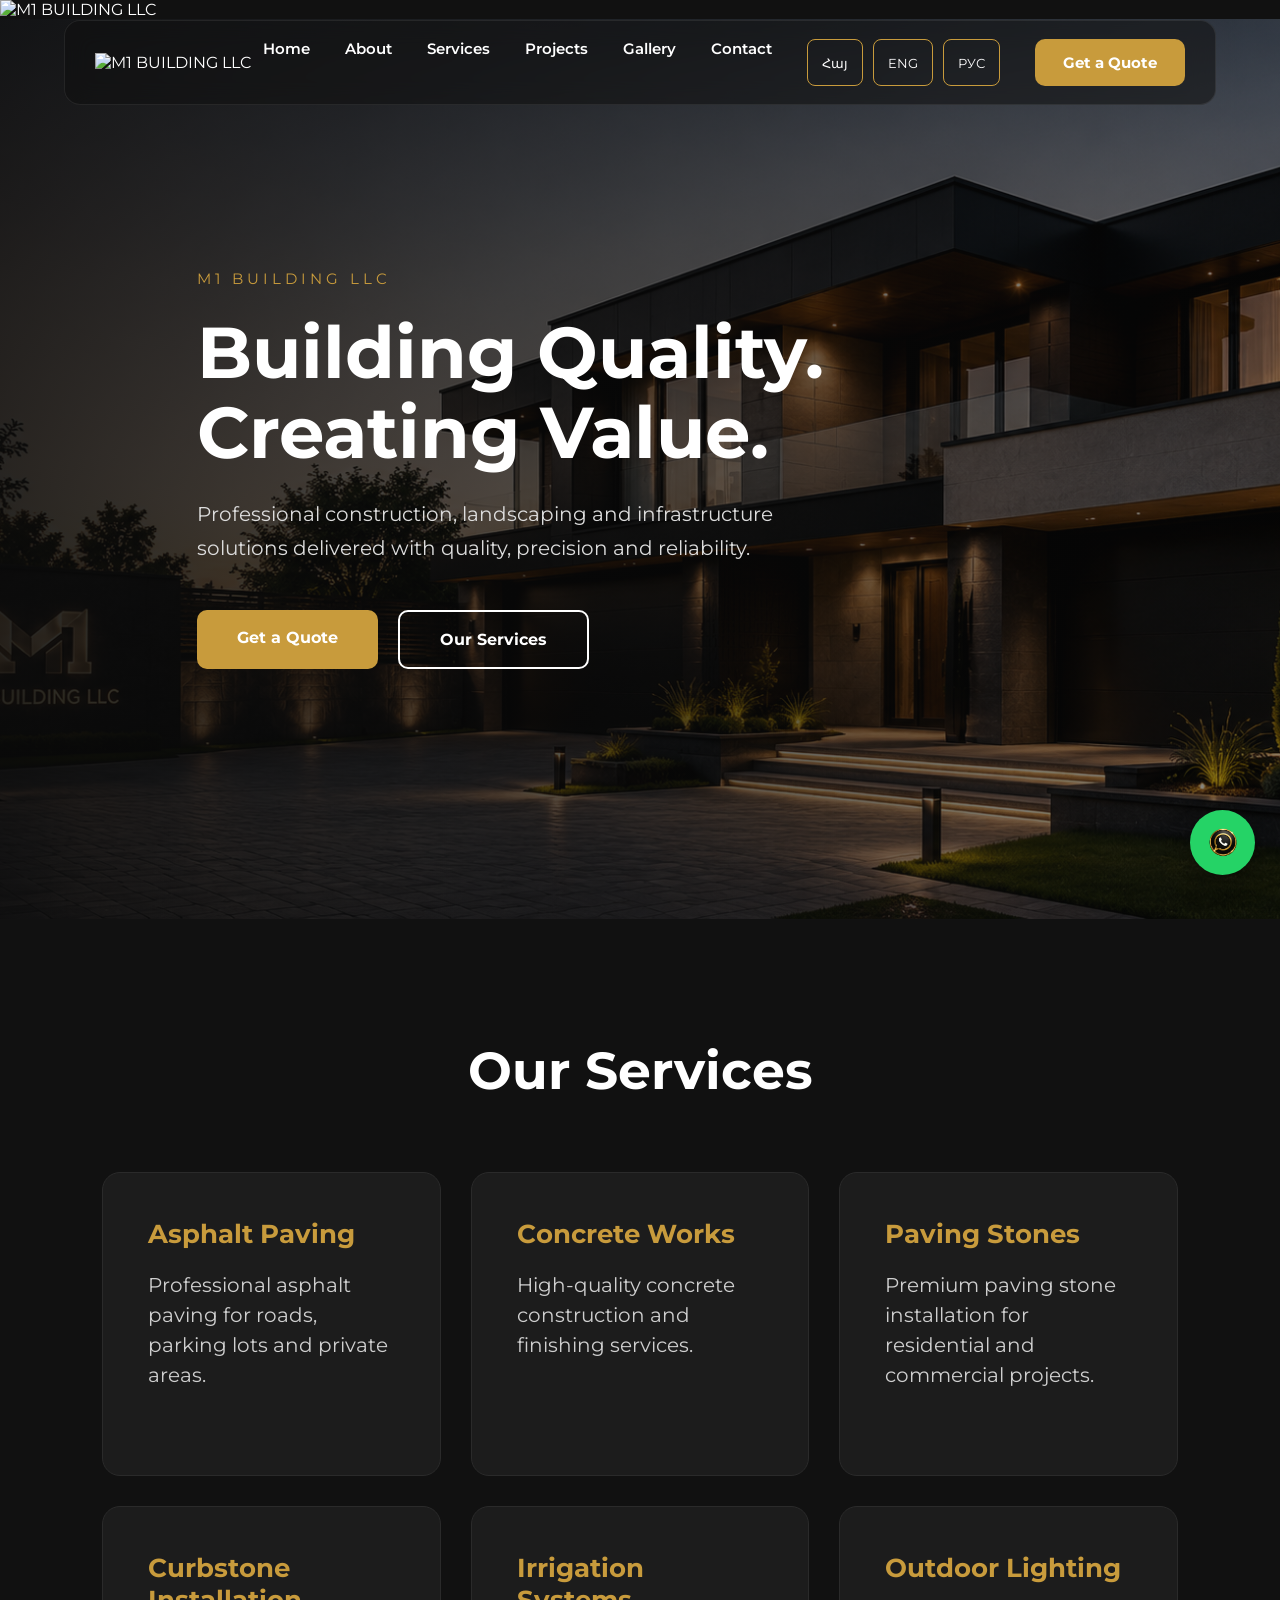
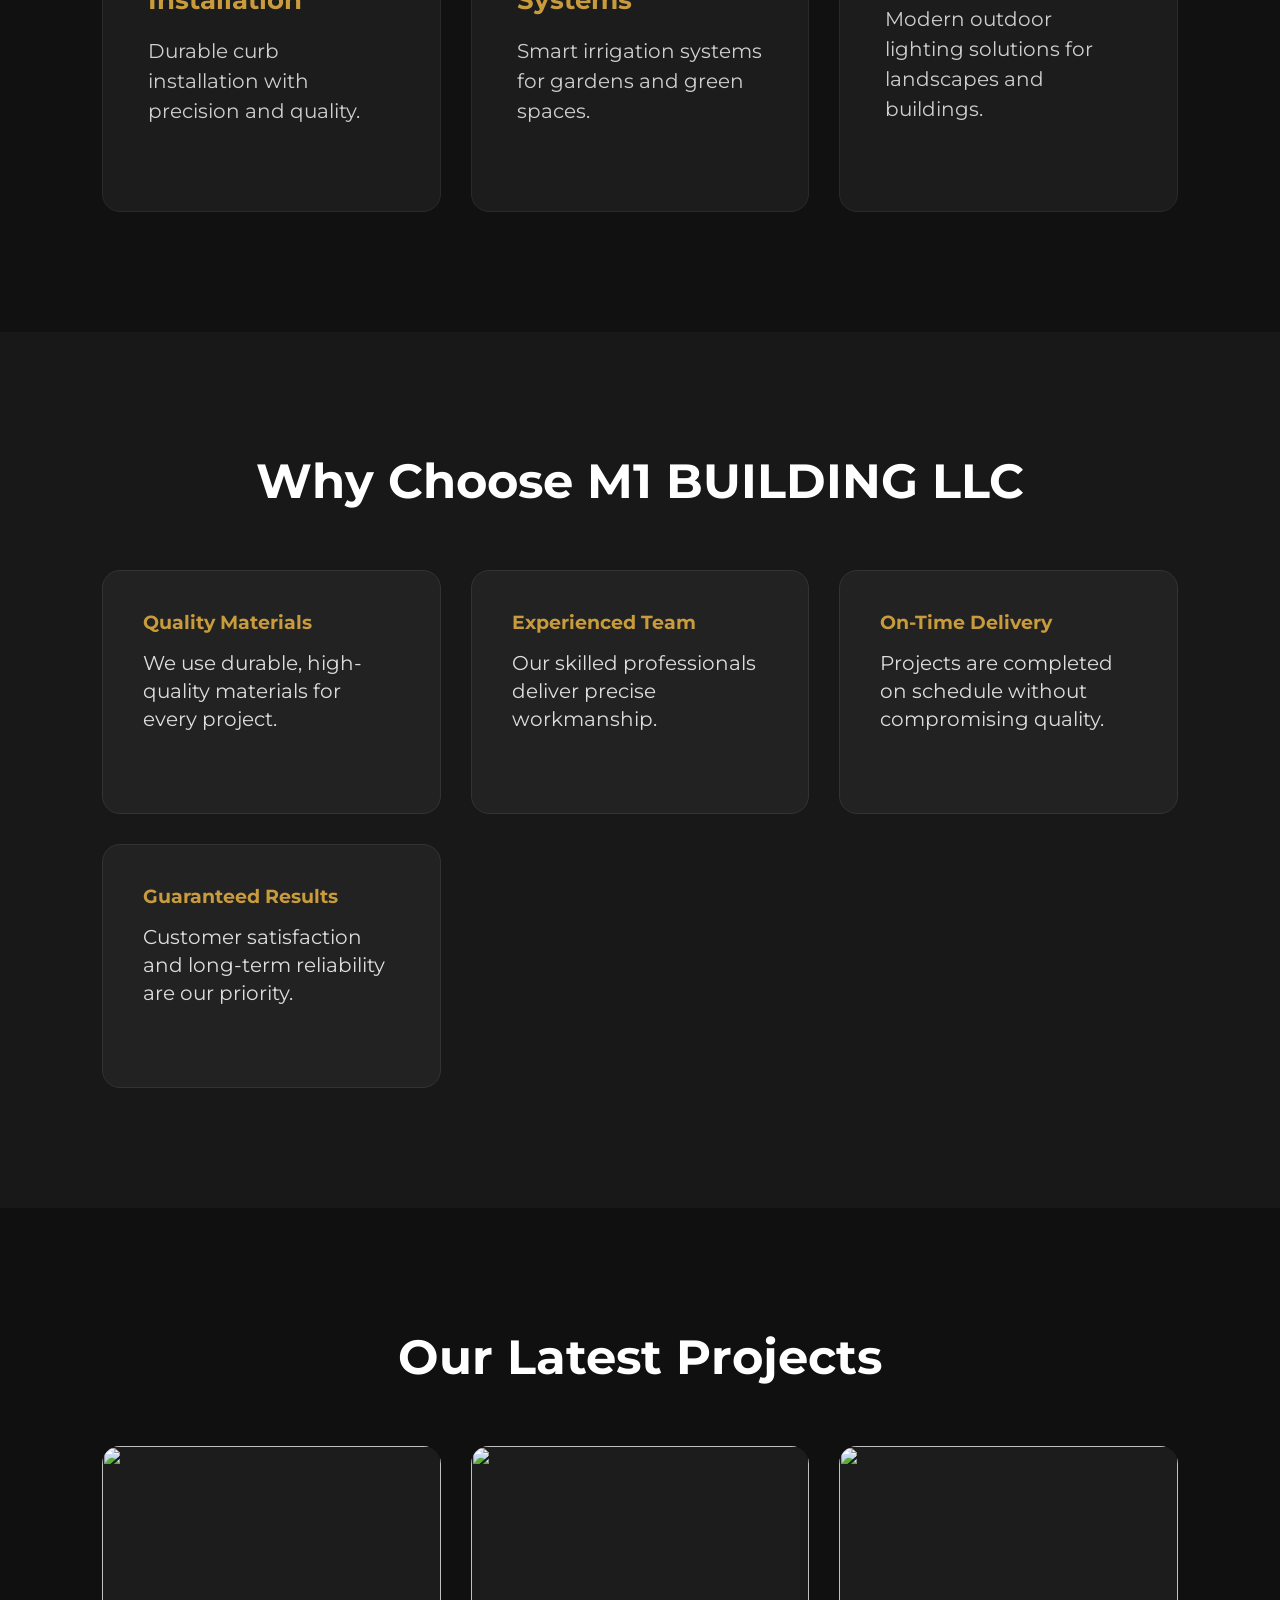
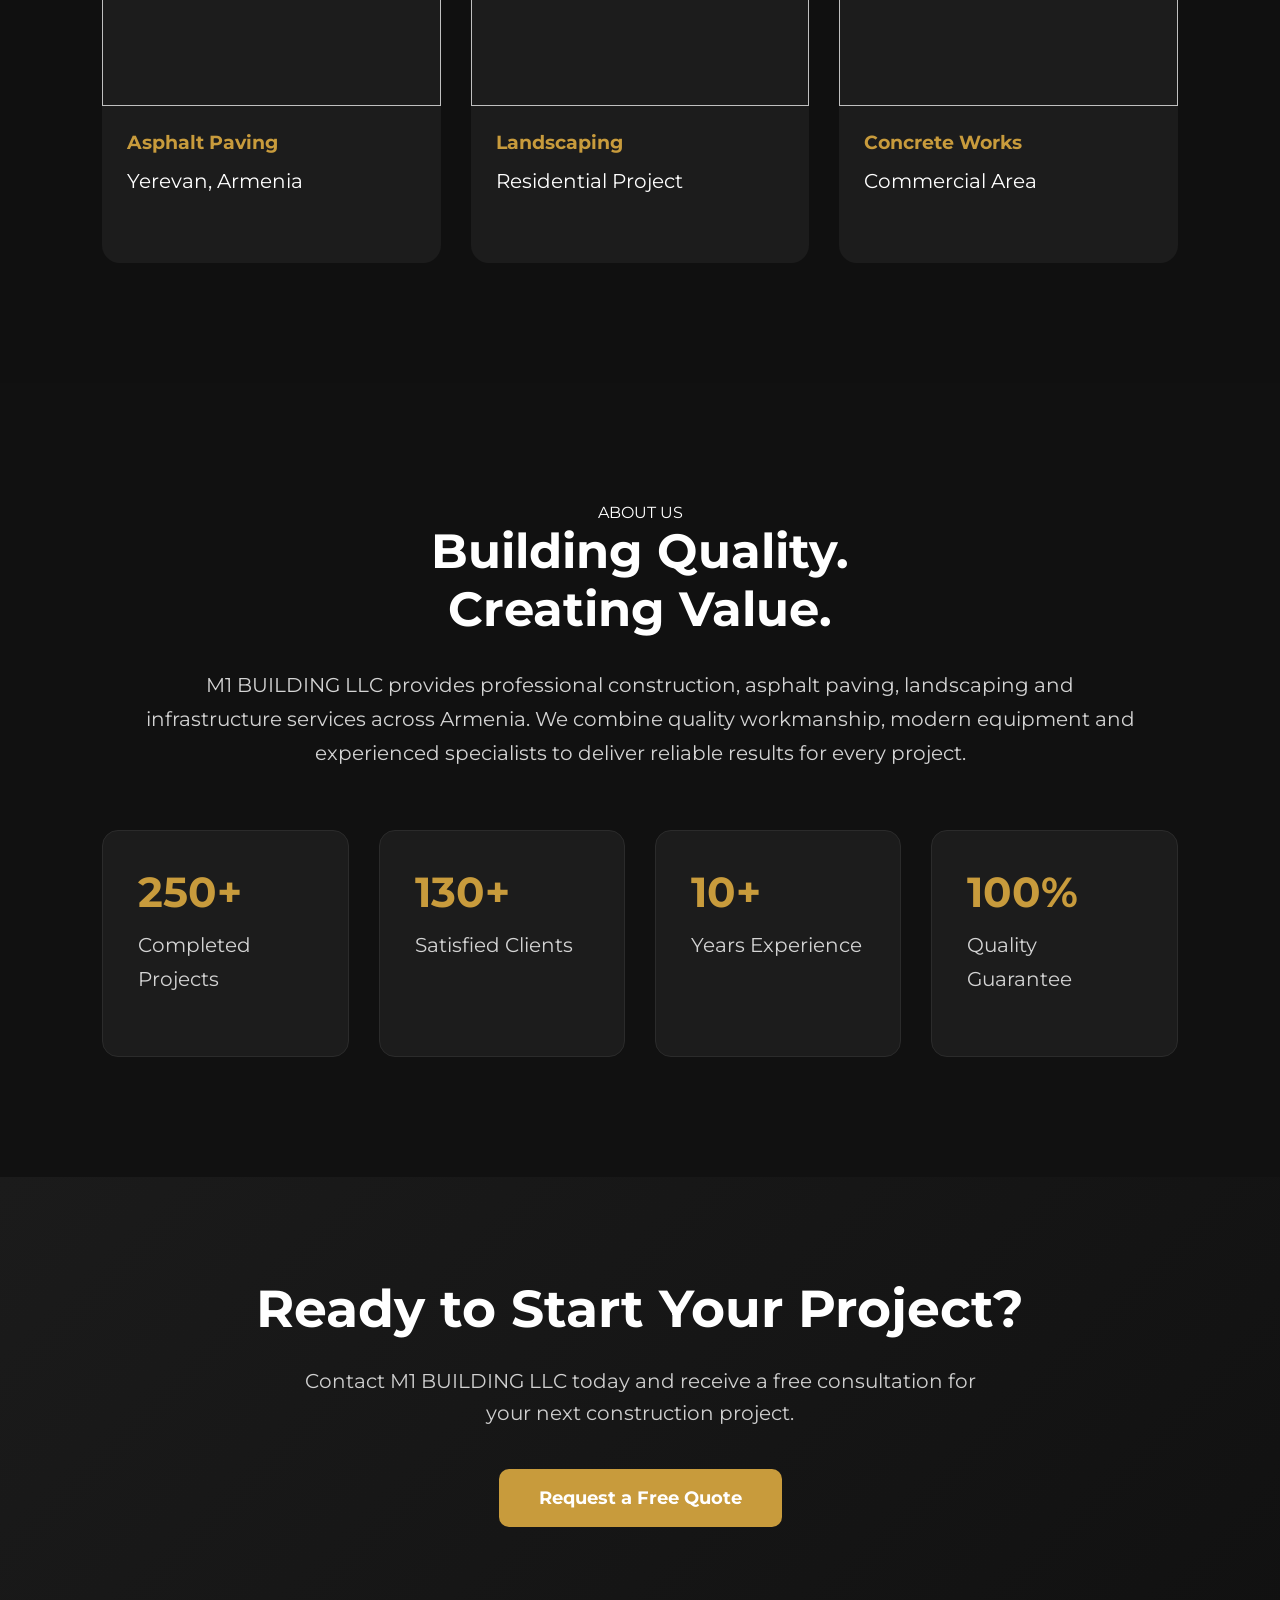
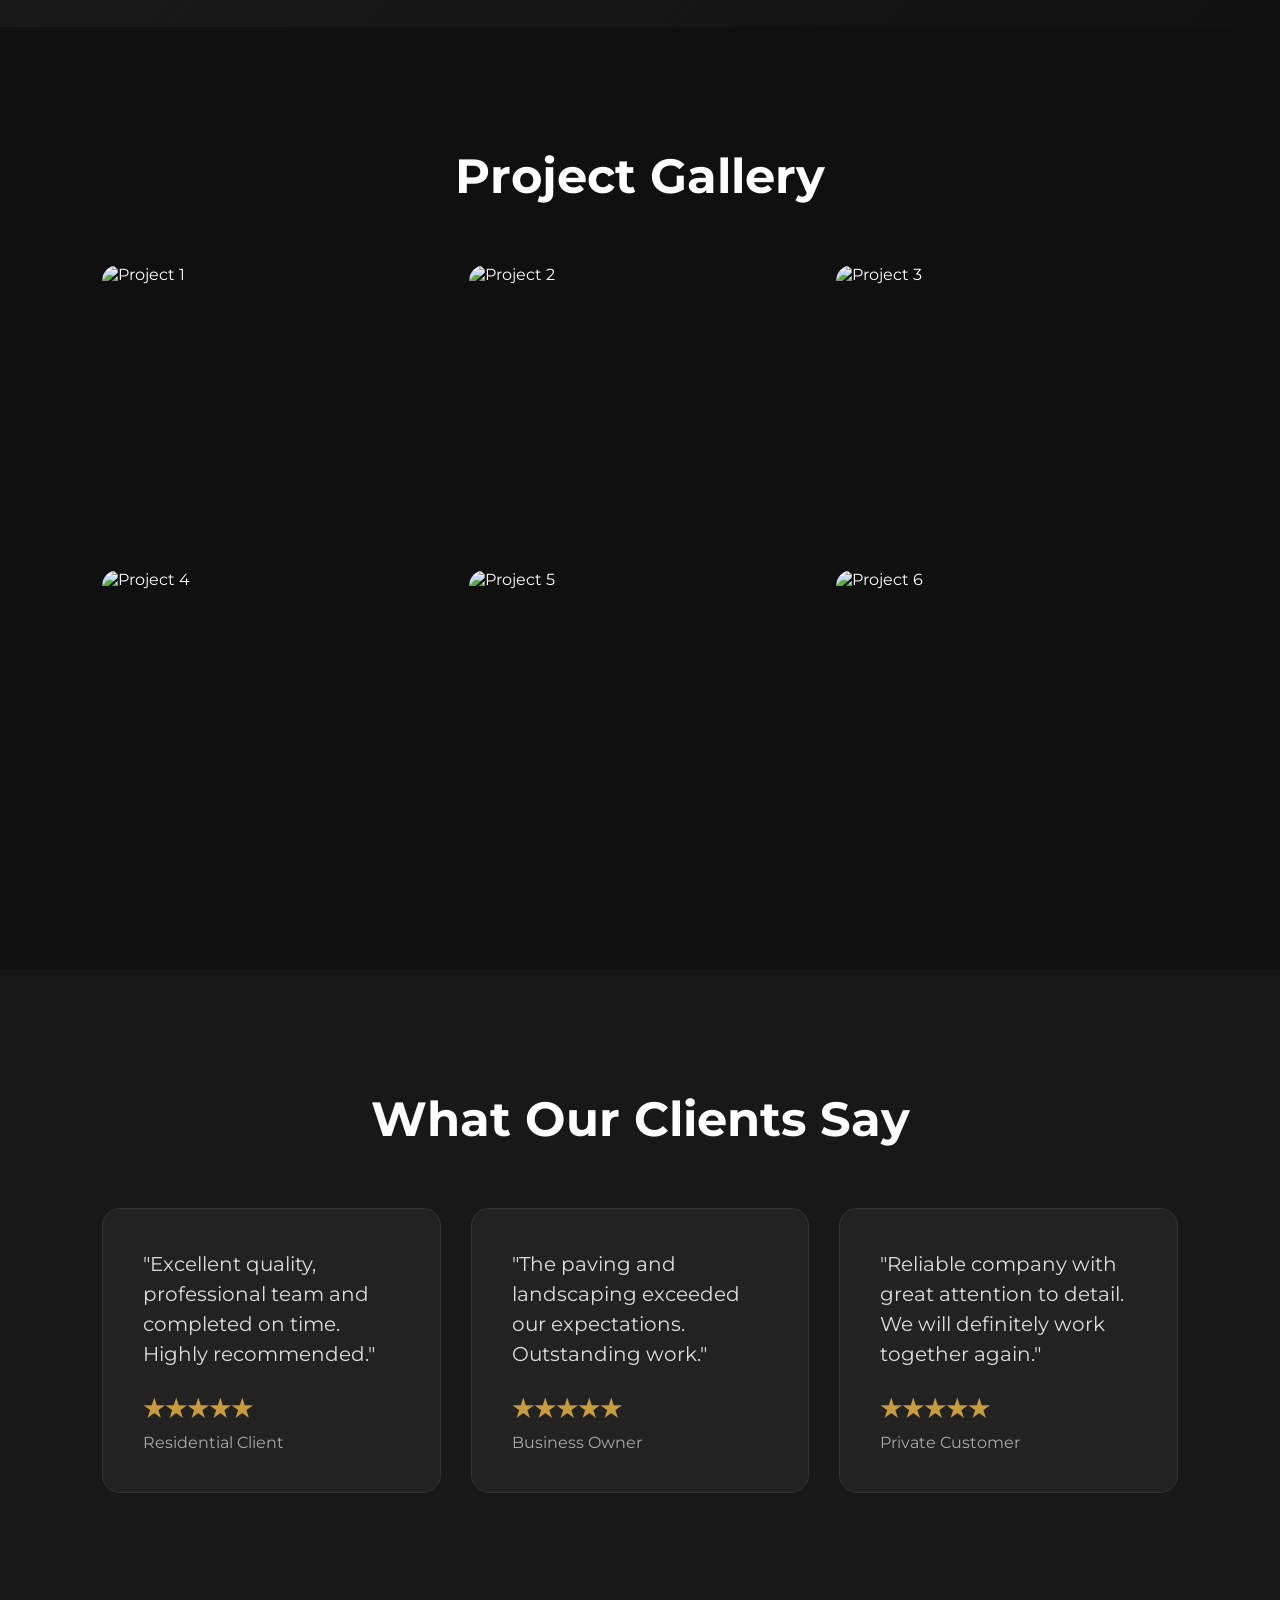
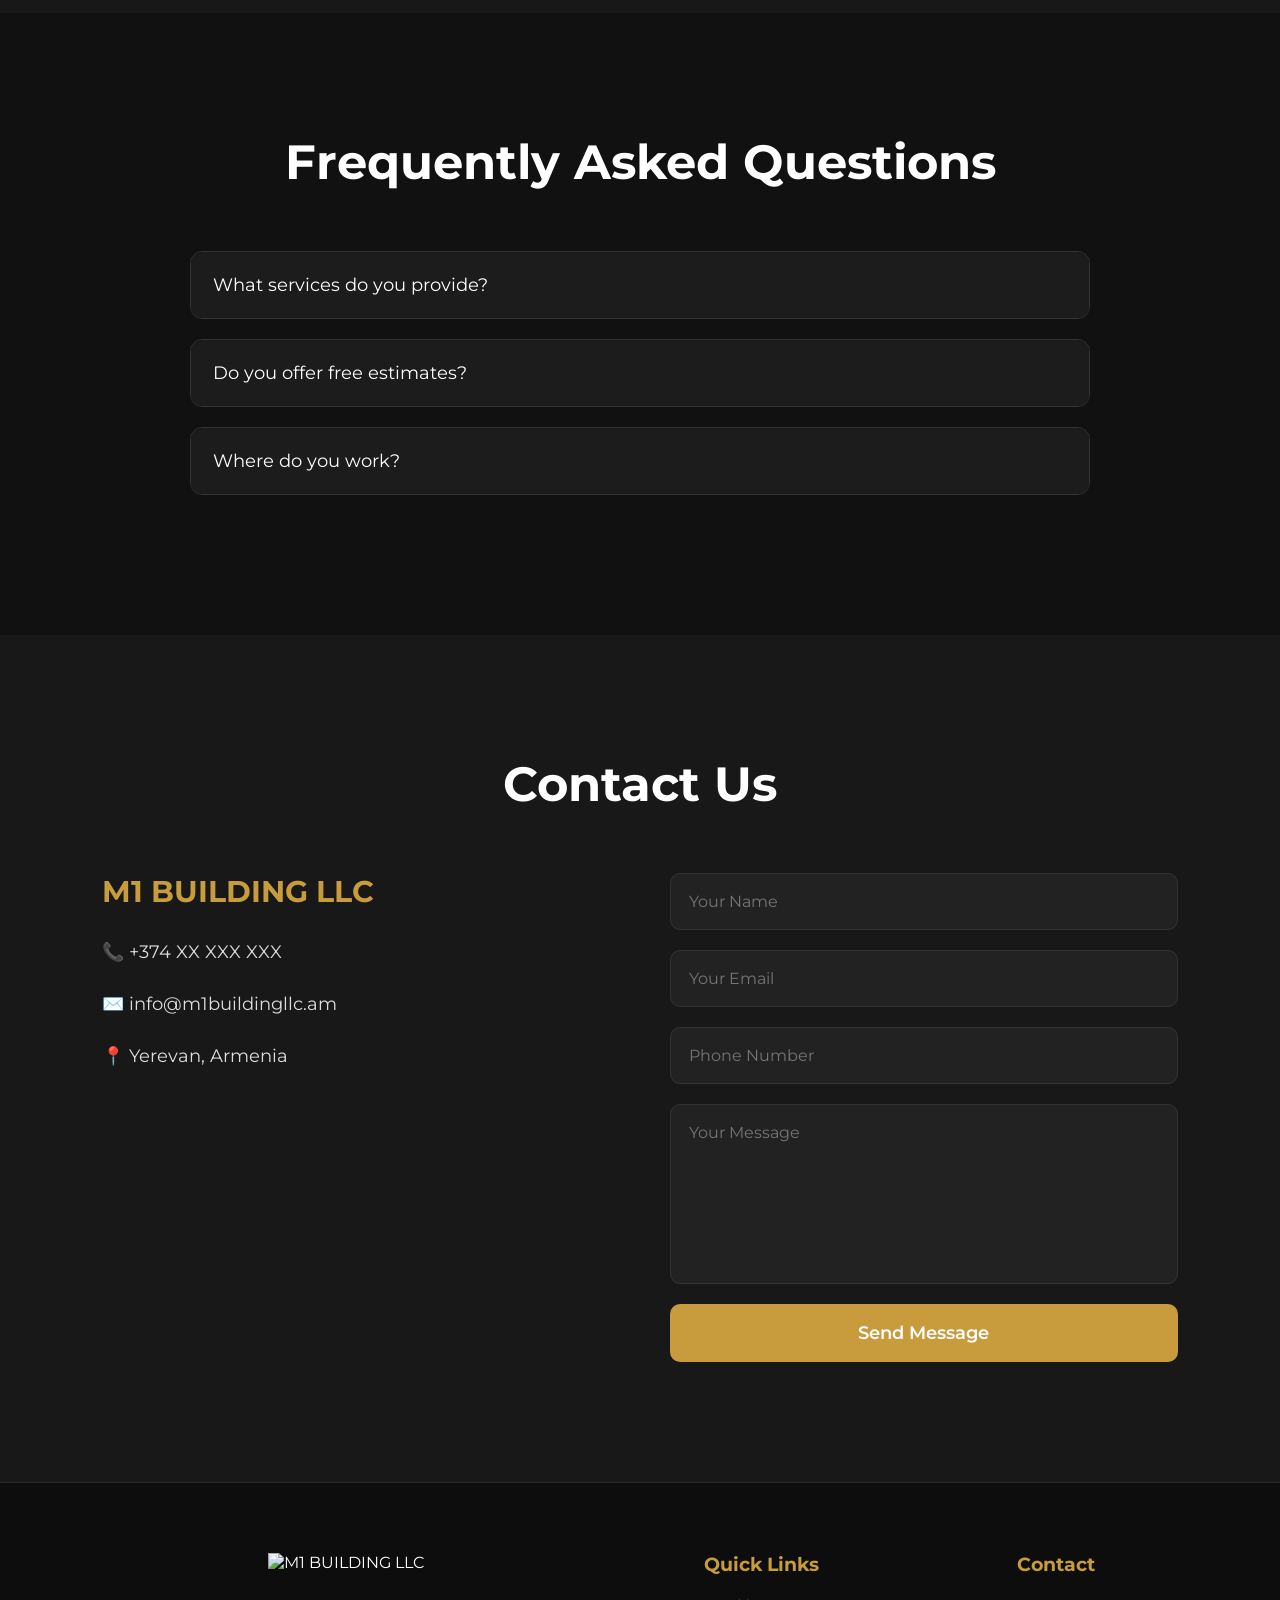
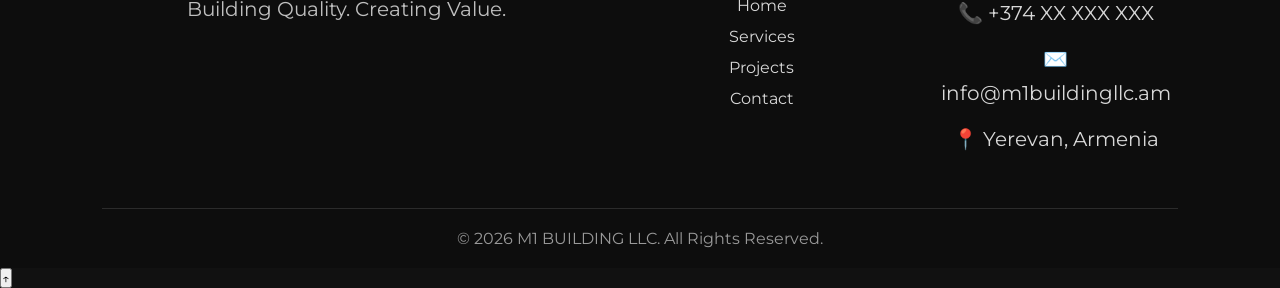
==== index.html @ 0a4681bc "Update index.html" ====
<!DOCTYPE html>
<html lang="hy">
<head>
    <meta charset="UTF-8">
    <meta name="viewport" content="width=device-width, initial-scale=1.0">
    <title>M1 BUILDING LLC | Building Quality. Creating Value.</title>
  <link rel="icon" type="image/png" href="assets/images/logo1.png">
    <link rel="stylesheet" href="assets/css/style.css">
<link rel="stylesheet" href="assets/css/header.css">
<link rel="stylesheet" href="assets/css/hero.css">
<link rel="stylesheet" href="assets/css/about.css">
<link rel="stylesheet" href="assets/css/services.css">
<link rel="stylesheet" href="assets/css/projects.css">
<link rel="stylesheet" href="assets/css/gallery.css">
<link rel="stylesheet" href="assets/css/contact.css">
<link rel="stylesheet" href="assets/css/footer.css">
<link rel="stylesheet" href="assets/css/responsive.css">

    <link href="https://fonts.googleapis.com/css2?family=Montserrat:wght@400;600;700;800&display=swap" rel="stylesheet">
</head>

<body>

    <div id="loader">
    <div class="loader-logo">
        <img src="assets/images/logo1.png" alt="M1 BUILDING LLC">
    </div>
</div>
    
<header>

    <div class="logo">
        <img src="assets/images/logo1.png" alt="M1 BUILDING LLC">
    </div>

    <div class="menu-toggle" id="menuToggle">
        ☰
    </div>

    <nav id="mainMenu">

        <a href="#" id="navHome">Home</a>
        <a href="#about" id="navAbout">About</a>
        <a href="#services" id="navServices">Services</a>
        <a href="#projects" id="navProjects">Projects</a>
        <a href="#gallery" id="navGallery">Gallery</a>
        <a href="#contact" id="navContact">Contact</a>

        <div class="language-switcher">

            <button onclick="setLanguage('hy')">Հայ</button>
            <button onclick="setLanguage('en')">ENG</button>
            <button onclick="setLanguage('ru')">РУС</button>

        </div>

        <a class="btn" href="#">
            Get a Quote
        </a>

    </nav>

</header>
    
<section class="hero">

    <div class="overlay"></div>

    <div class="hero-content">

        <span class="subtitle">M1 BUILDING LLC</span>

        <h1 id="heroTitle">
    Building Quality.<br>
    Creating Value.
</h1>

        <p id="heroText">
    Professional construction, landscaping and infrastructure solutions
    delivered with quality, precision and reliability.
</p>

        <div class="hero-buttons">

           <a href="#" class="primary-btn" id="quoteBtn">
    Get a Quote
</a>

<a href="#services" class="secondary-btn" id="servicesBtn">
    Our Services
</a>

        </div>

    </div>

</section>

<section class="services reveal" id="services">

<h2 id="servicesTitle">Our Services</h2>

<div class="services-grid">

<div class="service-card">
<h3 id="service1">Asphalt Paving</h3>
<p>Professional asphalt paving for roads, parking lots and private areas.</p>
</div>

<div class="service-card">
<h3 id="service2">Concrete Works</h3>
<p>High-quality concrete construction and finishing services.</p>
</div>

<div class="service-card">
<h3 id="service3">Paving Stones</h3>
<p>Premium paving stone installation for residential and commercial projects.</p>
</div>

<div class="service-card">
<h3 id="service4">Curbstone Installation</h3>
<p>Durable curb installation with precision and quality.</p>
</div>

<div class="service-card">
<h3 id="service5">Irrigation Systems</h3>
<p>Smart irrigation systems for gardens and green spaces.</p>
</div>

<div class="service-card">
<h3 id="service6">Outdoor Lighting</h3>
<p>Modern outdoor lighting solutions for landscapes and buildings.</p>
</div>

</div>

</section>

    <section class="why-us reveal">

    <h2 id="whyTitle">Why Choose M1 BUILDING LLC</h2>

    <div class="why-grid">

        <div class="why-card">
            <h3 id="why1">Quality Materials</h3>
            <p>We use durable, high-quality materials for every project.</p>
        </div>

        <div class="why-card">
            <h3 id="why2">Experienced Team</h3>
            <p>Our skilled professionals deliver precise workmanship.</p>
        </div>

        <div class="why-card">
            <h3 id="why3">On-Time Delivery</h3>
            <p>Projects are completed on schedule without compromising quality.</p>
        </div>

        <div class="why-card">
           <h3 id="why4">Guaranteed Results</h3>
            <p>Customer satisfaction and long-term reliability are our priority.</p>
        </div>

    </div>

</section>
    
    <section class="projects reveal" id="projects">

    <h2 id="projectsTitle">Our Latest Projects</h2>

    <div class="projects-grid">

        <div class="project-card">
            <img src="assets/images/project1.jpg" alt="">
            <div class="project-info">
                <h3 id="project1Title">Asphalt Paving</h3>
                <p>Yerevan, Armenia</p>
            </div>
        </div>

        <div class="project-card">
            <img src="assets/images/project2.jpg" alt="">
            <div class="project-info">
                <h3 id="project2Title">Landscaping</h3>
                <p>Residential Project</p>
            </div>
        </div>

        <div class="project-card">
            <img src="assets/images/project3.jpg" alt="">
            <div class="project-info">
                <h3 id="project3Title">Concrete Works</h3>
                <p>Commercial Area</p>
            </div>
        </div>

    </div>

</section>

    <section class="about reveal" id="about">

    <div class="about-content">

        <span class="section-subtitle">ABOUT US</span>

        <h2>Building Quality.<br>Creating Value.</h2>

        <p>
            M1 BUILDING LLC provides professional construction,
            asphalt paving, landscaping and infrastructure services
            across Armenia. We combine quality workmanship,
            modern equipment and experienced specialists to deliver
            reliable results for every project.
        </p>

    </div>

    <div class="about-stats">

        <div class="stat">
    <h3 class="counter" data-target="250">0</h3>
    <p>Completed Projects</p>
</div>

<div class="stat">
    <h3 class="counter" data-target="150">0</h3>
    <p>Satisfied Clients</p>
</div>

<div class="stat">
    <h3 class="counter" data-target="10">0</h3>
    <p>Years Experience</p>
</div>

<div class="stat">
    <h3 class="counter" data-target="100">0</h3>
    <p>Quality Guarantee</p>
</div>

    </div>

</section>

    <section class="cta reveal">

    <h2>Ready to Start Your Project?</h2>

    <p>
        Contact M1 BUILDING LLC today and receive a free consultation
        for your next construction project.
    </p>

    <a href="#contact" class="cta-btn">
        Request a Free Quote
    </a>

</section>

    <section class="gallery reveal" id="gallery">

    <h2>Project Gallery</h2>

    <div class="gallery-grid">

        <img src="assets/images/project1.jpg" alt="Project 1">
        <img src="assets/images/project2.jpg" alt="Project 2">
        <img src="assets/images/project3.jpg" alt="Project 3">
        <img src="assets/images/project4.jpg" alt="Project 4">
        <img src="assets/images/project5.jpg" alt="Project 5">
        <img src="assets/images/project6.jpg" alt="Project 6">

    </div>

</section>

    <section class="testimonials reveal">

    <h2>What Our Clients Say</h2>

    <div class="testimonials-grid">

        <div class="testimonial-card">
            <p>
                "Excellent quality, professional team and completed on time.
                Highly recommended."
            </p>

            <h4>★★★★★</h4>

            <span>Residential Client</span>
        </div>

        <div class="testimonial-card">
            <p>
                "The paving and landscaping exceeded our expectations.
                Outstanding work."
            </p>

            <h4>★★★★★</h4>

            <span>Business Owner</span>
        </div>

        <div class="testimonial-card">
            <p>
                "Reliable company with great attention to detail.
                We will definitely work together again."
            </p>

            <h4>★★★★★</h4>

            <span>Private Customer</span>
        </div>

    </div>

</section>

    <section class="faq reveal" id="faq">

    <h2>Frequently Asked Questions</h2>

    <div class="faq-item">
        <button class="faq-question">
            What services do you provide?
        </button>

        <div class="faq-answer">
            <p>
                We provide asphalt paving, concrete works, paving stone installation,
                landscaping, irrigation systems and outdoor lighting.
            </p>
        </div>
    </div>

    <div class="faq-item">
        <button class="faq-question">
            Do you offer free estimates?
        </button>

        <div class="faq-answer">
            <p>
                Yes. We provide free consultations and project estimates.
            </p>
        </div>
    </div>

    <div class="faq-item">
        <button class="faq-question">
            Where do you work?
        </button>

        <div class="faq-answer">
            <p>
                We provide services throughout Armenia.
            </p>
        </div>
    </div>

</section>

    <section class="contact reveal" id="contact">

    <h2>Contact Us</h2>

    <div class="contact-container">

        <div class="contact-info">

            <h3>M1 BUILDING LLC</h3>

            <p>📞 +374 XX XXX XXX</p>

            <p>✉️ info@m1buildingllc.am</p>

            <p>📍 Yerevan, Armenia</p>

        </div>

        <form class="contact-form">

            <input type="text" placeholder="Your Name">

            <input type="email" placeholder="Your Email">

            <input type="tel" placeholder="Phone Number">

            <textarea placeholder="Your Message"></textarea>

            <button type="submit">
                Send Message
            </button>

        </form>

    </div>

</section>

<footer class="footer">

    <div class="footer-container">

        <div class="footer-logo">
            <img src="assets/images/logo.png" alt="M1 BUILDING LLC">
            <p>Building Quality. Creating Value.</p>
        </div>

        <div class="footer-links">
            <h3>Quick Links</h3>

            <a href="#">Home</a>
            <a href="#services">Services</a>
            <a href="#projects">Projects</a>
            <a href="#contact">Contact</a>
        </div>

        <div class="footer-contact">
            <h3>Contact</h3>

            <p>📞 +374 XX XXX XXX</p>
            <p>✉️ info@m1buildingllc.am</p>
            <p>📍 Yerevan, Armenia</p>
        </div>

    </div>

    <div class="copyright">
    © 2026 M1 BUILDING LLC. All Rights Reserved.
</div>

</footer>

<a href="https://wa.me/37498108373"
   class="whatsapp"
   target="_blank">
    <img src="assets/wa.png" alt="WhatsApp">
</a>

<script src="assets/js/menu.js"></script>
<script src="assets/js/language.js"></script>
<script src="assets/js/script.js"></script>
    
<button id="backToTop">
    ↑
</button>
    
</body>
</html>
---- assets/css/style.css ----
/* =====================================================
   M1 BUILDING LLC
   Optimized stylesheet (cleaned formatting)
   NOTE:
   - Preserves your current design.
   - Next optimization step: merge duplicate .hero/.services
     rules and consolidate media queries.
   ===================================================== */

*{

margin:0;

padding:0;

box-sizing:border-box;

font-family:Montserrat,sans-serif;

}

body{

background:#111;

color:white;

}

header{
    position: fixed;
    top: 20px;
    left: 50%;
    transform: translateX(-50%);
    width: 90%;
    max-width: 1400px;

    display: flex;
    justify-content: space-between;
    align-items: center;

    padding: 18px 30px;

    background: rgba(15,15,15,0.55);
    backdrop-filter: blur(12px);

    border: 1px solid rgba(255,255,255,.08);
    border-radius: 16px;

    z-index: 999;
}

.logo img{
    height:60px;
    width:auto;
}

nav{

display:flex;

gap:35px;

}

nav a{
    color:white;
    text-decoration:none;
    font-size:15px;
    font-weight:600;
    transition:.3s;
}

nav a:hover{
    color:#C89B3C;
}

.btn{

background:#C89B3C;

padding:14px 28px;

border-radius:10px;

color:white;

text-decoration:none;

font-weight:700;

transition:.3s;

}

.btn:hover{

transform:translateY(-3px);

box-shadow:0 10px 25px rgba(200,155,60,.35);

}

.hero{

height:100vh;

background: url("../images/hero2.jpg") center/cover no-repeat;

background-size:cover;

background-position:center;

position:relative;

display:flex;

align-items:center;

padding-left:8%;

}

.overlay{

position:absolute;

width:100%;

height:100%;

background:rgba(0,0,0,.55);

}

.content{

position:relative;

max-width:650px;

}

h1{

font-size:70px;

margin-bottom:25px;

}

p{

font-size:20px;

line-height:34px;

margin-bottom:40px;

}

.heroBtn{

background:#D6A74E;

padding:18px 38px;

color:white;

text-decoration:none;

border-radius:8px;

}

.services{

padding:100px 8%;

}

.services h2{

font-size:46px;

margin-bottom:60px;

text-align:center;

}

.cards{

display:grid;

grid-template-columns:repeat(auto-fit,minmax(250px,1fr));

gap:30px;

}

.card{

background:#1d1d1d;

padding:45px;

border-radius:15px;

text-align:center;

transition:.3s;

}

.card:hover{

background:#D6A74E;

transform:translateY(-8px);

}

footer{

padding:50px;

text-align:center;

background:#181818;
}

    .hero{
    position:relative;
    height:100vh;
    background:url("../images/hero2.jpg") center center/cover no-repeat;
    display:flex;
    align-items:center;
}

.overlay{
    position:absolute;
    inset:0;
    background:linear-gradient(
        to right,
        rgba(10,10,10,.88),
        rgba(10,10,10,.45)
    );
}

.hero-content{

    position:relative;

    z-index:2;

    max-width:650px;

    margin-left:8%;

}

.subtitle{

    color:#C89B3C;

    letter-spacing:4px;

    font-size:15px;

    text-transform:uppercase;

}

.hero h1{

    font-size:72px;

    line-height:1.1;

    margin:25px 0;

}

.hero p{

    font-size:20px;

    line-height:34px;

    color:#ddd;

    margin-bottom:45px;

}

.hero-buttons{

display:flex;

gap:20px;

}

.primary-btn{

background:#C89B3C;

padding:18px 40px;

border-radius:10px;

color:white;

text-decoration:none;

font-weight:700;

}

.secondary-btn{

padding:18px 40px;

border:2px solid white;

border-radius:10px;

text-decoration:none;

color:white;

font-weight:700;

}

.secondary-btn:hover{

background:white;

color:black;

transition:.3s;

}

.services{
    padding:120px 8%;
    background:#111;
}

.services h2{
    text-align:center;
    font-size:52px;
    margin-bottom:70px;
}

.services-grid{

display:grid;

grid-template-columns:repeat(3,1fr);

gap:30px;

}
@media(max-width:900px){

    .services-grid{
        grid-template-columns:1fr;
    }

}

.service-card{

background:#1c1c1c;

padding:45px;

border-radius:18px;

transition:.35s;

border:1px solid #2a2a2a;

}

.service-card:hover{

transform:translateY(-10px);

border-color:#C89B3C;

box-shadow:0 20px 45px rgba(0,0,0,.35);

}

.service-card h3{

color:#C89B3C;

margin-bottom:20px;

font-size:26px;

}

.service-card p{

line-height:30px;

color:#cfcfcf;

}

.why-us{
    padding:120px 8%;
    background:#181818;
}

.why-us h2{
    text-align:center;
    font-size:48px;
    margin-bottom:60px;
}

.why-grid{
    display:grid;
    grid-template-columns:repeat(auto-fit,minmax(280px,1fr));
    gap:30px;
}

.why-card{
    background:#222;
    padding:40px;
    border-radius:18px;
    transition:.3s;
    border:1px solid #333;
}

.why-card:hover{
    transform:translateY(-8px);
    border-color:#C89B3C;
}

.why-card h3{
    color:#C89B3C;
    margin-bottom:15px;
}

.why-card p{
    color:#ddd;
    line-height:28px;
}

.projects{
    padding:120px 8%;
    background:#101010;
}

.projects h2{
    text-align:center;
    font-size:48px;
    margin-bottom:60px;
}

.projects-grid{
    display:grid;
    grid-template-columns:repeat(3,1fr);
    gap:30px;
}

.project-card{
    background:#1c1c1c;
    border-radius:18px;
    overflow:hidden;
    transition:.3s;
}

.project-card img{
    width:100%;
    height:260px;
    object-fit:cover;
    display:block;
}

.project-info{
    padding:25px;
}

.project-info h3{
    color:#C89B3C;
    margin-bottom:10px;
}

.project-card:hover{
    transform:translateY(-8px);
}

.contact{
    padding:120px 8%;
    background:#181818;
}

.contact h2{
    text-align:center;
    font-size:48px;
    margin-bottom:60px;
}

.contact-container{
    display:grid;
    grid-template-columns:1fr 1fr;
    gap:60px;
    align-items:start;
}

.contact-info h3{
    color:#C89B3C;
    margin-bottom:25px;
    font-size:30px;
}

.contact-info p{
    margin-bottom:18px;
    color:#ddd;
    font-size:18px;
}

.contact-form{
    display:flex;
    flex-direction:column;
    gap:20px;
}

.contact-form input,
.contact-form textarea{
    width:100%;
    background:#222;
    color:#fff;
    border:1px solid #333;
    border-radius:10px;
    padding:18px;
    font-size:16px;
}

.contact-form textarea{
    min-height:180px;
    resize:none;
}

.contact-form button{
    background:#C89B3C;
    color:#fff;
    border:none;
    border-radius:10px;
    padding:18px;
    font-size:18px;
    font-weight:600;
    cursor:pointer;
    transition:.3s;
}

.contact-form button:hover{
    background:#d8ab48;
}

@media(max-width:900px){

.contact-container{
    grid-template-columns:1fr;
}

}

.footer{
    background:#0d0d0d;
    padding:70px 8% 20px;
    border-top:1px solid #2b2b2b;
}

.footer-container{
    display:grid;
    grid-template-columns:2fr 1fr 1fr;
    gap:50px;
    margin-bottom:40px;
}

.footer-logo img{
    width:90px;
    margin-bottom:20px;
}

.footer-logo p{
    color:#bfbfbf;
}

.footer-links,
.footer-contact{
    display:flex;
    flex-direction:column;
}

.footer h3{
    color:#C89B3C;
    margin-bottom:20px;
}

.footer a{
    color:#d8d8d8;
    text-decoration:none;
    margin-bottom:12px;
    transition:.3s;
}

.footer a:hover{
    color:#C89B3C;
}

.footer-contact p{
    margin-bottom:12px;
    color:#d8d8d8;
}

.copyright{
    border-top:1px solid #2b2b2b;
    padding-top:20px;
    text-align:center;
    color:#999;
}

@media(max-width:900px){

.footer-container{
    grid-template-columns:1fr;
}

}

.about{
    padding:120px 8%;
    background:#111;
}

.about-content{
    max-width:1000px;
    margin:auto;
    text-align:center;
}

.about h2{
    font-size:48px;
    margin-bottom:30px;
}

.about p{
    color:#d4d4d4;
    line-height:34px;
    margin-bottom:25px;
}

.about-stats{
    display:grid;
    grid-template-columns:repeat(4,1fr);
    gap:30px;
    margin-top:60px;
}

.stat{
    background:#1c1c1c;
    padding:35px;
    border-radius:16px;
    border:1px solid #2b2b2b;
}

.stat h3{
    color:#C89B3C;
    font-size:42px;
    margin-bottom:10px;
}

.stat span{
    color:#ccc;
}

@media(max-width:900px){

.about-stats{
    grid-template-columns:repeat(2,1fr);
}

}

@media(max-width:600px){

.about-stats{
    grid-template-columns:1fr;
}

}

.cta{
    padding:100px 8%;
    text-align:center;
    background:linear-gradient(135deg,#1b1b1b,#111);
}

.cta h2{
    font-size:52px;
    margin-bottom:25px;
}

.cta p{
    max-width:700px;
    margin:0 auto 40px;
    color:#d0d0d0;
    line-height:32px;
}

.cta-btn{
    display:inline-block;
    padding:18px 40px;
    background:#C89B3C;
    color:#fff;
    text-decoration:none;
    border-radius:10px;
    font-size:18px;
    font-weight:700;
    transition:.3s;
}

.cta-btn:hover{
    transform:translateY(-4px);
    box-shadow:0 15px 35px rgba(200,155,60,.35);
}

.gallery{
    padding:120px 8%;
    background:#101010;
}

.gallery h2{
    text-align:center;
    font-size:48px;
    margin-bottom:60px;
}

.gallery-grid{
    display:grid;
    grid-template-columns:repeat(3,1fr);
    gap:25px;
}

.gallery-grid img{
    width:100%;
    height:280px;
    object-fit:cover;
    border-radius:16px;
    transition:.4s;
    cursor:pointer;
}

.gallery-grid img:hover{
    transform:scale(1.04);
}

@media(max-width:992px){
    .gallery-grid{
        grid-template-columns:repeat(2,1fr);
    }
}

@media(max-width:600px){
    .gallery-grid{
        grid-template-columns:1fr;
    }
}

.testimonials{
    padding:120px 8%;
    background:#181818;
}

.testimonials h2{
    text-align:center;
    font-size:48px;
    margin-bottom:60px;
}

.testimonials-grid{
    display:grid;
    grid-template-columns:repeat(auto-fit,minmax(320px,1fr));
    gap:30px;
}

.testimonial-card{
    background:#222;
    border:1px solid #333;
    border-radius:18px;
    padding:40px;
    transition:.3s;
}

.testimonial-card:hover{
    transform:translateY(-8px);
    border-color:#C89B3C;
}

.testimonial-card p{
    color:#ddd;
    line-height:30px;
    margin-bottom:25px;
}

.testimonial-card h4{
    color:#C89B3C;
    font-size:24px;
    margin-bottom:10px;
}

.testimonial-card span{
    color:#aaa;
}

.faq{
    padding:120px 8%;
    background:#111;
}

.faq h2{
    text-align:center;
    font-size:48px;
    margin-bottom:60px;
}

.faq-item{
    max-width:900px;
    margin:0 auto 20px;
    border:1px solid #333;
    border-radius:12px;
    overflow:hidden;
}

.faq-question{
    width:100%;
    background:#1c1c1c;
    color:#fff;
    border:none;
    padding:22px;
    text-align:left;
    font-size:18px;
    cursor:pointer;
    transition:.3s;
}

.faq-question:hover{
    background:#C89B3C;
}

.faq-answer{
    display:none;
    background:#222;
    padding:22px;
    color:#ddd;
    line-height:30px;
}

.faq-item.active .faq-answer{
    display:block;
}

.language-switcher{
    display:flex;
    gap:10px;
}

.language-switcher button{
    background:transparent;
    border:1px solid #C89B3C;
    color:white;
    padding:8px 14px;
    border-radius:8px;
    cursor:pointer;
    transition:.3s;
}

.language-switcher button:hover{
    background:#C89B3C;
}

.menu-toggle{
    display:none;
    font-size:32px;
    color:#fff;
    cursor:pointer;
}

@media (max-width:900px){

    .hero{
    height:85vh;
    padding:0 25px;
}

.hero-content{
    margin:0;
    max-width:100%;
    text-align:left;
}

.hero h1{
    font-size:48px;
    line-height:1.15;
}

.hero p{
    font-size:17px;
    line-height:28px;
    margin-bottom:30px;
}

.hero-buttons{
    flex-direction:column;
    gap:15px;
}

.primary-btn,
.secondary-btn{
    width:100%;
    text-align:center;
}

    header{
        padding:15px 20px;
    }

    .menu-toggle{
        display:block;
        font-size:30px;
        cursor:pointer;
        color:#fff;
        z-index:1001;
    }

    nav{
    position:absolute;
    top:70px;
    right:15px;
    left:auto;
    width:260px;

    background:#151515;
    display:none;
    flex-direction:column;
    align-items:center;
    gap:18px;

    padding:25px;
    border-radius:15px;

    box-shadow:0 15px 35px rgba(0,0,0,.45);
}

    nav.active{
        display:flex;
    }

    nav a{
        width:100%;
        text-align:center;
        padding:12px 0;
        font-size:18px;
    }

    .language-switcher{
        display:flex;
        gap:10px;
        margin-top:10px;
    }

    .btn{
        display:block;
        width:220px;
        text-align:center;
        margin-top:15px;
    }

}
nav{
    animation: menuOpen .25s ease;
}

@keyframes menuOpen{

    from{
        opacity:0;
        transform:translateY(-15px);
    }

    to{
        opacity:1;
        transform:translateY(0);
    }

}

.whatsapp{
    position:fixed;
    right:25px;
    bottom:25px;

    width:65px;
    height:65px;

    background:#25D366;

    border-radius:50%;

    display:flex;
    justify-content:center;
    align-items:center;

    box-shadow:0 10px 25px rgba(0,0,0,.35);

    z-index:9999;

    transition:.3s;
}

.whatsapp:hover{
    transform:scale(1.1);
}

.whatsapp img{
    width:34px;
}

@media (max-width:900px){

    .projects-grid{
        grid-template-columns:1fr;
    }

    .services-grid{
        grid-template-columns:1fr;
    }

    .why-grid{
        grid-template-columns:1fr;
    }

}

nav a.active{
    color:#C89B3C;
}

nav a.active::after{
    content:"";
    display:block;
    width:100%;
    height:2px;
    background:#C89B3C;
    margin-top:6px;
}

html{
    scroll-behavior:smooth;
}


.reveal{
    opacity:0;
    transform:translateY(60px);
    transition:all .8s ease;
}

.reveal.active{
    opacity:1;
    transform:translateY(0);
}
---- assets/css/hero.css ----

---- assets/css/gallery.css ----

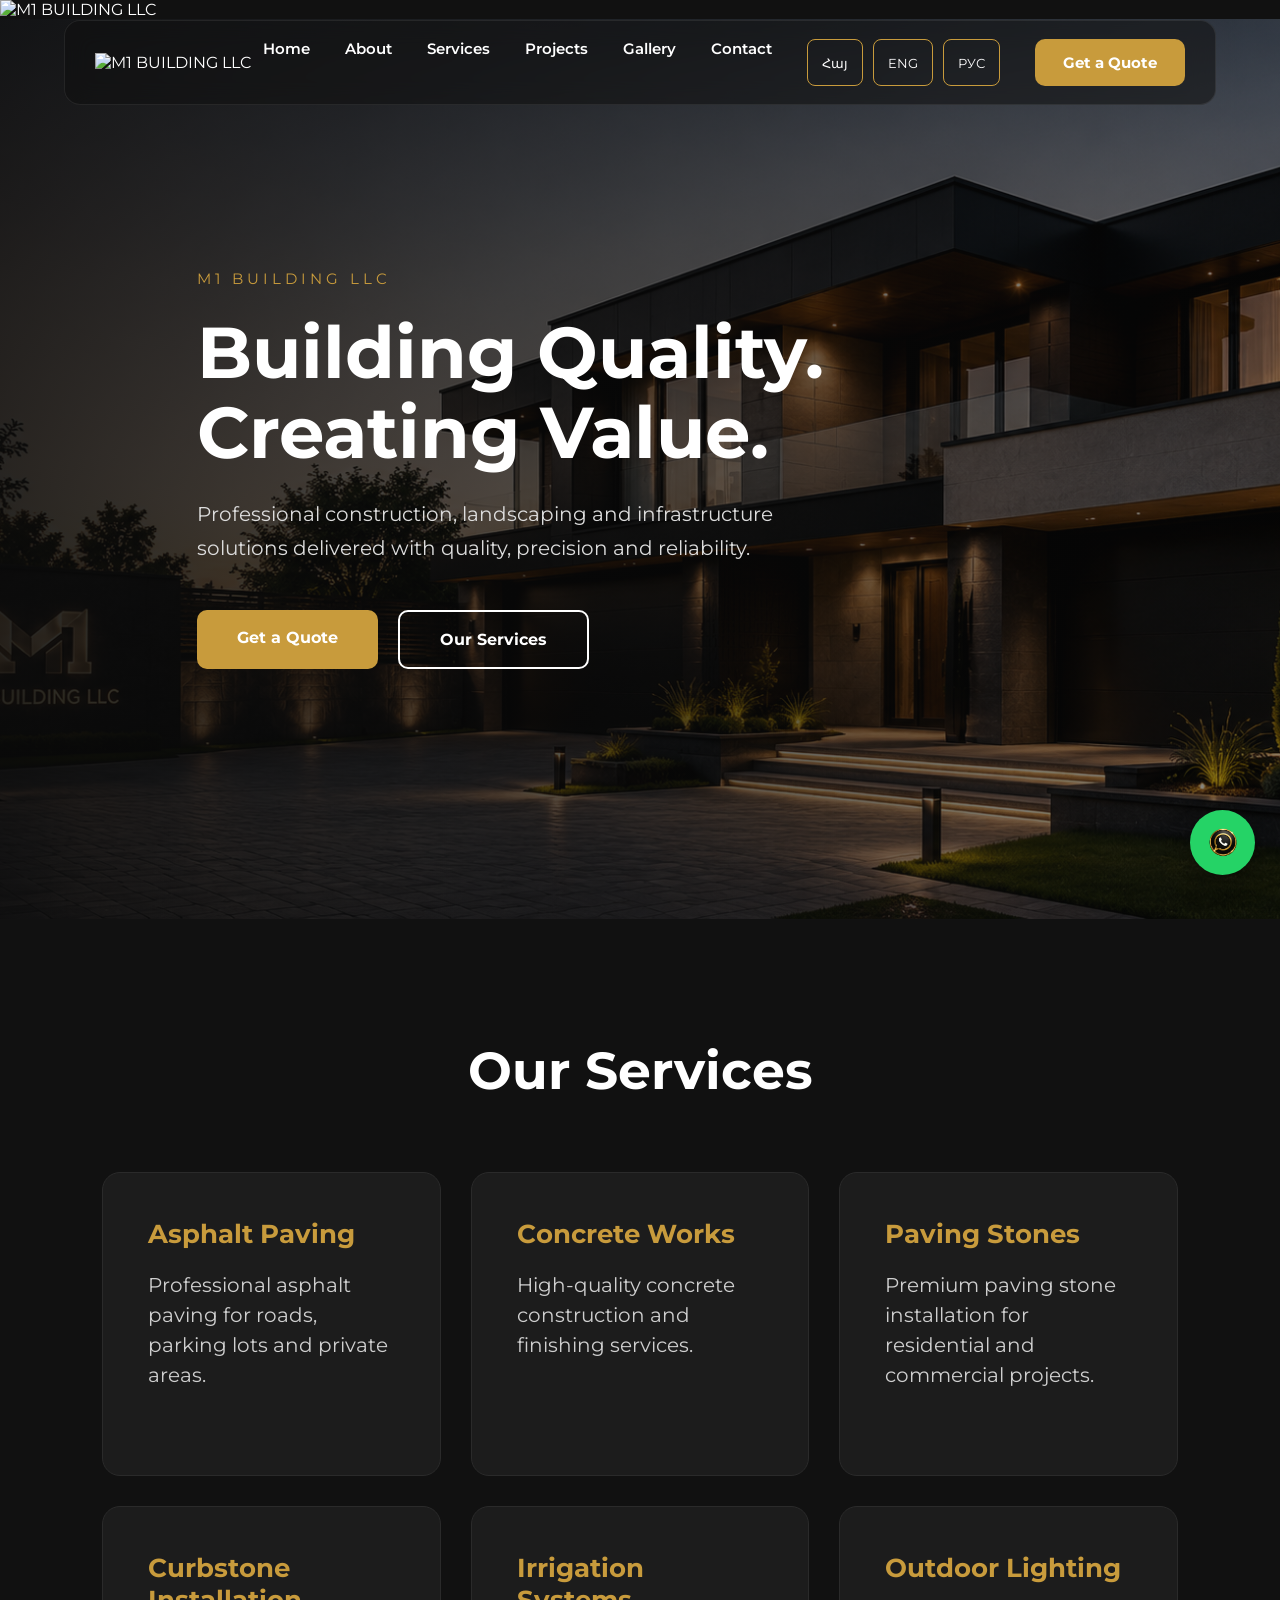
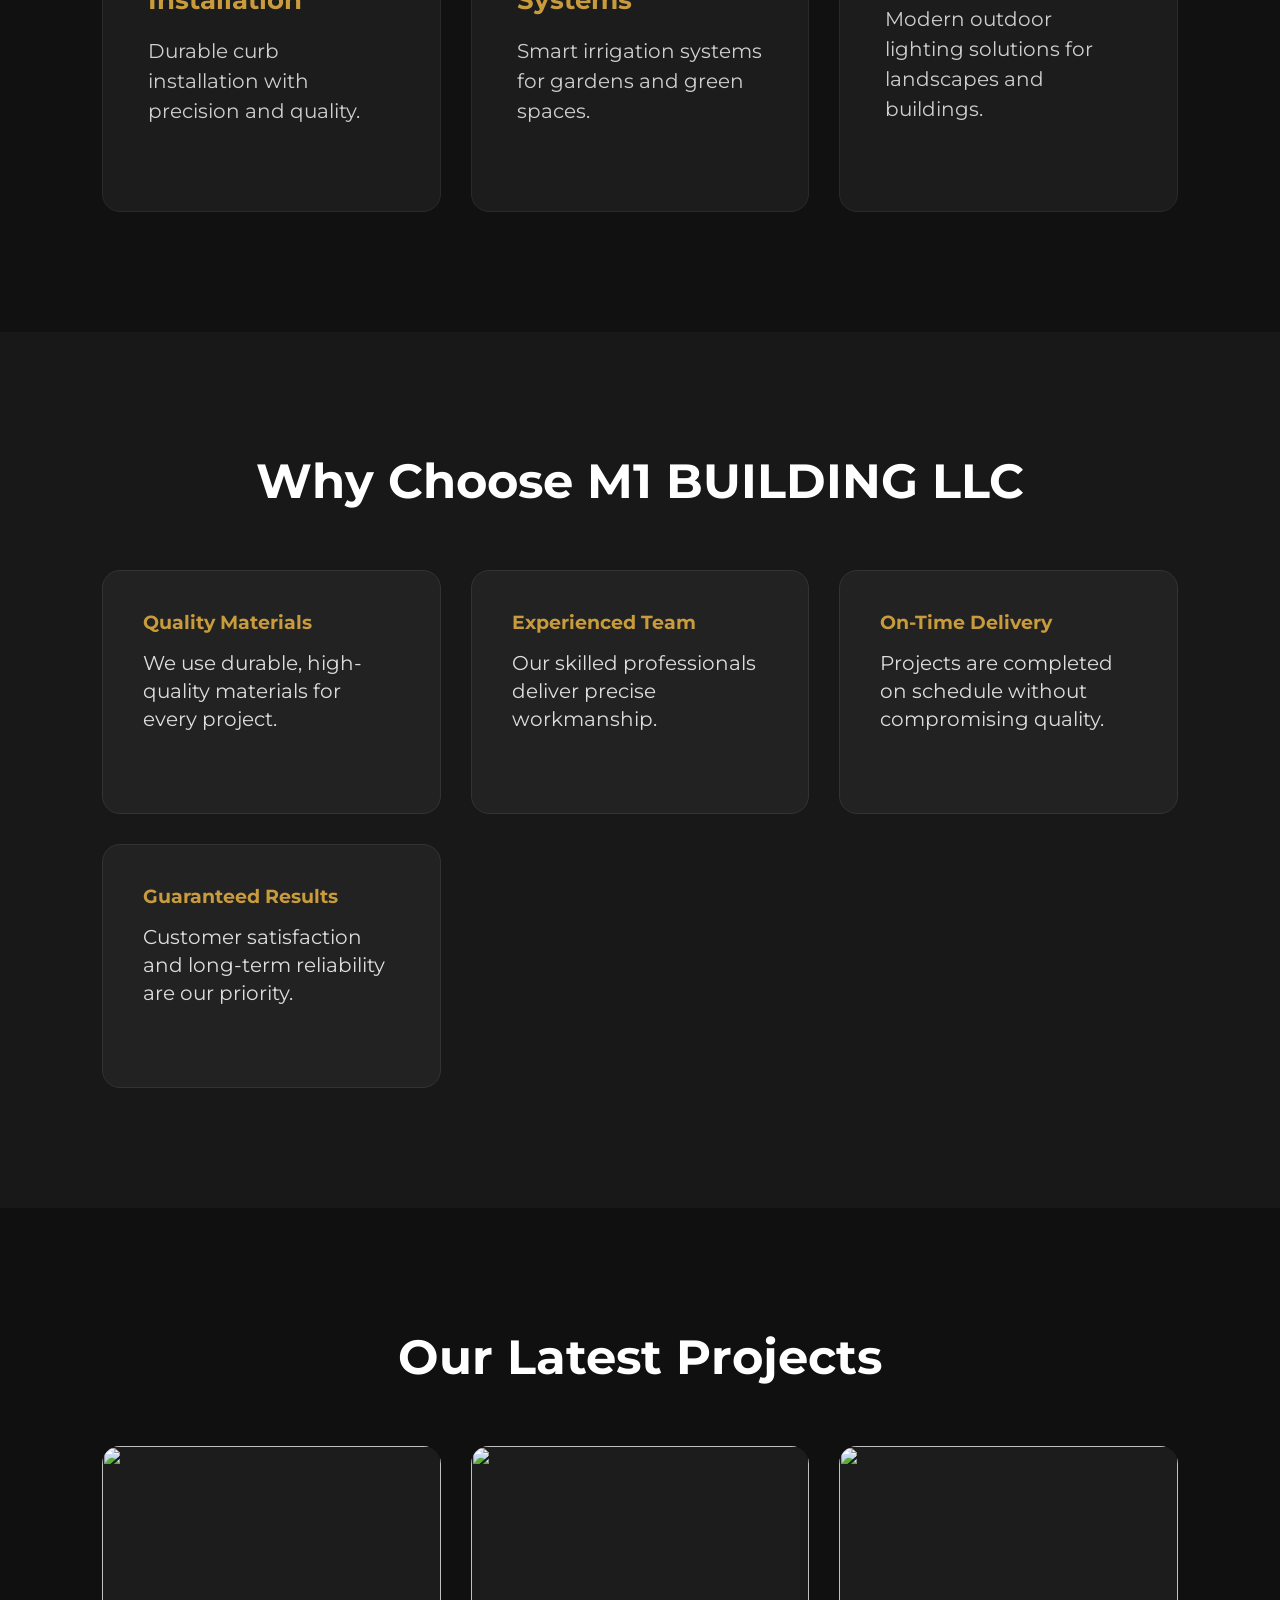
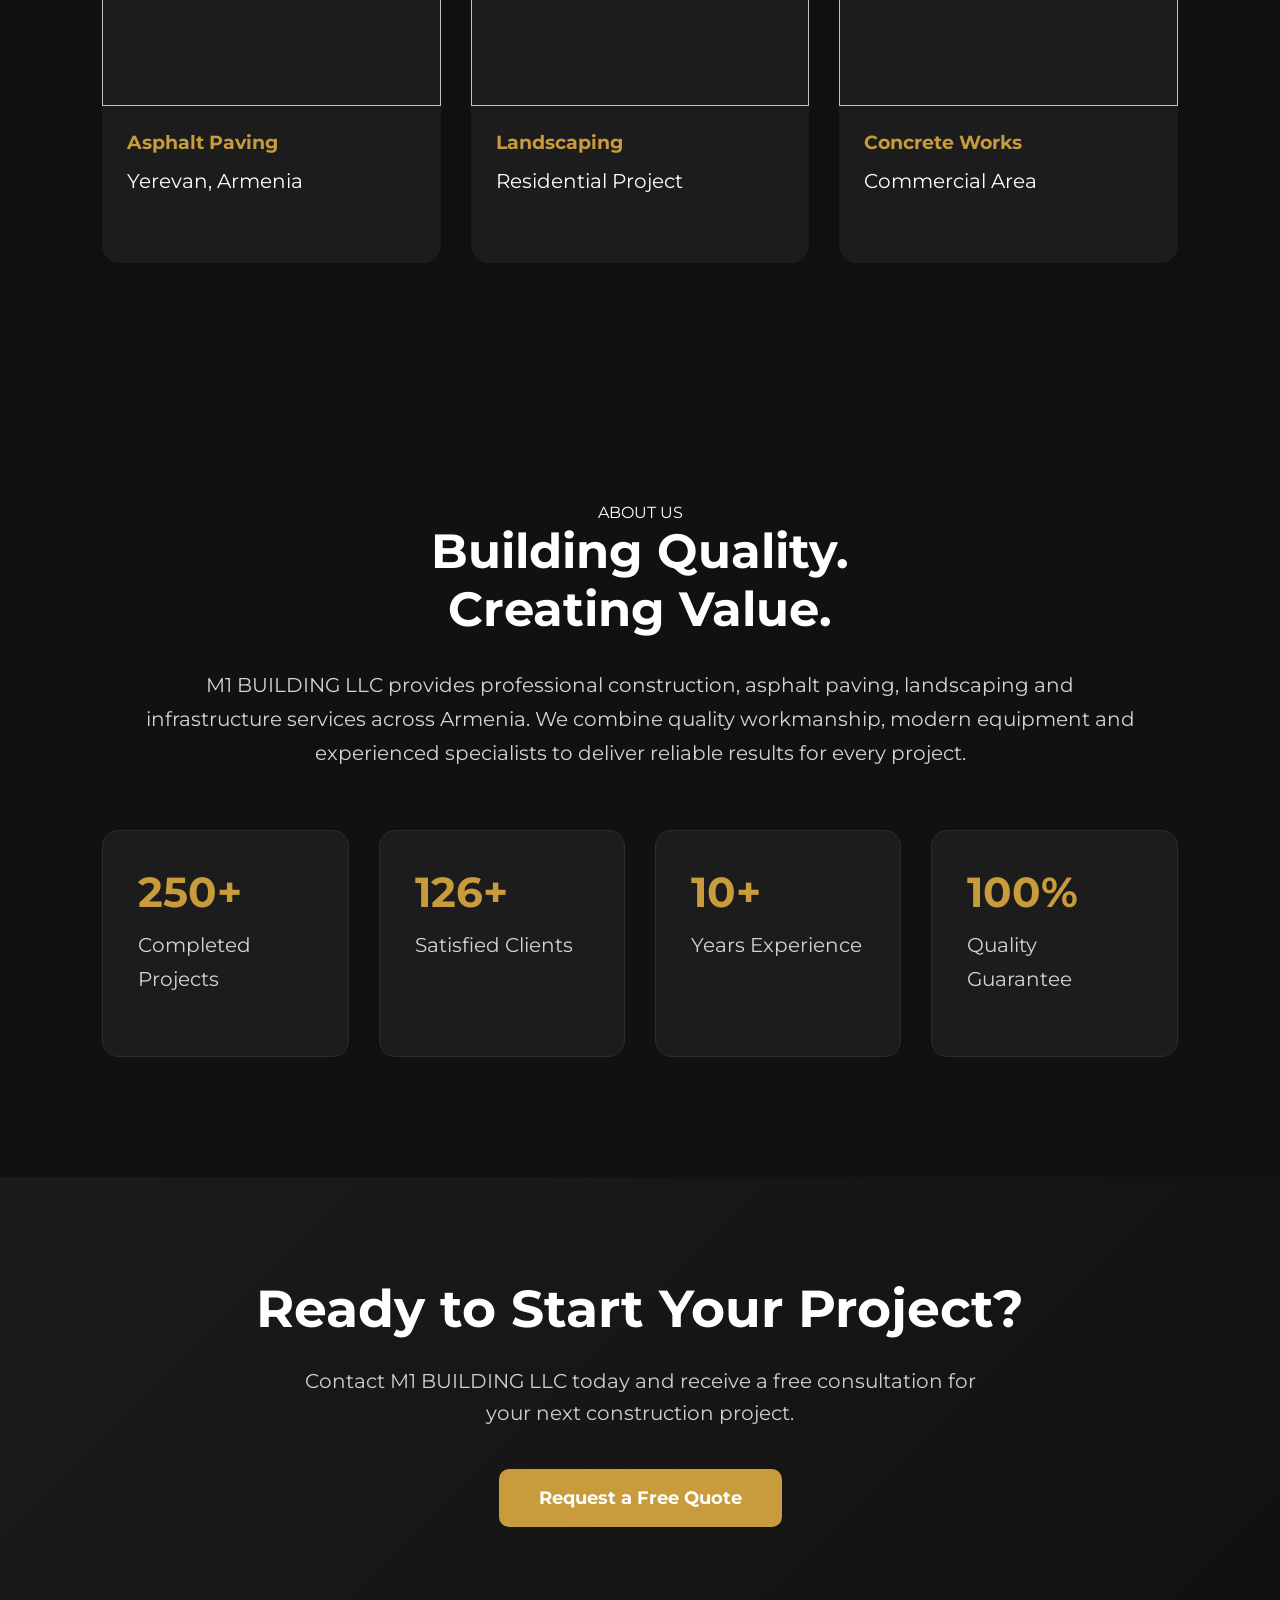
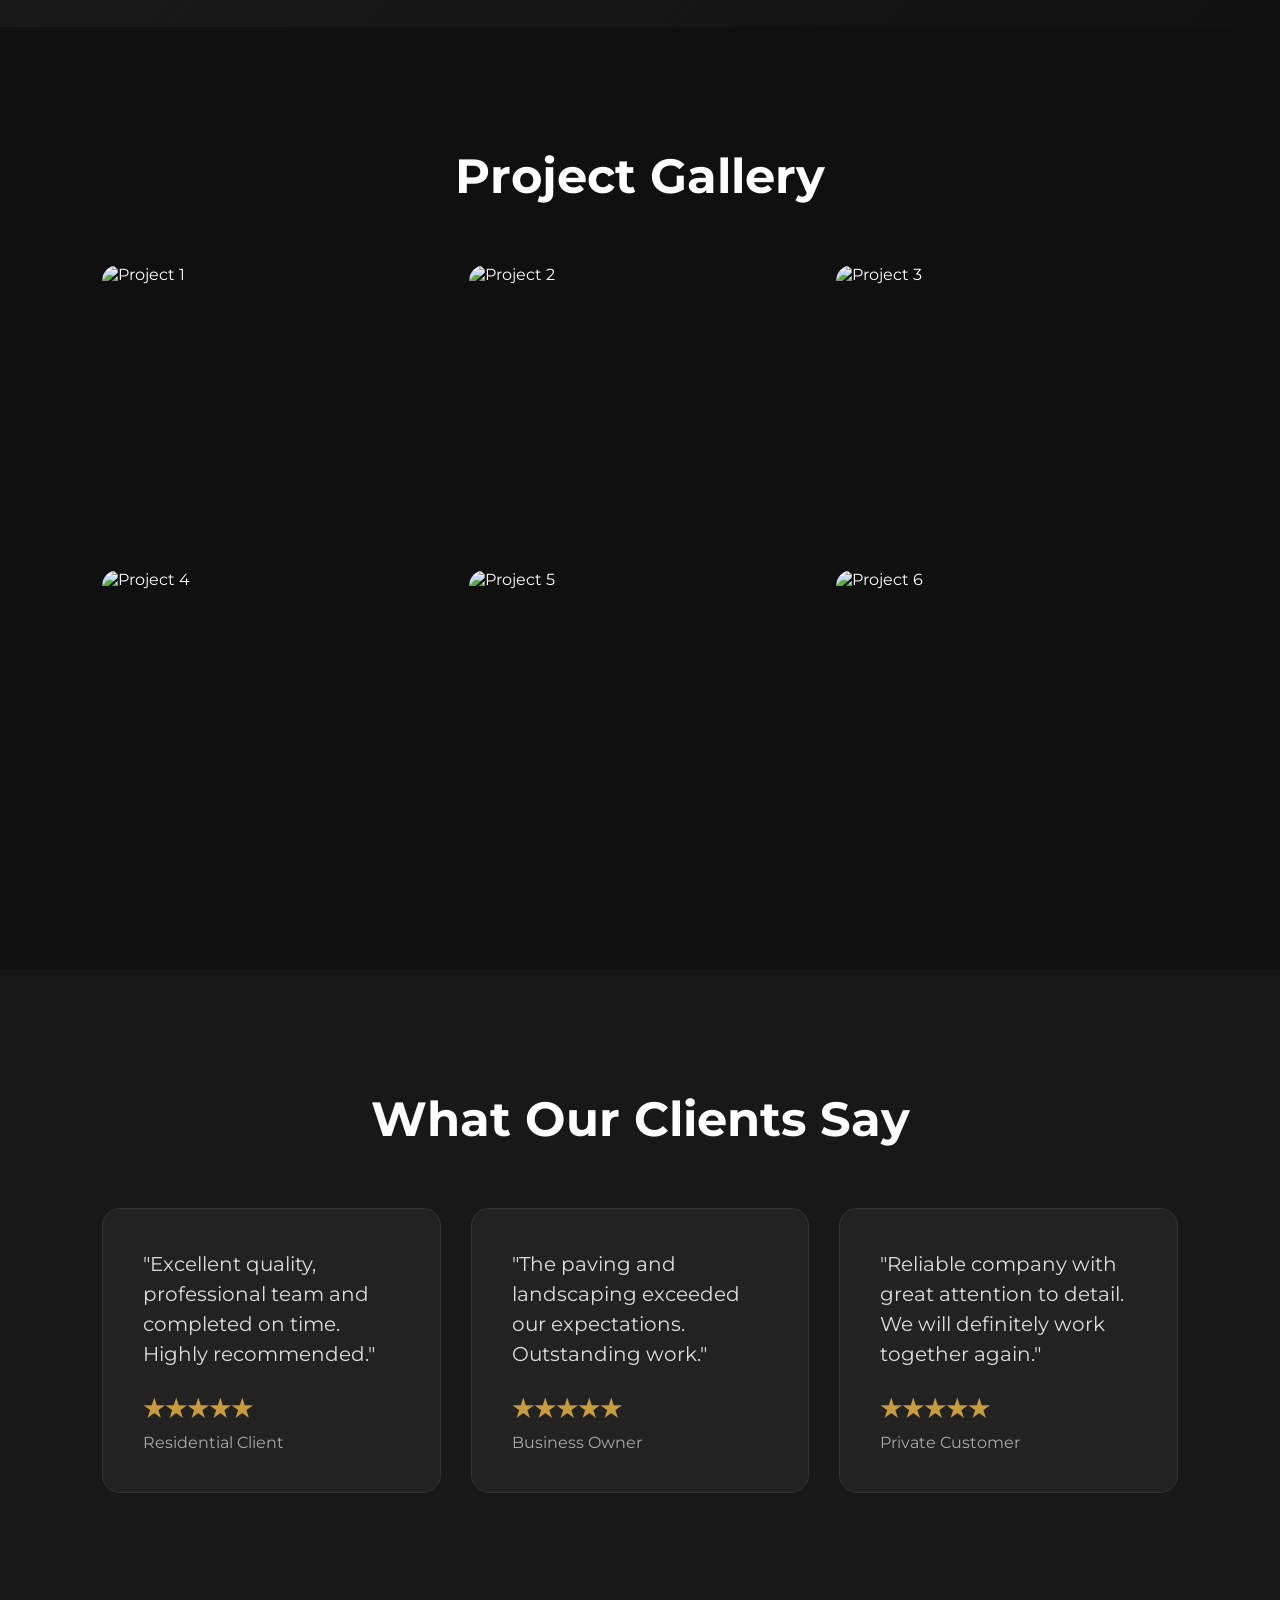
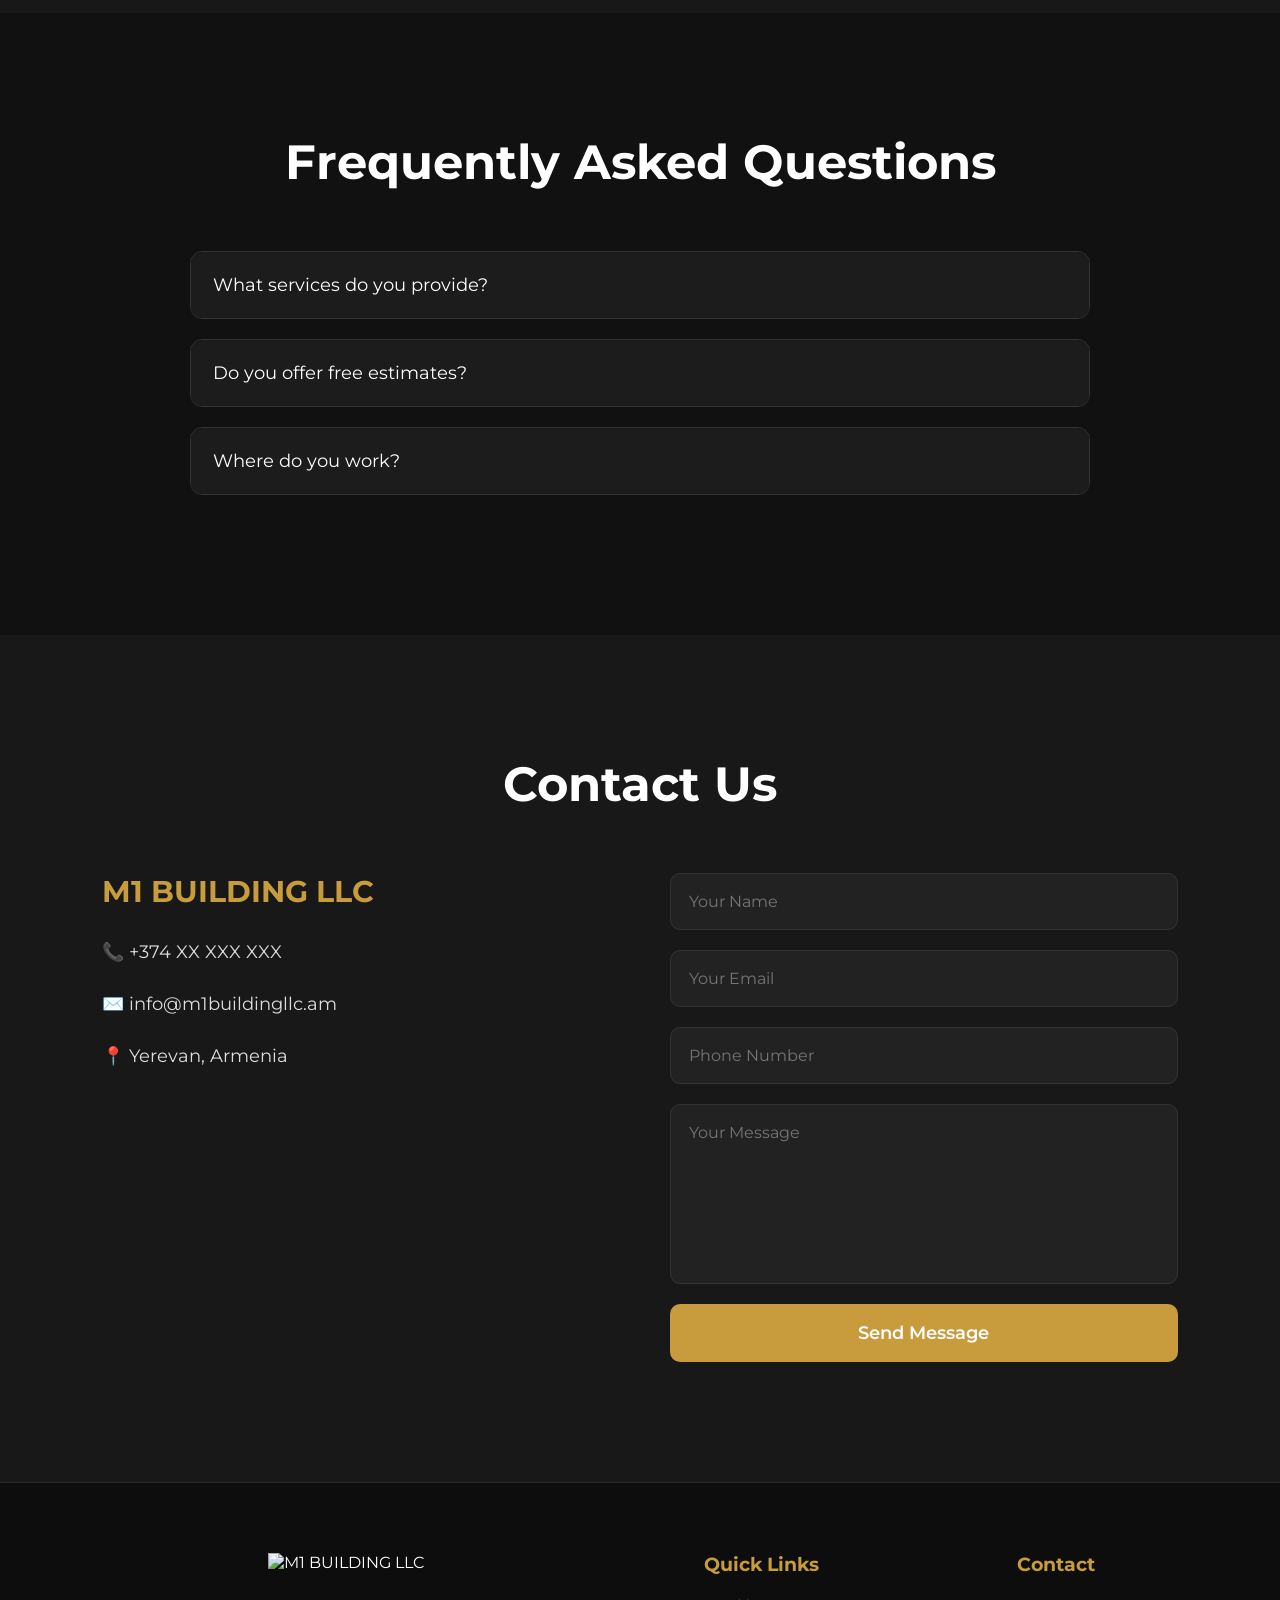
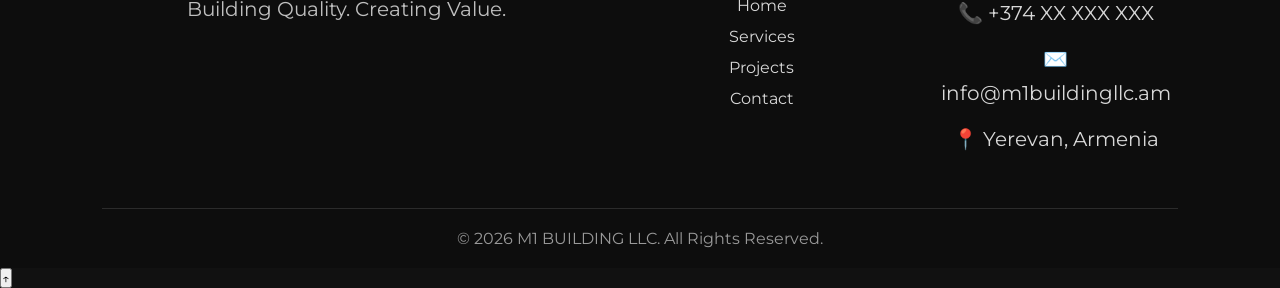
==== commit 790324cc: "Update index.html" ====
--- a/index.html
+++ b/index.html
@@ -26,6 +26,7 @@
         <img src="assets/images/logo1.png" alt="M1 BUILDING LLC">
     </div>
 </div>
+    <div id="progressBar"></div>
     
 <header>
 
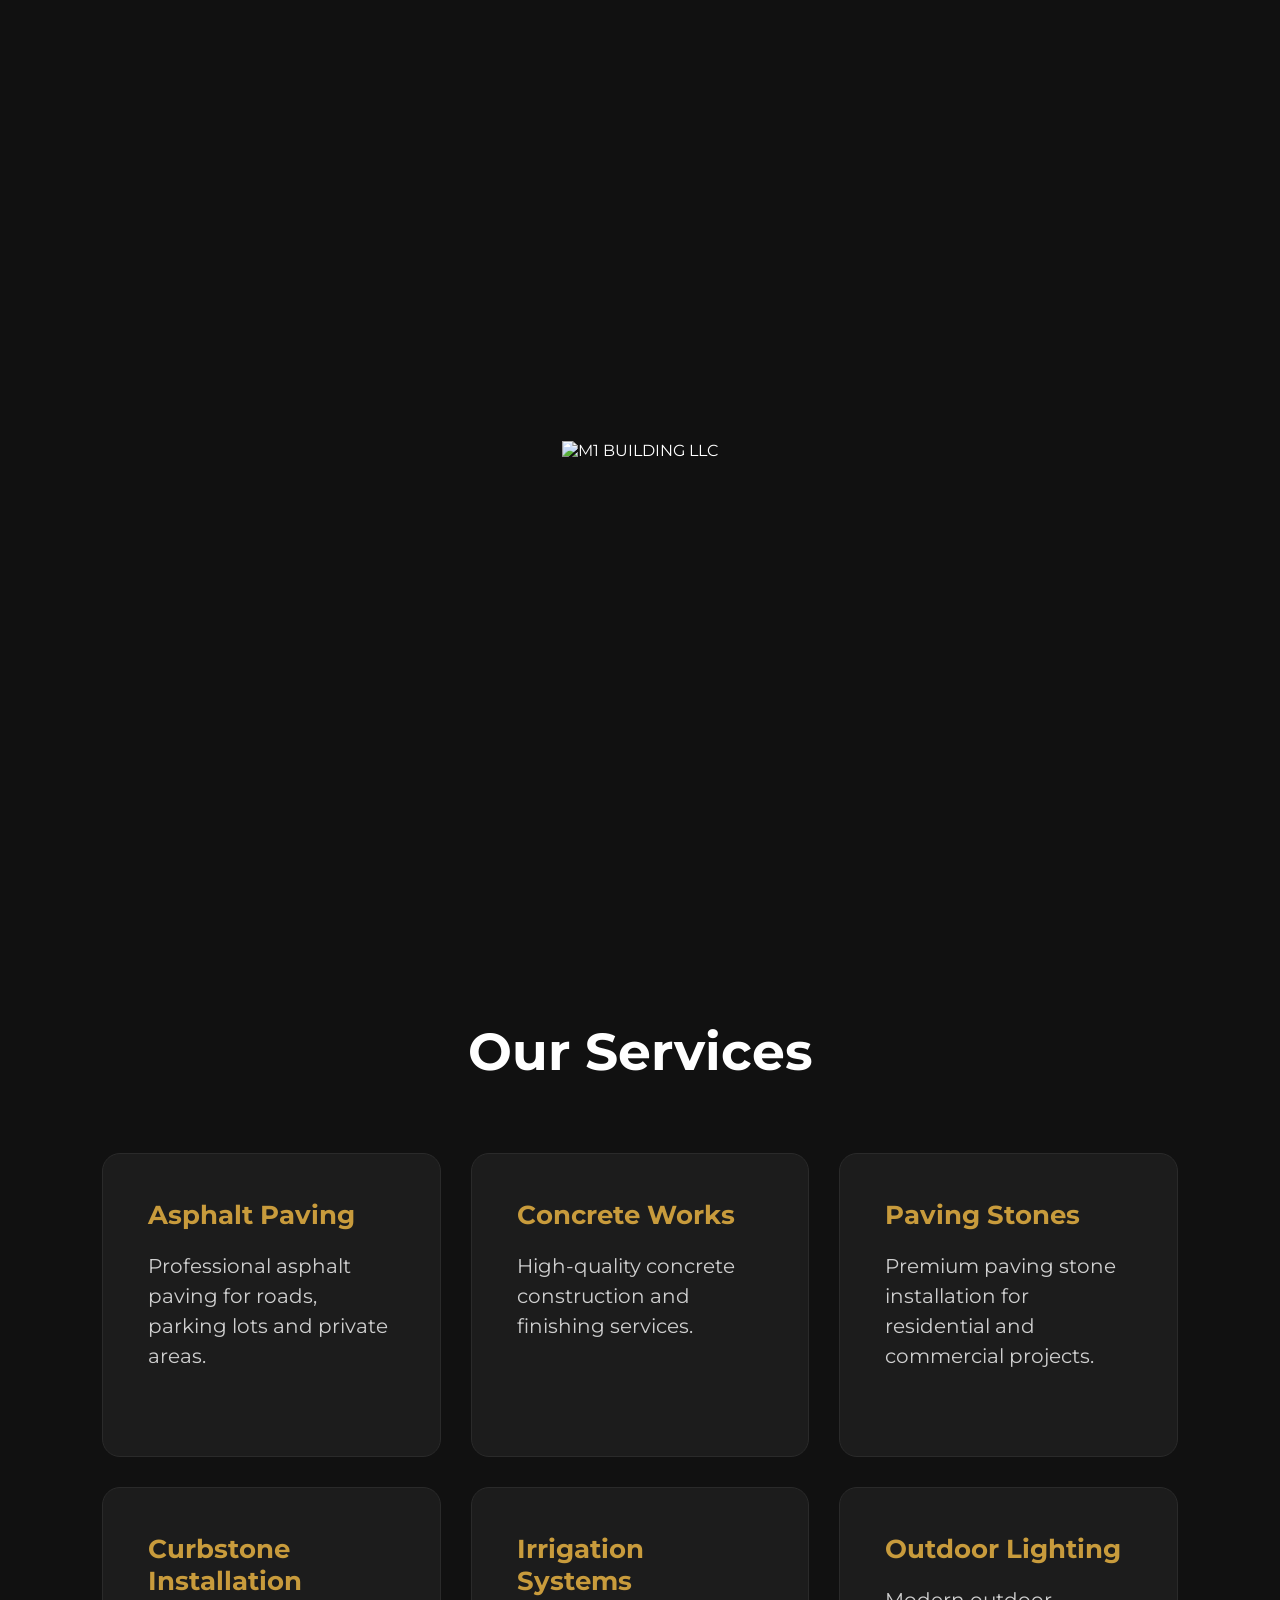
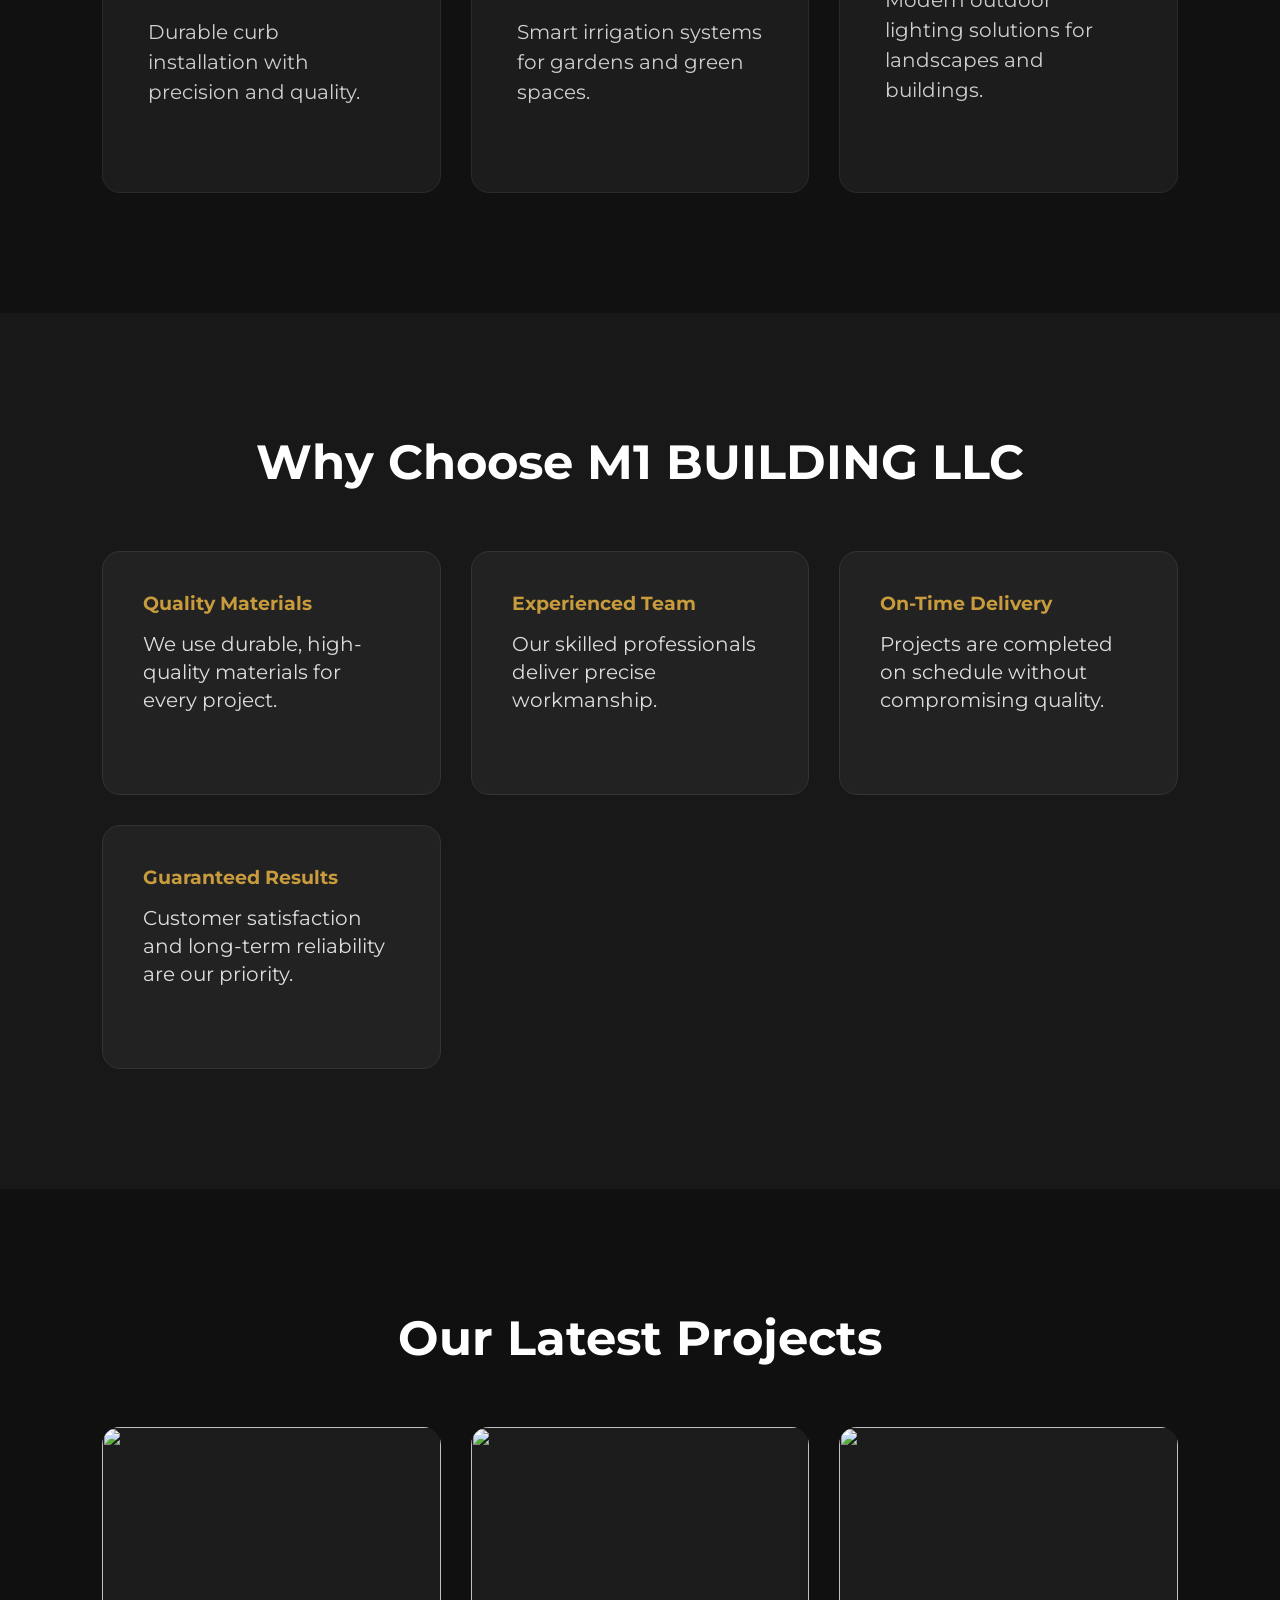
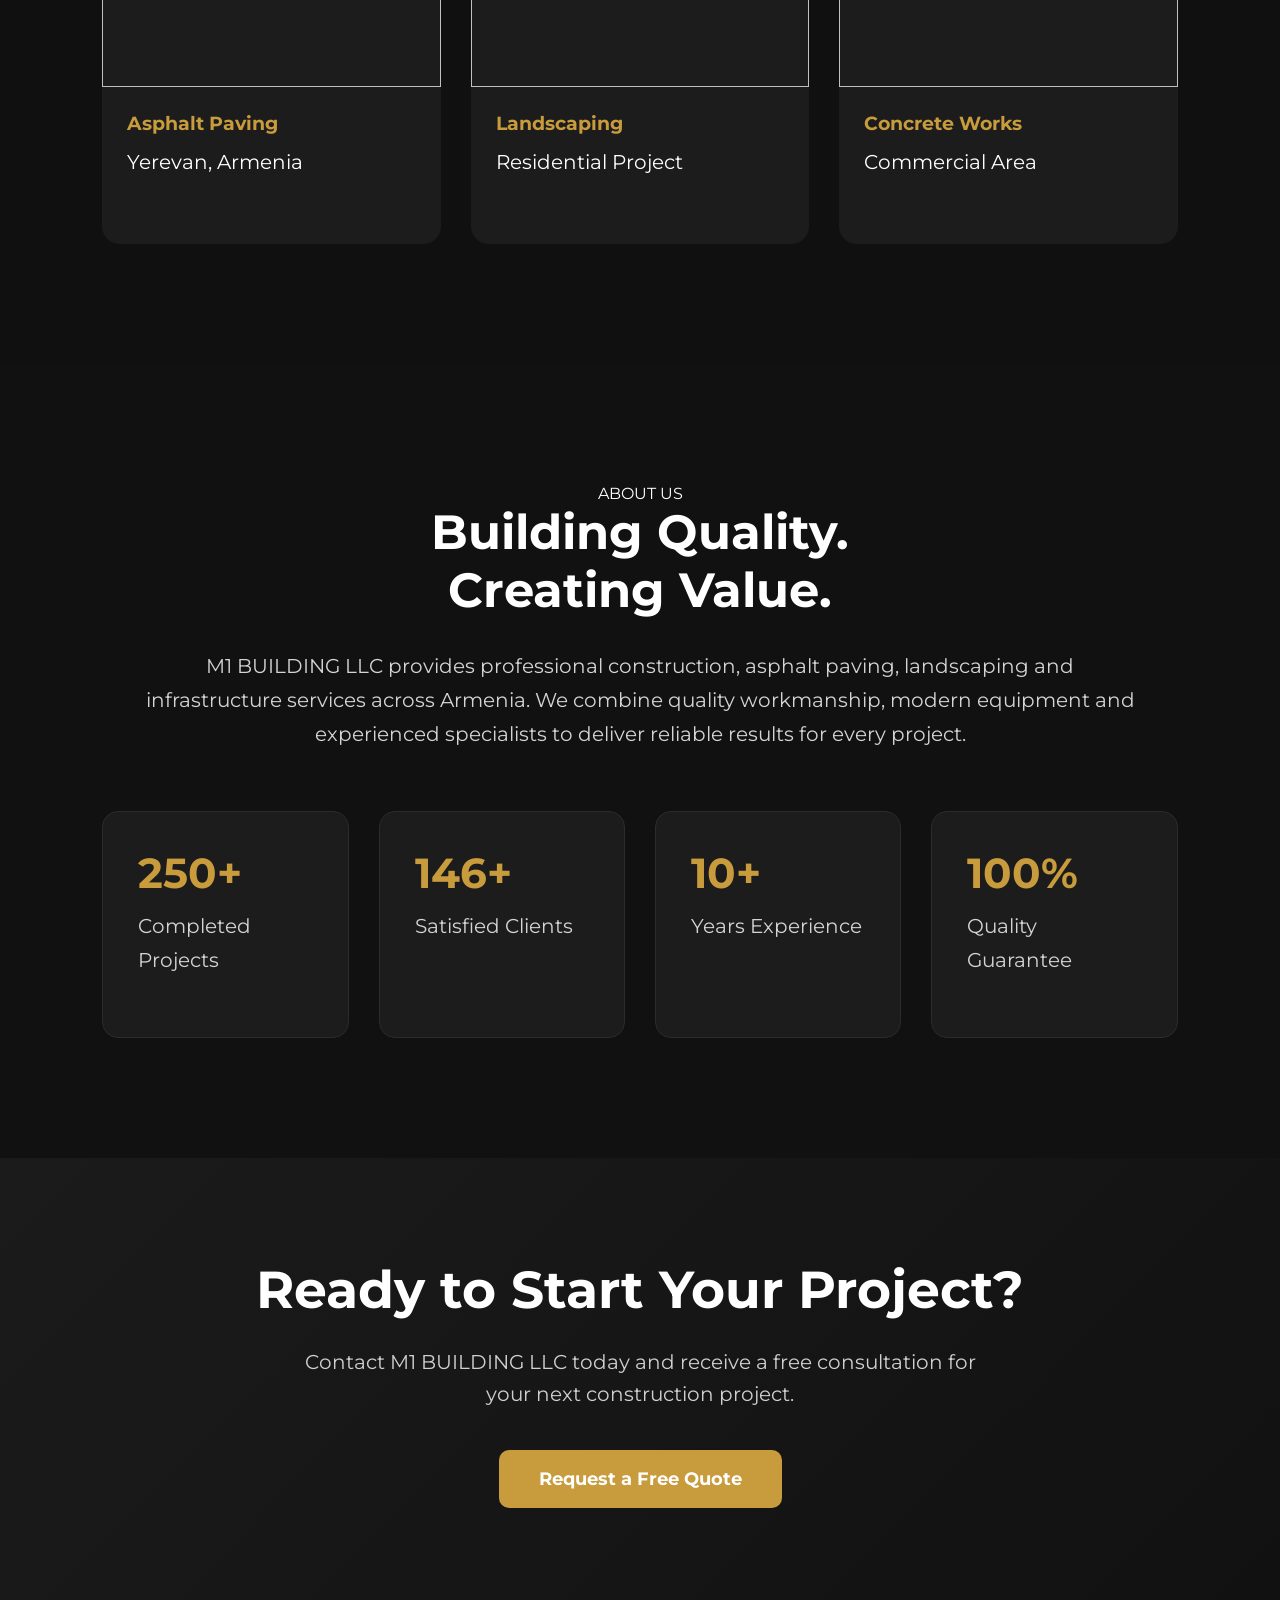
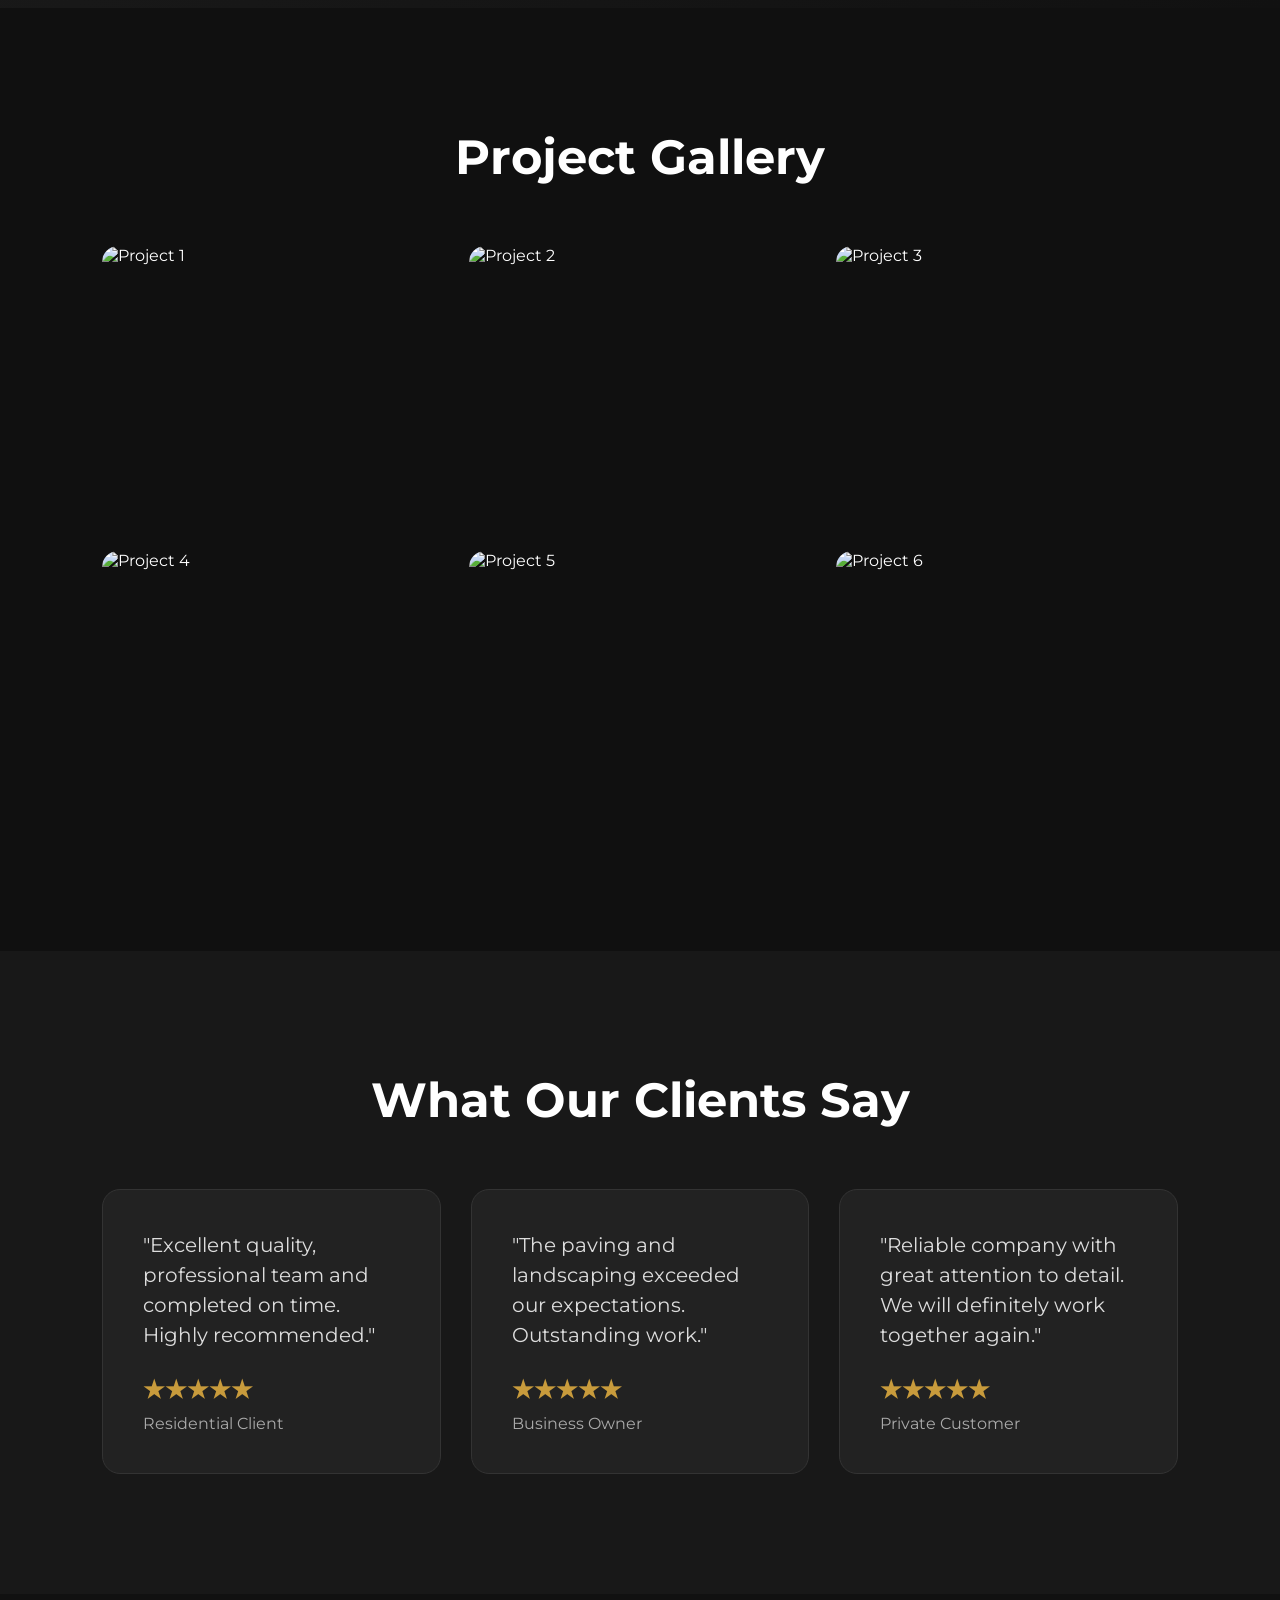
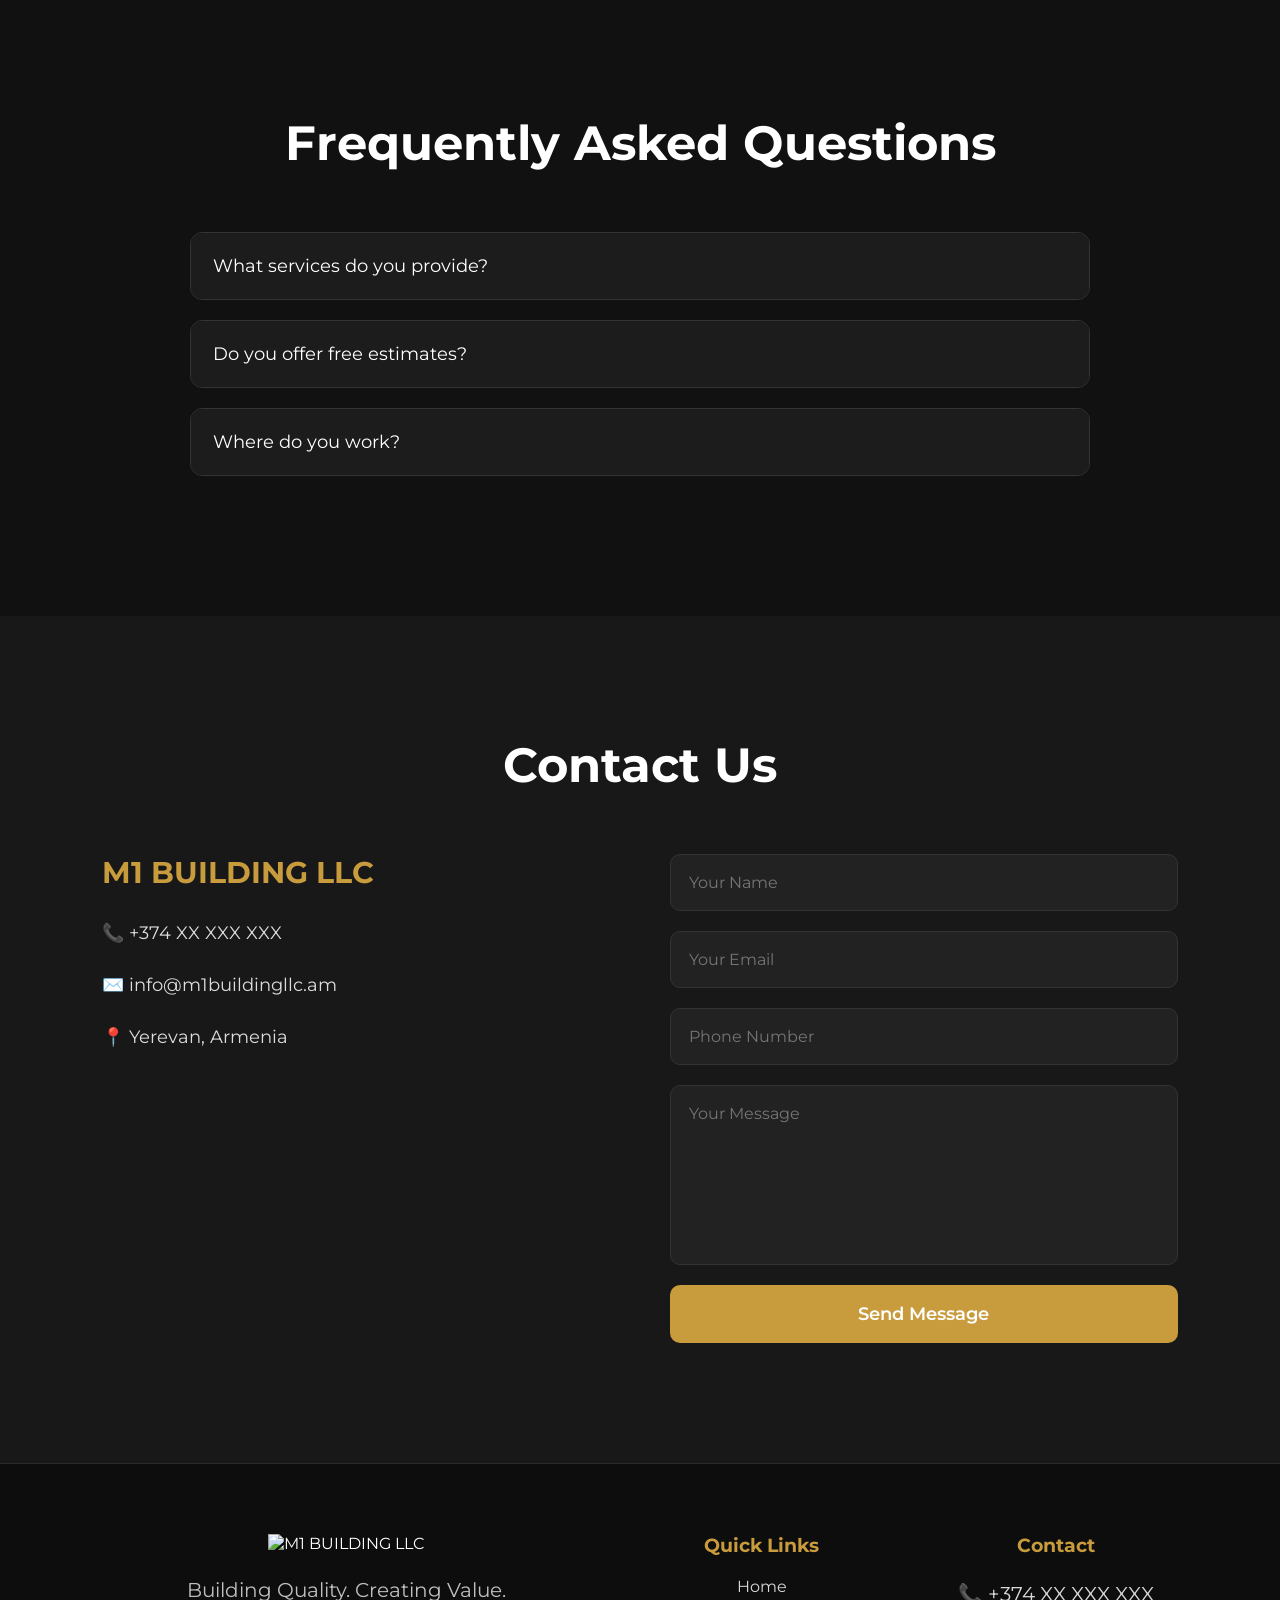
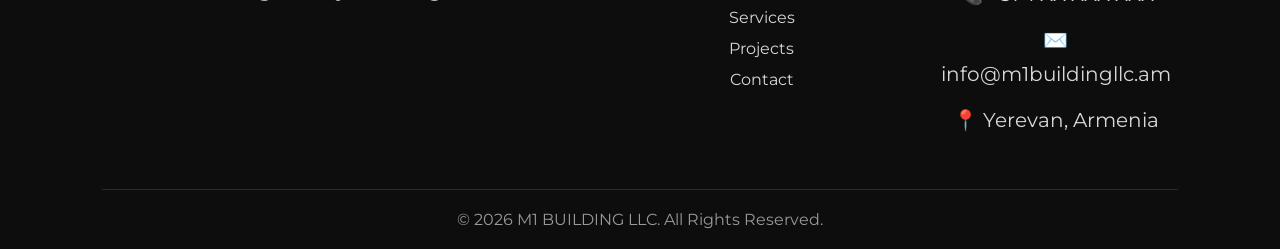
==== commit 68fbfaad: "Update index.html" ====
--- a/index.html
+++ b/index.html
@@ -17,6 +17,26 @@
 <link rel="stylesheet" href="assets/css/responsive.css">
 
     <link href="https://fonts.googleapis.com/css2?family=Montserrat:wght@400;600;700;800&display=swap" rel="stylesheet">
+<meta name="description"
+content="M1 BUILDING LLC provides professional construction, asphalt paving, landscaping, paving stone installation, irrigation systems and infrastructure services across Armenia.">
+
+<meta name="keywords"
+content="M1 BUILDING LLC, construction Armenia, asphalt paving, landscaping, paving stones, concrete works, irrigation systems">
+
+<meta name="author" content="M1 BUILDING LLC">
+
+<meta name="viewport" content="width=device-width, initial-scale=1.0">
+
+<meta property="og:title" content="M1 BUILDING LLC">
+
+<meta property="og:description"
+content="Building Quality. Creating Value.">
+
+<meta property="og:image"
+content="assets/images/logo1.png">
+
+<meta property="og:type" content="website">
+    
 </head>
 
 <body>
@@ -46,7 +66,7 @@
         <a href="#projects" id="navProjects">Projects</a>
         <a href="#gallery" id="navGallery">Gallery</a>
         <a href="#contact" id="navContact">Contact</a>
-
+    <a class="btn" href="#" id="quoteBtn">Get a Quote</a>
         <div class="language-switcher">
 
             <button onclick="setLanguage('hy')">Հայ</button>
@@ -83,7 +103,7 @@
 
         <div class="hero-buttons">
 
-           <a href="#" class="primary-btn" id="quoteBtn">
+           <a href="#" class="primary-btn" id="heroQuoteBtn">
     Get a Quote
 </a>
 
@@ -105,32 +125,32 @@
 
 <div class="service-card">
 <h3 id="service1">Asphalt Paving</h3>
-<p>Professional asphalt paving for roads, parking lots and private areas.</p>
+<p id="service1Text">Professional asphalt paving for roads, parking lots and private areas.</p>
 </div>
 
 <div class="service-card">
 <h3 id="service2">Concrete Works</h3>
-<p>High-quality concrete construction and finishing services.</p>
+<p id="service2Text">High-quality concrete construction and finishing services.</p>
 </div>
 
 <div class="service-card">
 <h3 id="service3">Paving Stones</h3>
-<p>Premium paving stone installation for residential and commercial projects.</p>
+<p id="service3Text">Premium paving stone installation for residential and commercial projects.</p>
 </div>
 
 <div class="service-card">
 <h3 id="service4">Curbstone Installation</h3>
-<p>Durable curb installation with precision and quality.</p>
+<p id="service4Text">Durable curb installation with precision and quality.</p>
 </div>
 
 <div class="service-card">
 <h3 id="service5">Irrigation Systems</h3>
-<p>Smart irrigation systems for gardens and green spaces.</p>
+<p id="service5Text">Smart irrigation systems for gardens and green spaces.</p>
 </div>
 
 <div class="service-card">
 <h3 id="service6">Outdoor Lighting</h3>
-<p>Modern outdoor lighting solutions for landscapes and buildings.</p>
+<p id="service6Text">Modern outdoor lighting solutions for landscapes and buildings.</p>
 </div>
 
 </div>
@@ -177,7 +197,7 @@
             <img src="assets/images/project1.jpg" alt="">
             <div class="project-info">
                 <h3 id="project1Title">Asphalt Paving</h3>
-                <p>Yerevan, Armenia</p>
+                <p id="project1Text">Yerevan, Armenia</p>
             </div>
         </div>
 
@@ -185,7 +205,7 @@
             <img src="assets/images/project2.jpg" alt="">
             <div class="project-info">
                 <h3 id="project2Title">Landscaping</h3>
-                <p>Residential Project</p>
+                <p id="project2Text">Residential Project</p>
             </div>
         </div>
 
@@ -193,7 +213,7 @@
             <img src="assets/images/project3.jpg" alt="">
             <div class="project-info">
                 <h3 id="project3Title">Concrete Works</h3>
-                <p>Commercial Area</p>
+                <p id="project3Text">Commercial Area</p>
             </div>
         </div>
 
@@ -205,7 +225,7 @@
 
     <div class="about-content">
 
-        <span class="section-subtitle">ABOUT US</span>
+        <span class="section-subtitle" id="aboutSubtitle">ABOUT US</span>
 
         <h2>Building Quality.<br>Creating Value.</h2>
 
@@ -223,22 +243,22 @@
 
         <div class="stat">
     <h3 class="counter" data-target="250">0</h3>
-    <p>Completed Projects</p>
+    <p id="stat1">Completed Projects</p>
 </div>
 
 <div class="stat">
     <h3 class="counter" data-target="150">0</h3>
-    <p>Satisfied Clients</p>
+    <p id="stat2">Satisfied Clients</p>
 </div>
 
 <div class="stat">
     <h3 class="counter" data-target="10">0</h3>
-    <p>Years Experience</p>
+    <p p id="stat3">Years Experience</p>
 </div>
 
 <div class="stat">
     <h3 class="counter" data-target="100">0</h3>
-    <p>Quality Guarantee</p>
+    <p p id="stat4">Quality Guarantee</p>
 </div>
 
     </div>
@@ -262,7 +282,7 @@
 
     <section class="gallery reveal" id="gallery">
 
-    <h2>Project Gallery</h2>
+    <h2 id="galleryTitle">Project Gallery</h2>
 
     <div class="gallery-grid">
 
@@ -406,7 +426,7 @@
     <div class="footer-container">
 
         <div class="footer-logo">
-            <img src="assets/images/logo.png" alt="M1 BUILDING LLC">
+            <img src="assets/images/logo1.png" alt="M1 BUILDING LLC">
             <p>Building Quality. Creating Value.</p>
         </div>
 
@@ -435,11 +455,19 @@
 
 </footer>
 
-<a href="https://wa.me/37498108373"
-   class="whatsapp"
-   target="_blank">
-    <img src="assets/wa.png" alt="WhatsApp">
-</a>
+<div class="floating-buttons">
+
+    <a href="tel:+37498108373" class="call-btn">
+        <img src="assets/call.png" alt="Call">
+    </a>
+
+    <a href="https://wa.me/37498108373" class="whatsapp-btn" target="_blank">
+        <img src="assets/was.png"  alt="WhatsApp">
+    </a>
+
+    
+
+</div>
 
 <script src="assets/js/menu.js"></script>
 <script src="assets/js/language.js"></script>
@@ -448,6 +476,11 @@
 <button id="backToTop">
     ↑
 </button>
+
+    <div class="lightbox" id="lightbox">
+    <span class="close-lightbox">&times;</span>
+    <img id="lightbox-img" src="" alt="">
+</div>
     
 </body>
 </html>
--- a/assets/css/style.css
+++ b/assets/css/style.css
@@ -1080,3 +1080,151 @@
     opacity:1;
     transform:translateY(0);
 }
+
+#backToTop{
+    position:fixed;
+    right:25px;
+    bottom:105px;
+
+    width:55px;
+    height:55px;
+
+    border:none;
+    border-radius:50%;
+
+    background:#C89B3C;
+    color:#fff;
+
+    font-size:24px;
+    cursor:pointer;
+
+    display:none;
+
+    z-index:9998;
+
+    transition:.3s;
+}
+
+#backToTop:hover{
+    transform:translateY(-4px);
+    background:#D4AF37;
+}
+
+#loader{
+    position:fixed;
+    inset:0;
+    background:#111;
+
+    display:flex;
+    justify-content:center;
+    align-items:center;
+
+    z-index:10000;
+
+    transition:opacity .5s ease;
+}
+
+.loader-logo img{
+    width:120px;
+    animation:loaderZoom 1.5s infinite alternate;
+}
+
+@keyframes loaderZoom{
+
+    from{
+        transform:scale(.9);
+        opacity:.7;
+    }
+
+    to{
+        transform:scale(1.05);
+        opacity:1;
+    }
+
+}
+
+#loader.hide{
+    opacity:0;
+    visibility:hidden;
+}
+
+#progressBar{
+    position:fixed;
+    top:0;
+    left:0;
+
+    width:0%;
+    height:4px;
+
+    background:#C89B3C;
+
+    z-index:10001;
+
+    transition:width .1s linear;
+}
+
+.lightbox{
+    position:fixed;
+    inset:0;
+    background:rgba(0,0,0,.95);
+
+    display:none;
+    justify-content:center;
+    align-items:center;
+
+    z-index:10000;
+}
+
+.lightbox.active{
+    display:flex;
+}
+
+.lightbox img{
+    max-width:90%;
+    max-height:90%;
+    border-radius:15px;
+}
+
+.close-lightbox{
+    position:absolute;
+    top:30px;
+    right:40px;
+
+    font-size:45px;
+    color:#fff;
+    cursor:pointer;
+}
+
+.floating-buttons{
+    position: fixed;
+    right: 25px;
+    bottom: 25px;
+
+    display: flex;
+    flex-direction: column;
+    gap: 15px;
+
+    z-index: 9999;
+}
+
+.floating-buttons a,
+.floating-buttons button{
+    width: 64px;
+    height: 64px;
+
+    display: flex;
+    justify-content: center;
+    align-items: center;
+
+    border: none;
+    background: transparent;
+    padding: 0;
+    cursor: pointer;
+}
+
+.floating-buttons img{
+    width: 64px;
+    height: 64px;
+    object-fit: contain;
+    display: block;
+}
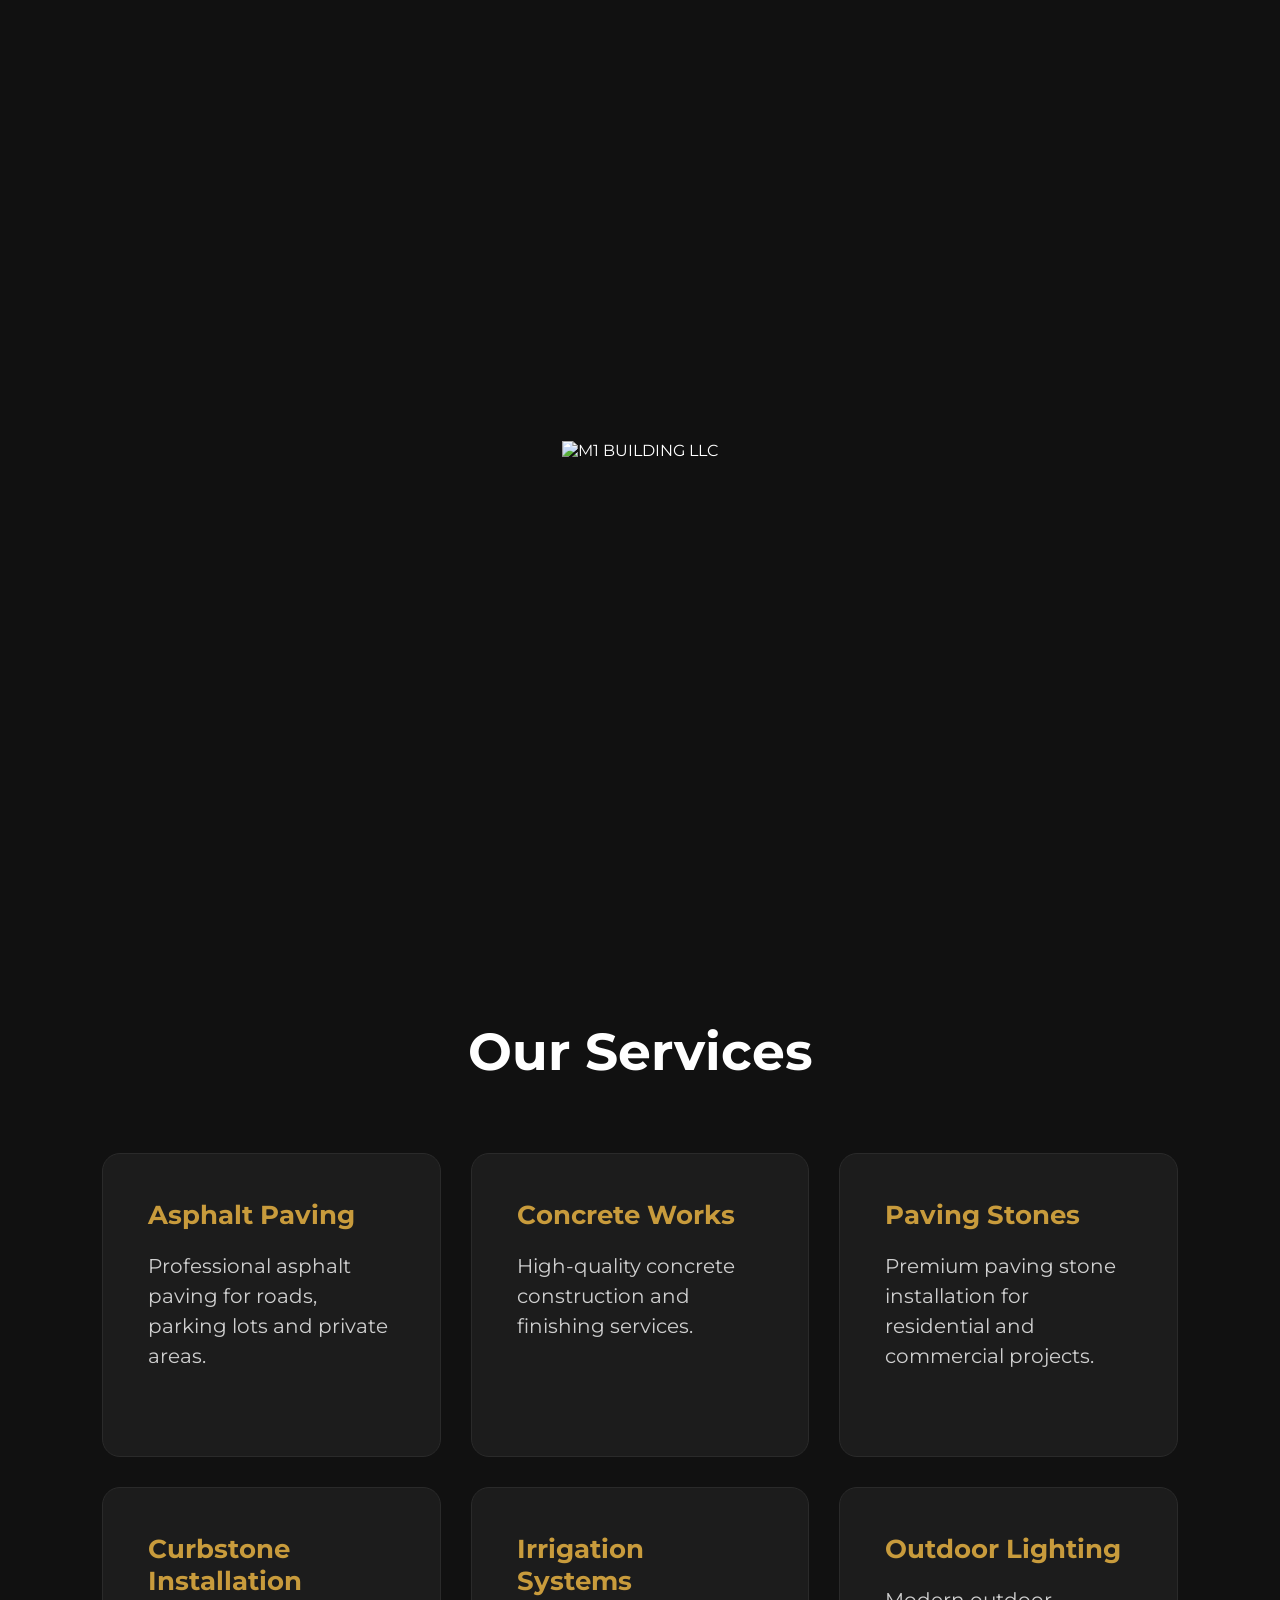
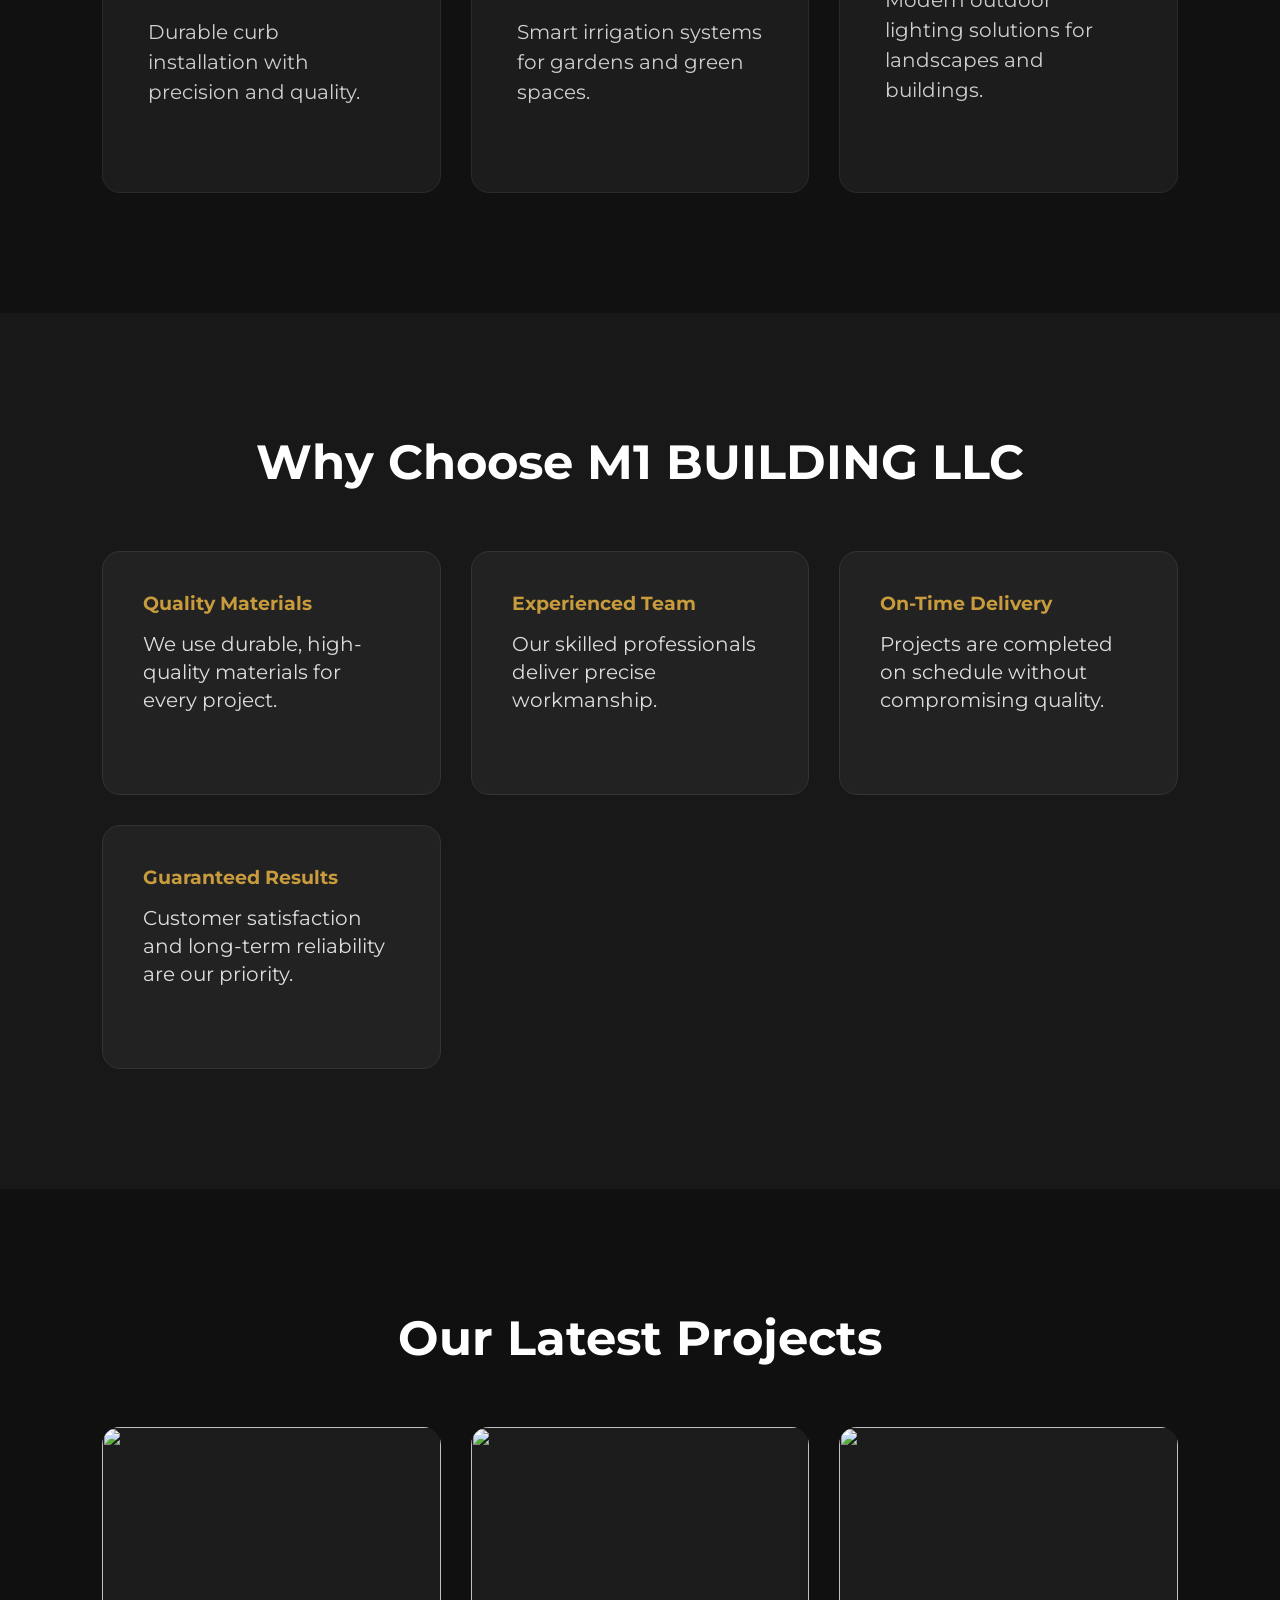
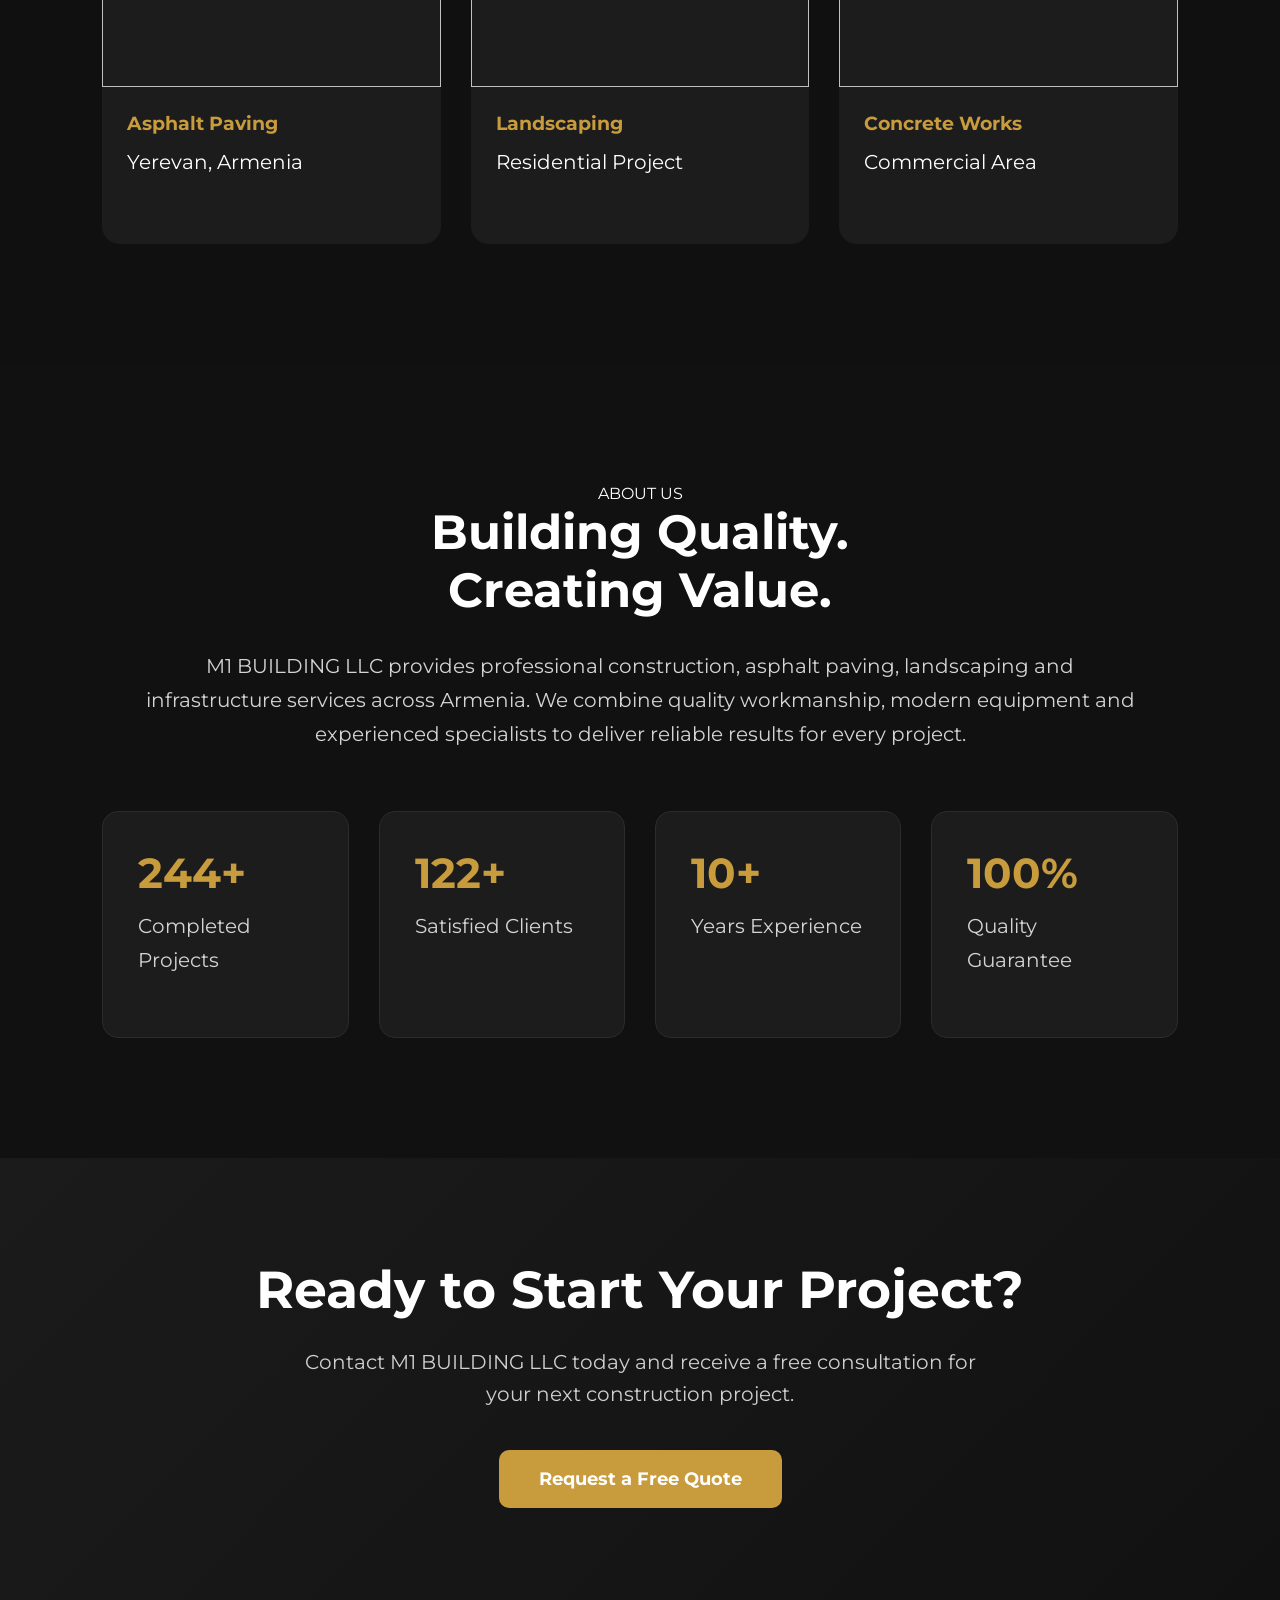
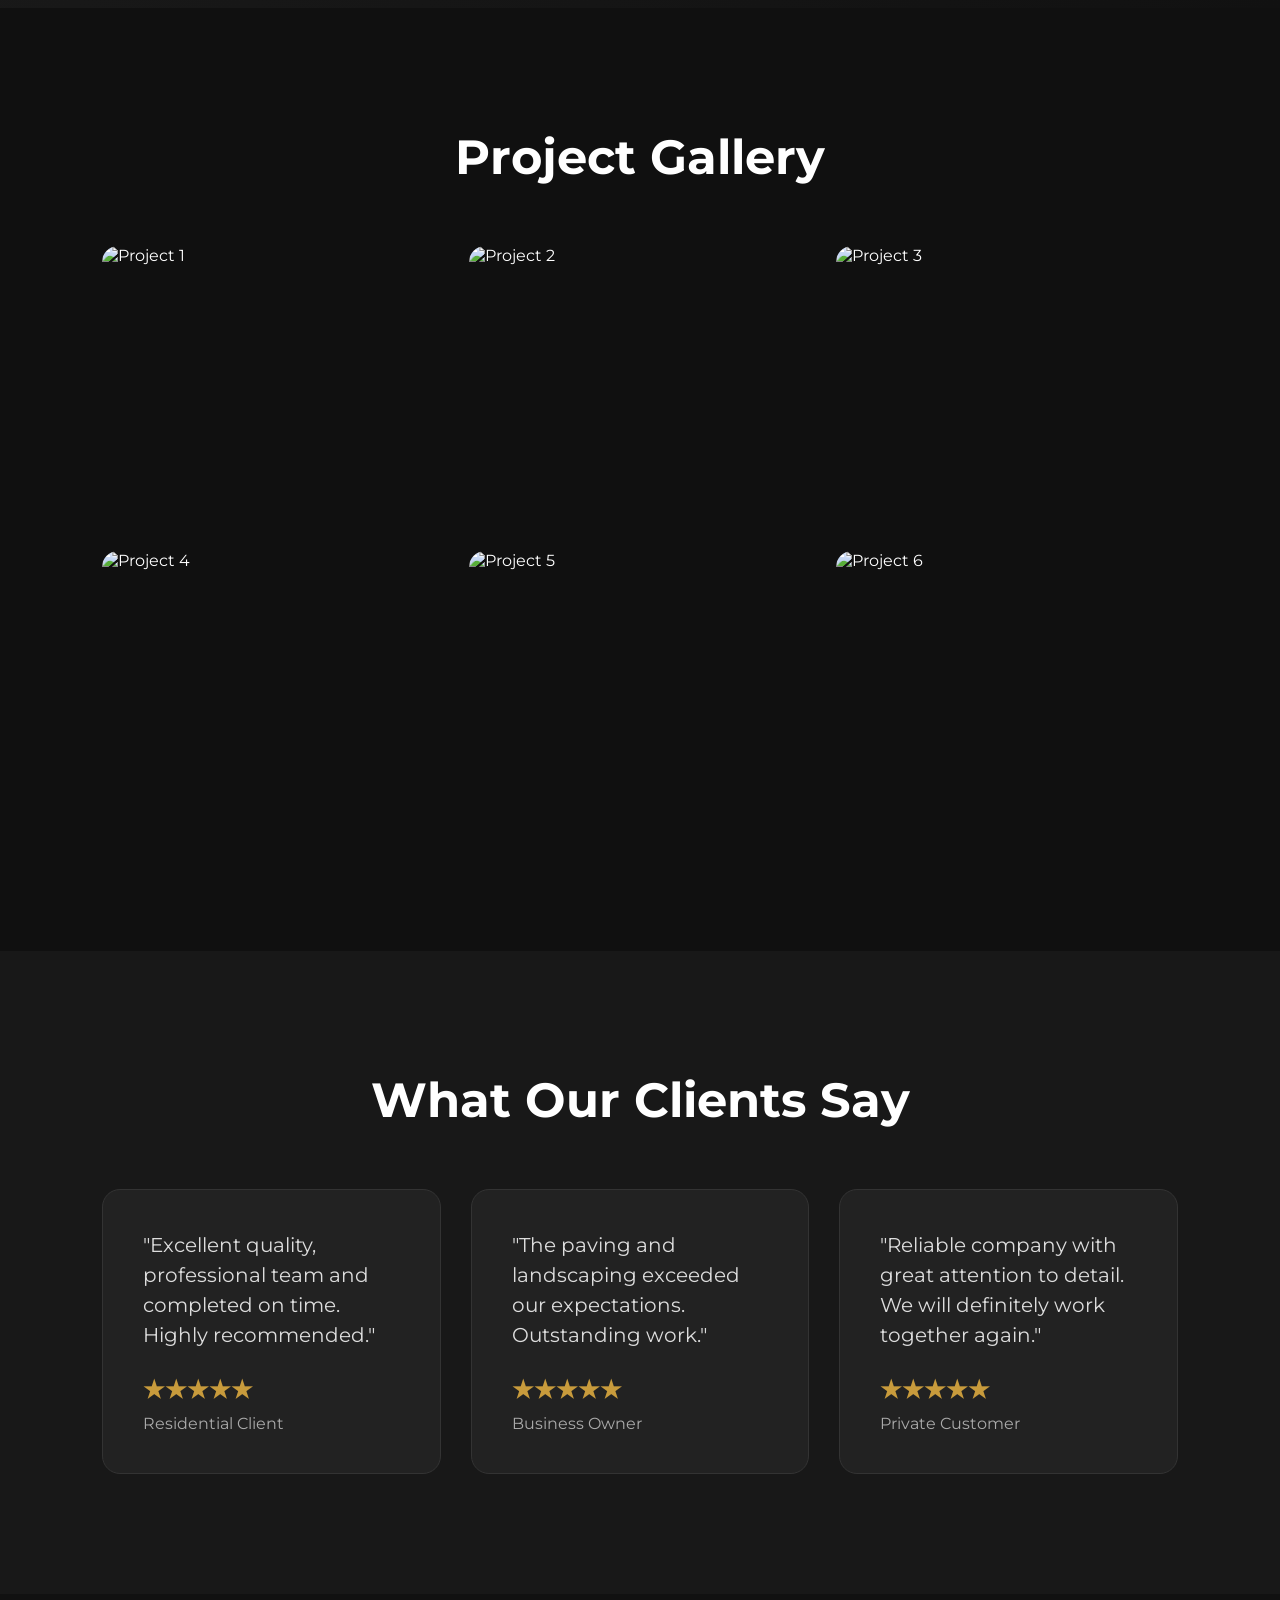
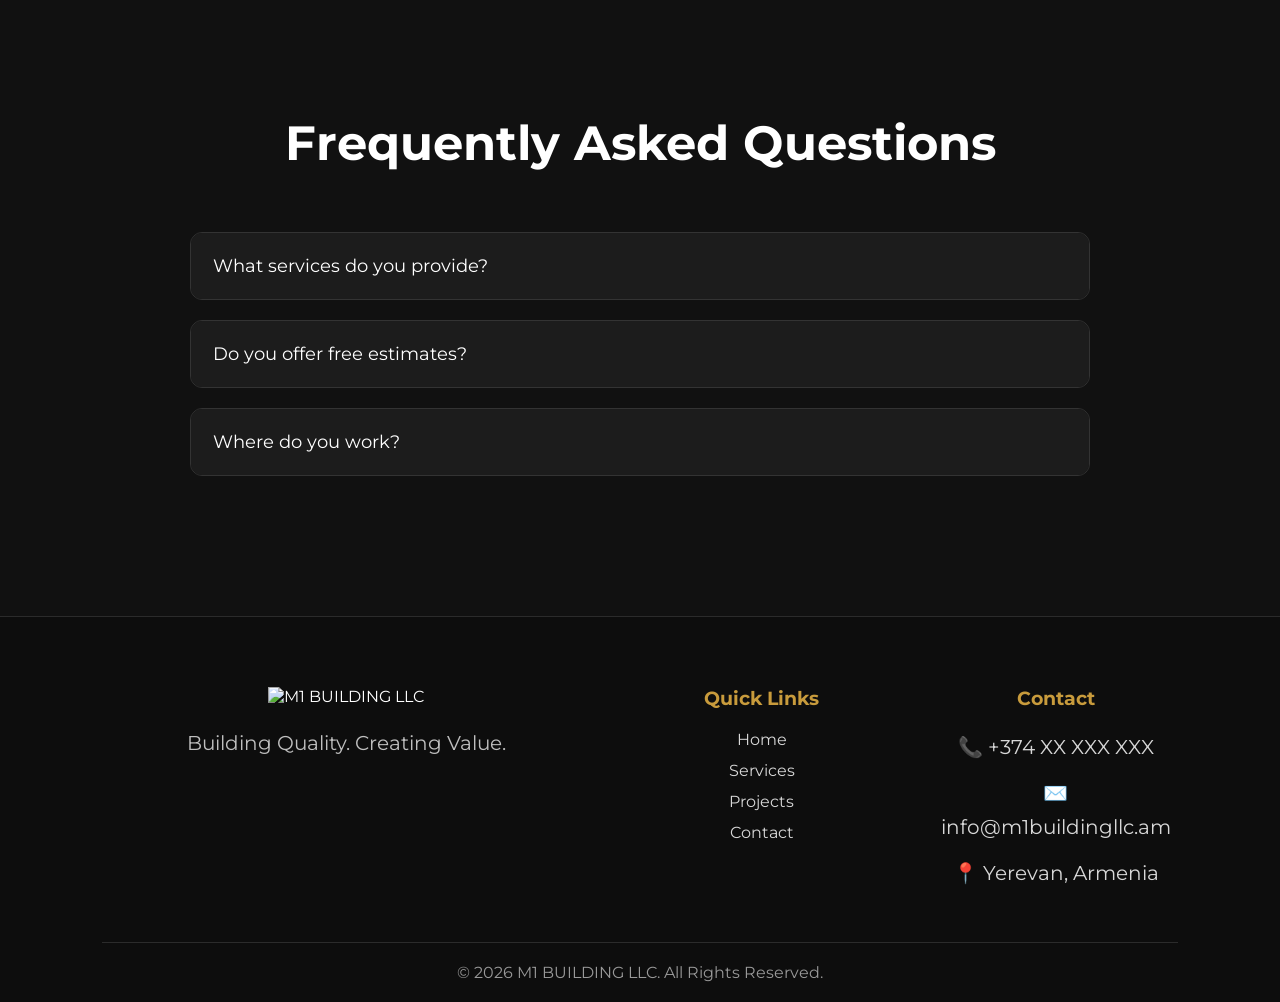
==== commit 86e023d6: "Update index.html" ====
--- a/index.html
+++ b/index.html
@@ -299,41 +299,41 @@
 
     <section class="testimonials reveal">
 
-    <h2>What Our Clients Say</h2>
+    <h2 id="testimonialsTitle">What Our Clients Say</h2>
 
     <div class="testimonials-grid">
 
         <div class="testimonial-card">
-            <p>
+            <p id="testimonial1">
                 "Excellent quality, professional team and completed on time.
                 Highly recommended."
             </p>
 
             <h4>★★★★★</h4>
 
-            <span>Residential Client</span>
+            <span id="client1">Residential Client</span>
         </div>
 
         <div class="testimonial-card">
-            <p>
+            <p id="testimonial2">
                 "The paving and landscaping exceeded our expectations.
                 Outstanding work."
             </p>
 
             <h4>★★★★★</h4>
 
-            <span>Business Owner</span>
+            <span id="client2">Business Owner</span>
         </div>
 
         <div class="testimonial-card">
-            <p>
+            <p id="testimonial3">
                 "Reliable company with great attention to detail.
                 We will definitely work together again."
             </p>
 
             <h4>★★★★★</h4>
 
-            <span>Private Customer</span>
+            <span id="client3">Private Customer</span>
         </div>
 
     </div>
@@ -342,15 +342,15 @@
 
     <section class="faq reveal" id="faq">
 
-    <h2>Frequently Asked Questions</h2>
+    <h2 id="faqTitle">Frequently Asked Questions</h2>
 
     <div class="faq-item">
-        <button class="faq-question">
+        <button class="faq-question" id="faqQ1">
             What services do you provide?
         </button>
 
         <div class="faq-answer">
-            <p>
+            <p id="faqA1">
                 We provide asphalt paving, concrete works, paving stone installation,
                 landscaping, irrigation systems and outdoor lighting.
             </p>
@@ -358,24 +358,24 @@
     </div>
 
     <div class="faq-item">
-        <button class="faq-question">
+        <button class="faq-question" id="faqQ2">
             Do you offer free estimates?
         </button>
 
         <div class="faq-answer">
-            <p>
+            <p id="faqA2">
                 Yes. We provide free consultations and project estimates.
             </p>
         </div>
     </div>
 
     <div class="faq-item">
-        <button class="faq-question">
+        <button class="faq-question" id="faqQ3">
             Where do you work?
         </button>
 
         <div class="faq-answer">
-            <p>
+            <p id="faqA3>
                 We provide services throughout Armenia.
             </p>
         </div>
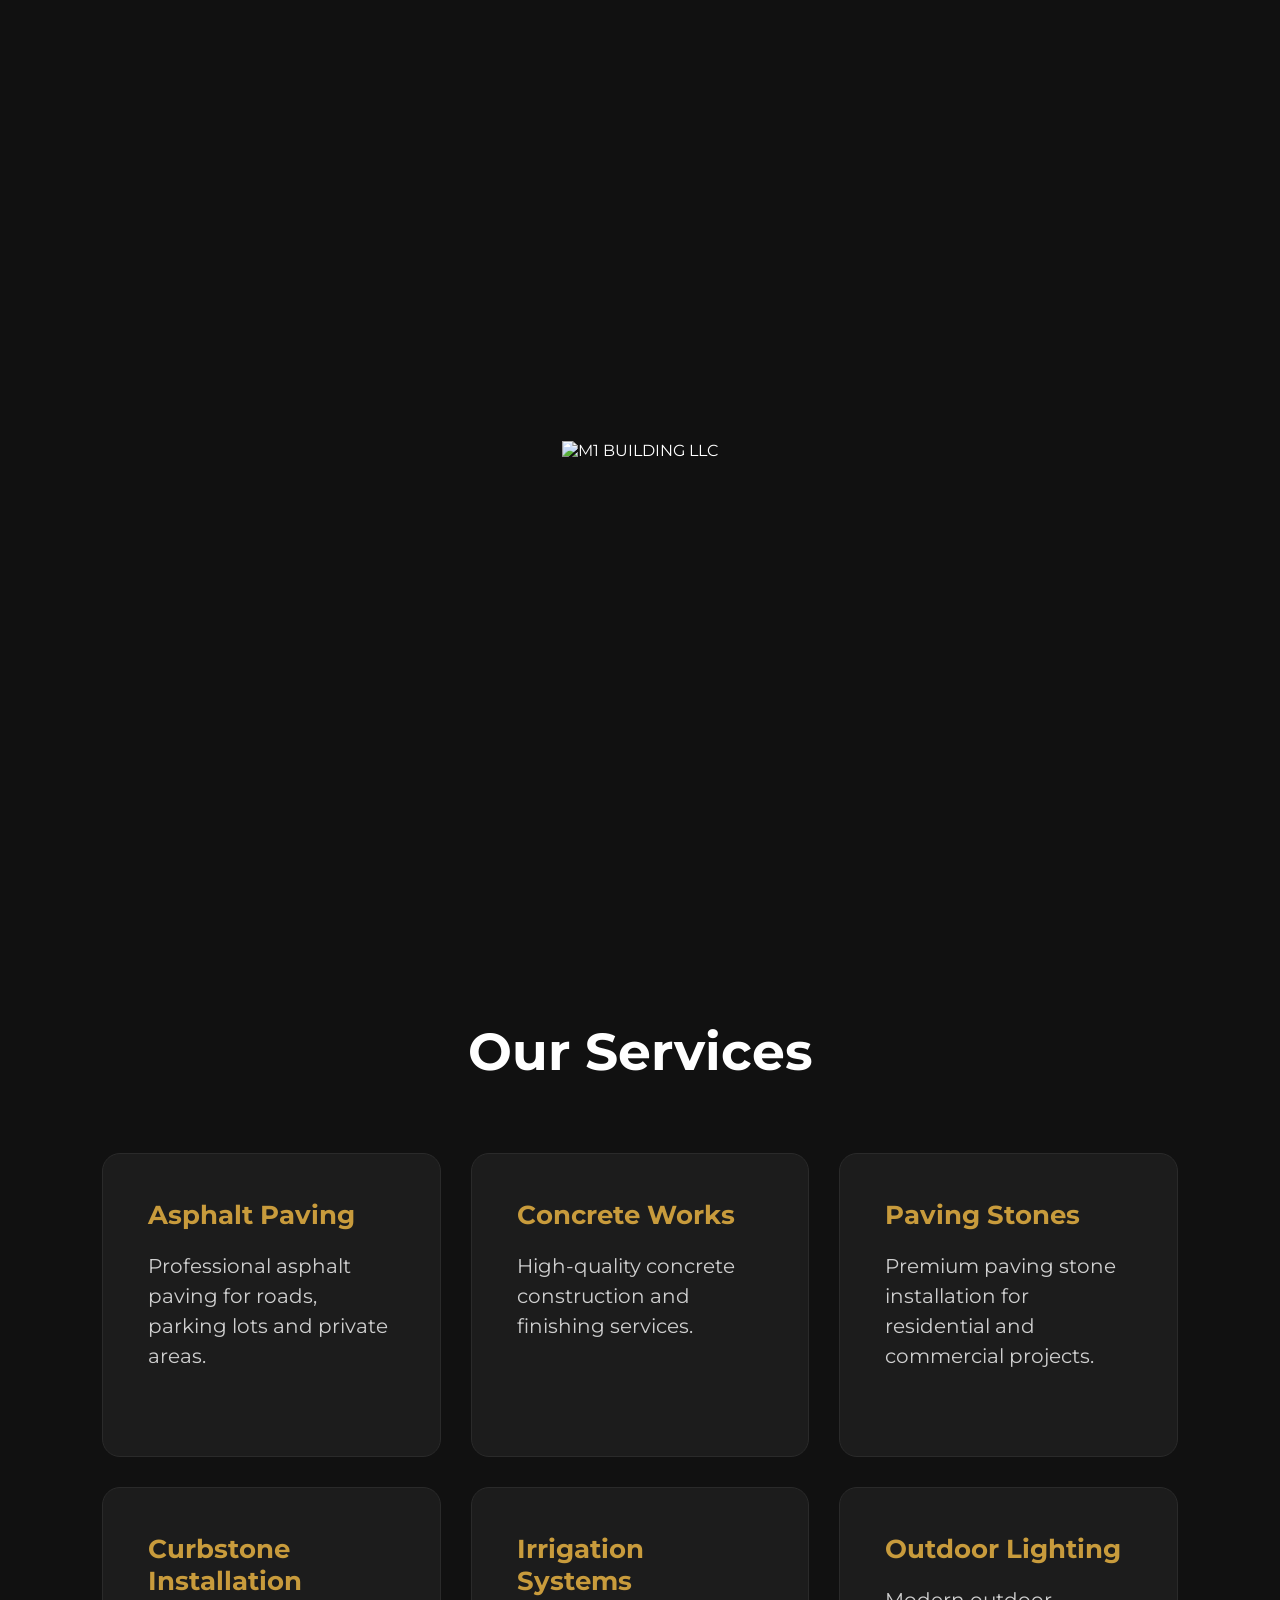
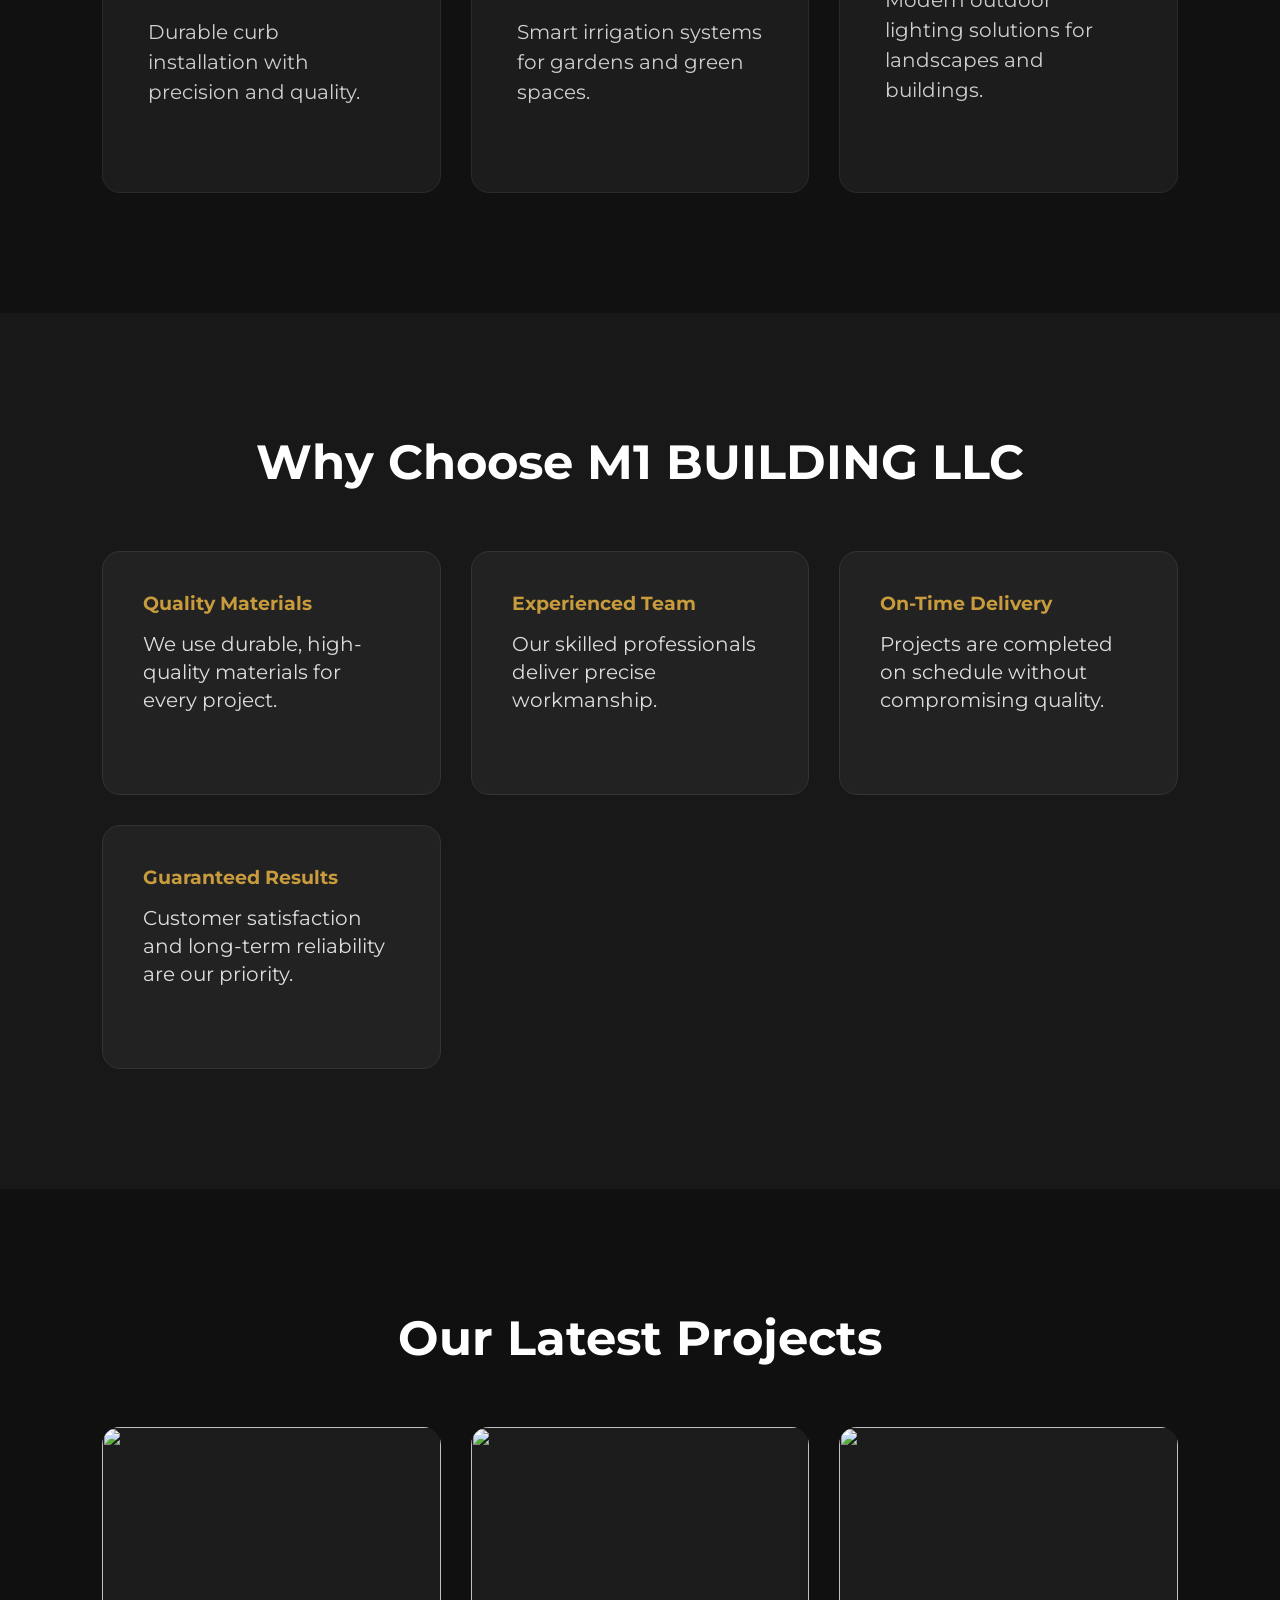
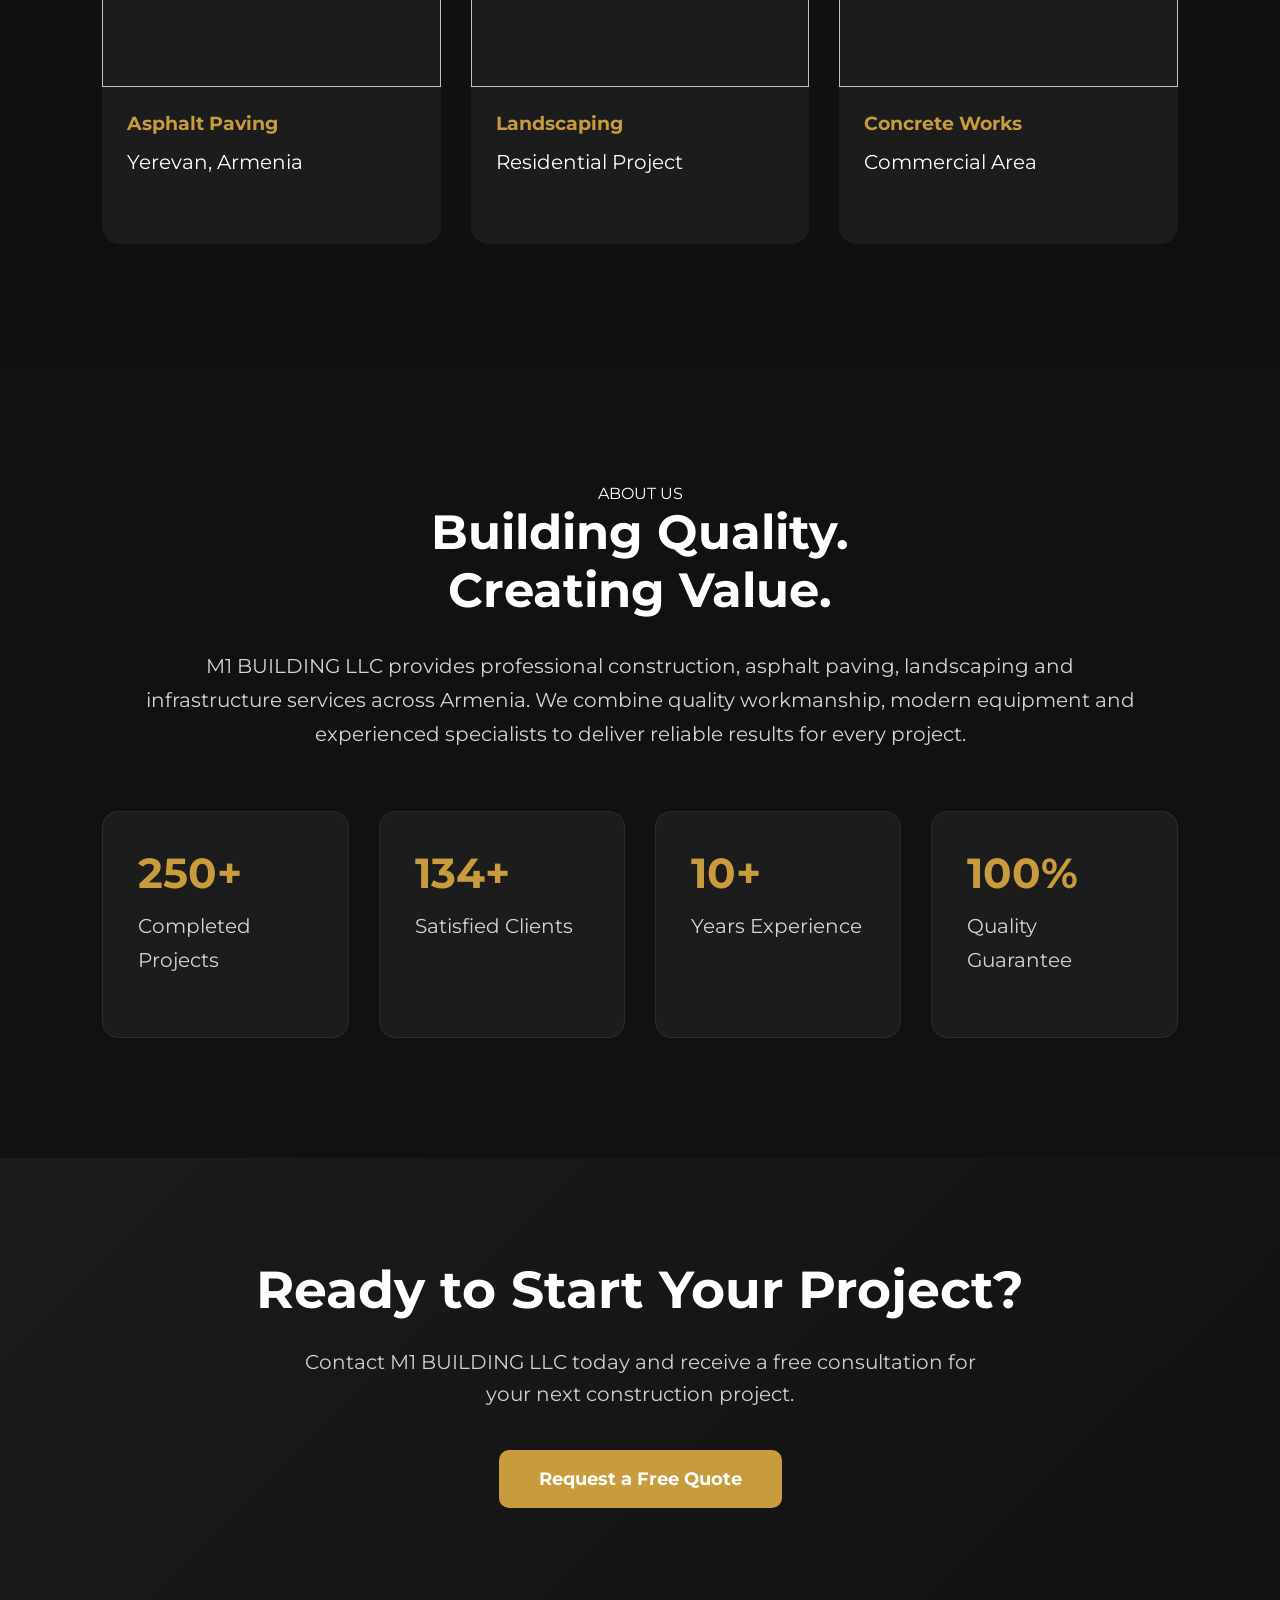
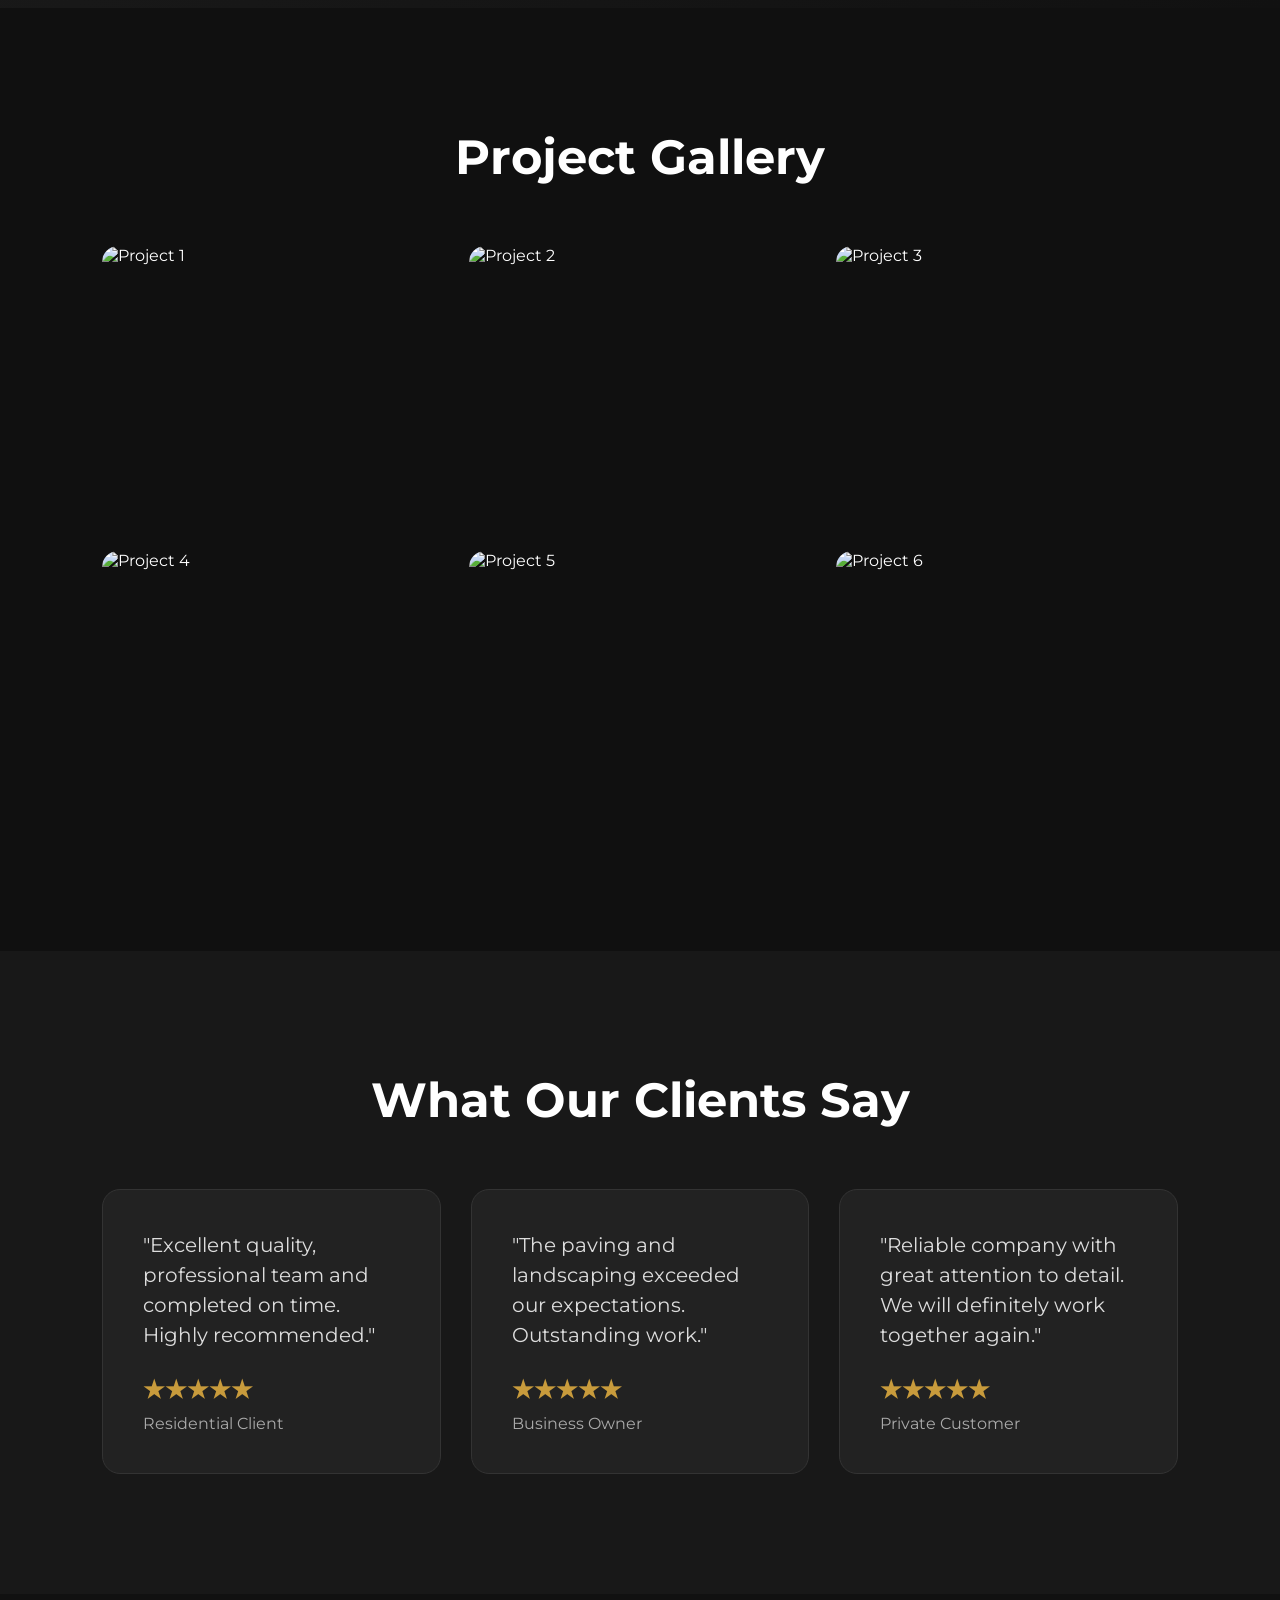
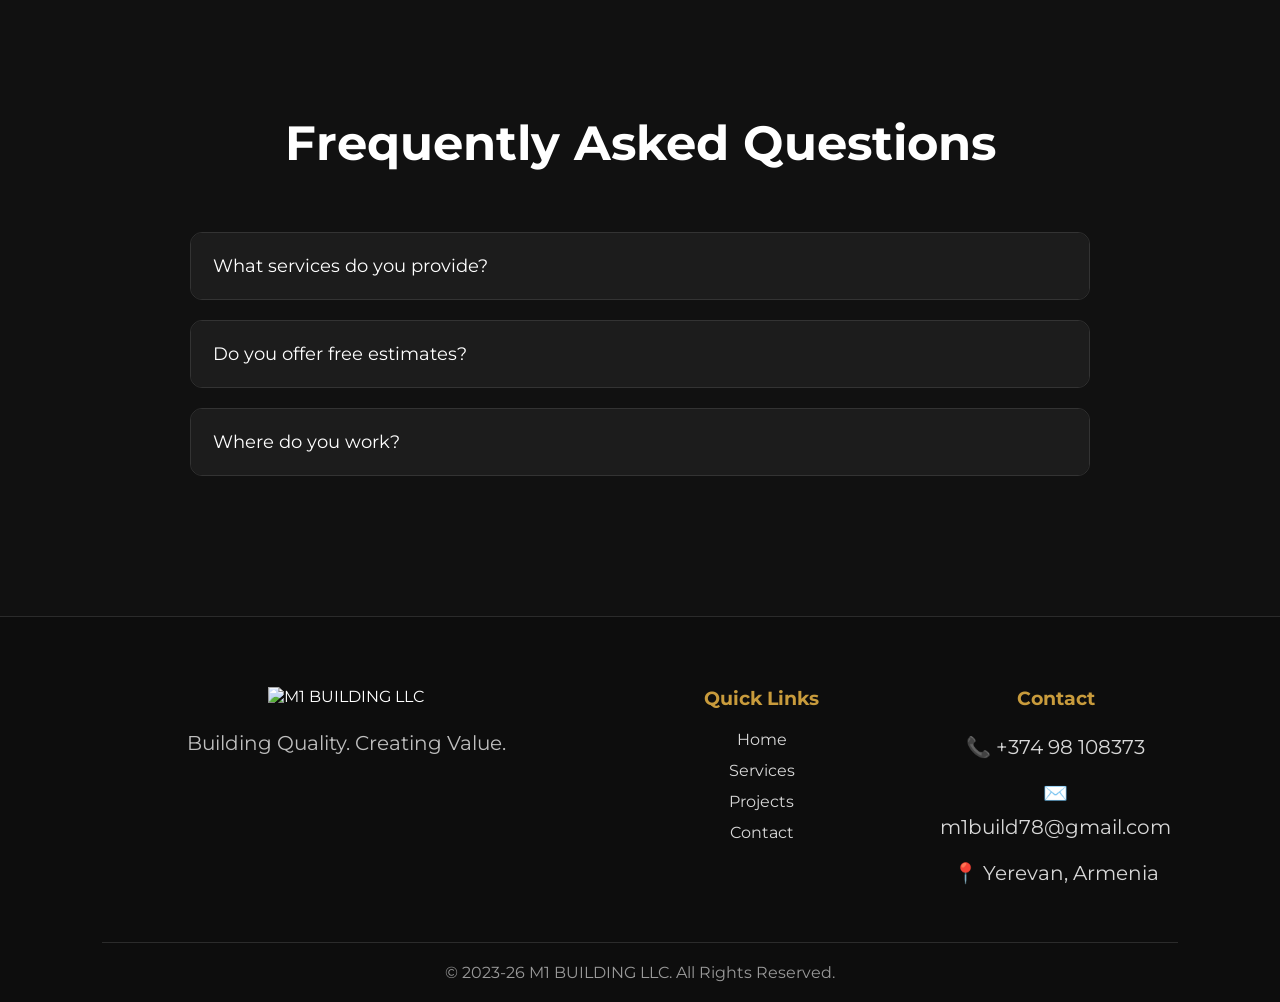
==== commit 8f0651f9: "Update index.html" ====
--- a/index.html
+++ b/index.html
@@ -385,15 +385,15 @@
 
     <section class="contact reveal" id="contact">
 
-    <h2>Contact Us</h2>
+    <h2 id="contactTitle">Contact Us</h2>
 
     <div class="contact-container">
 
         <div class="contact-info">
 
-            <h3>M1 BUILDING LLC</h3>
-
-            <p>📞 +374 XX XXX XXX</p>
+            <h3 id="contactCompany">M1 BUILDING LLC</h3>
+
+            <p>📞 +374 98 108373</p>
 
             <p>✉️ info@m1buildingllc.am</p>
 
@@ -403,15 +403,15 @@
 
         <form class="contact-form">
 
-            <input type="text" placeholder="Your Name">
-
-            <input type="email" placeholder="Your Email">
-
-            <input type="tel" placeholder="Phone Number">
-
-            <textarea placeholder="Your Message"></textarea>
-
-            <button type="submit">
+            <input type="text" id="nameInput" placeholder="Your Name">
+
+            <input type="email" id="emailInput" placeholder="Your Email">
+
+            <input type="tel" id="phoneInput" placeholder="Phone Number">
+
+            <textarea id="messageInput" placeholder="Your Message"></textarea>
+
+            <button id="sendBtn" type="submit">
                 Send Message
             </button>
 
@@ -427,30 +427,30 @@
 
         <div class="footer-logo">
             <img src="assets/images/logo1.png" alt="M1 BUILDING LLC">
-            <p>Building Quality. Creating Value.</p>
+            <p id="footerSlogan">Building Quality. Creating Value.</p>
         </div>
 
         <div class="footer-links">
-            <h3>Quick Links</h3>
-
-            <a href="#">Home</a>
-            <a href="#services">Services</a>
-            <a href="#projects">Projects</a>
-            <a href="#contact">Contact</a>
+            <h3 id="footerLinksTitle">Quick Links</h3>
+
+            <a href="#" id="footerHome">Home</a>
+            <a href="#services" id="footerServices">Services</a>
+            <a href="#projects" id="footerProjects">Projects</a>
+            <a href="#contact" id="footerContactLink">Contact</a>
         </div>
 
         <div class="footer-contact">
-            <h3>Contact</h3>
-
-            <p>📞 +374 XX XXX XXX</p>
-            <p>✉️ info@m1buildingllc.am</p>
+            <h3 id="footerContactTitle">Contact</h3>
+
+            <p>📞 +374 98 108373</p>
+            <p>✉️ m1build78@gmail.com</p>
             <p>📍 Yerevan, Armenia</p>
         </div>
 
     </div>
 
-    <div class="copyright">
-    © 2026 M1 BUILDING LLC. All Rights Reserved.
+    <div class="copyright" id="copyright">
+    © 2023-26 M1 BUILDING LLC. All Rights Reserved.
 </div>
 
 </footer>
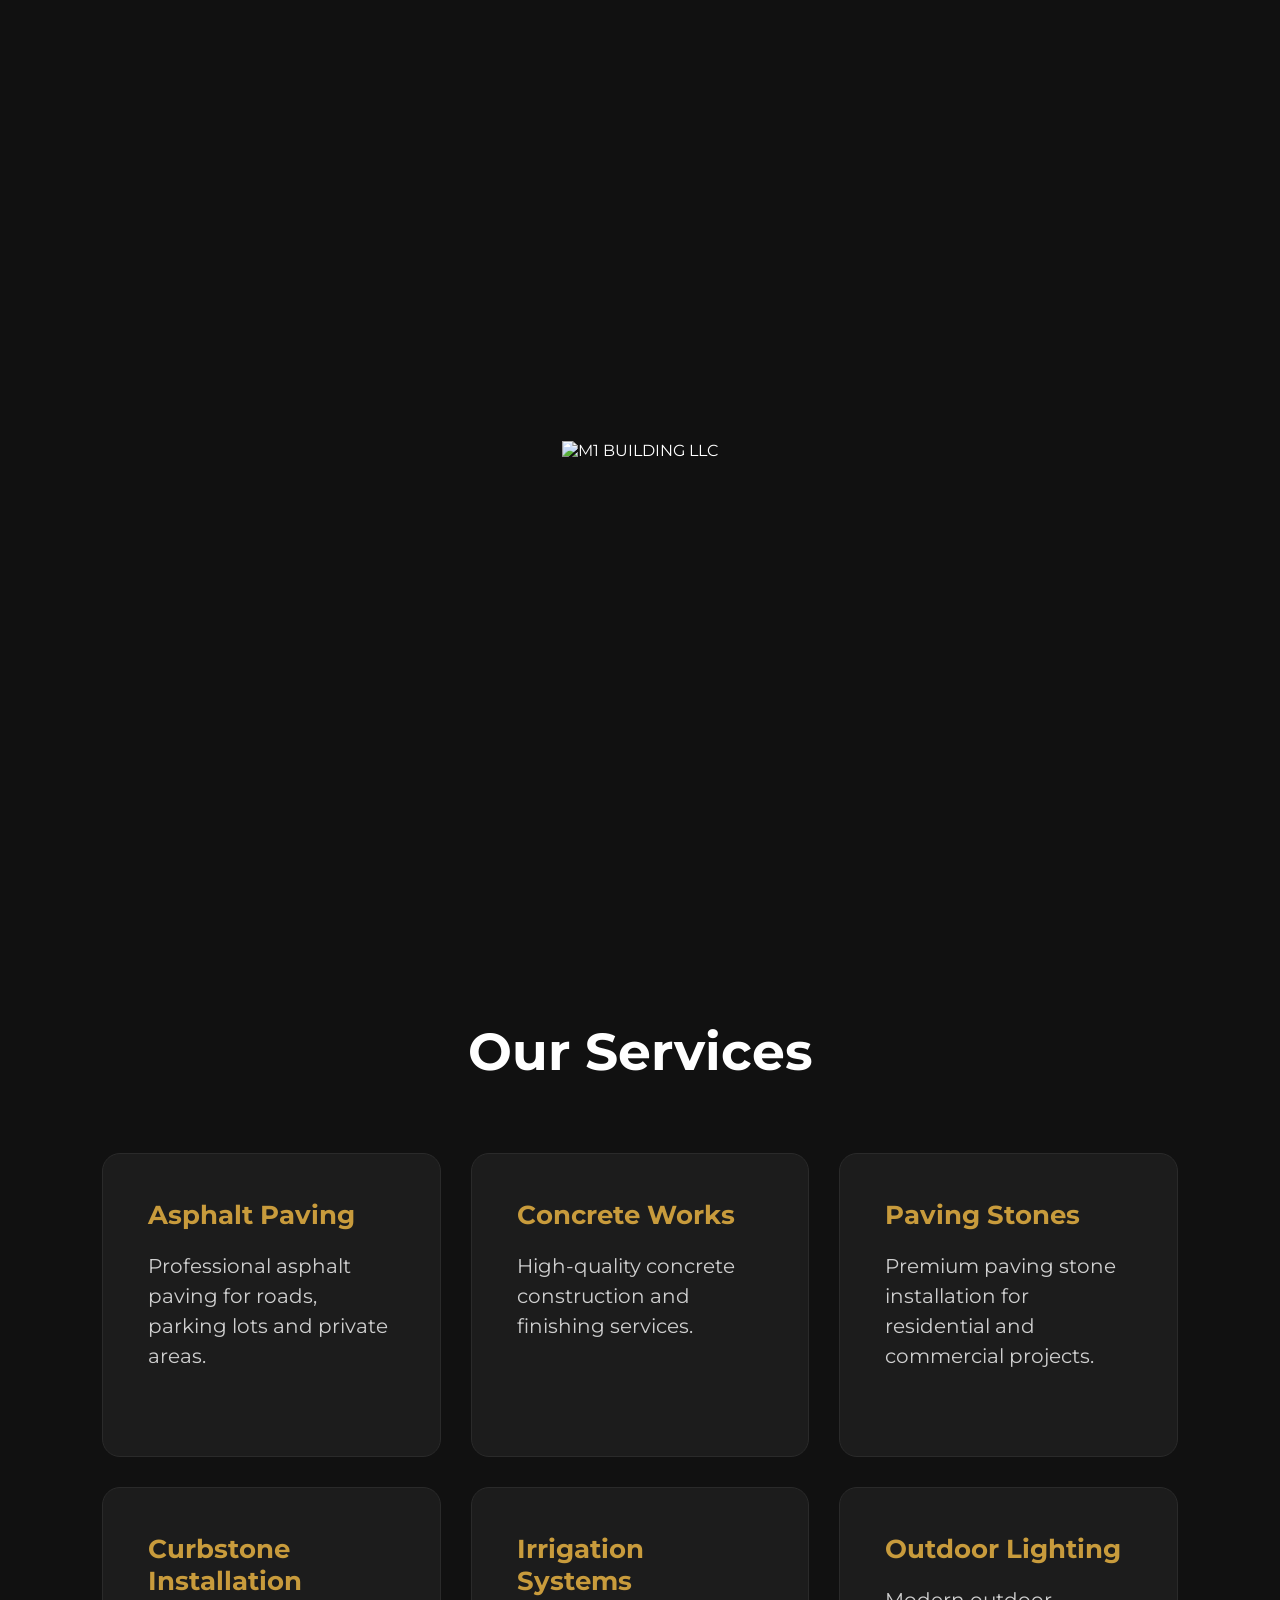
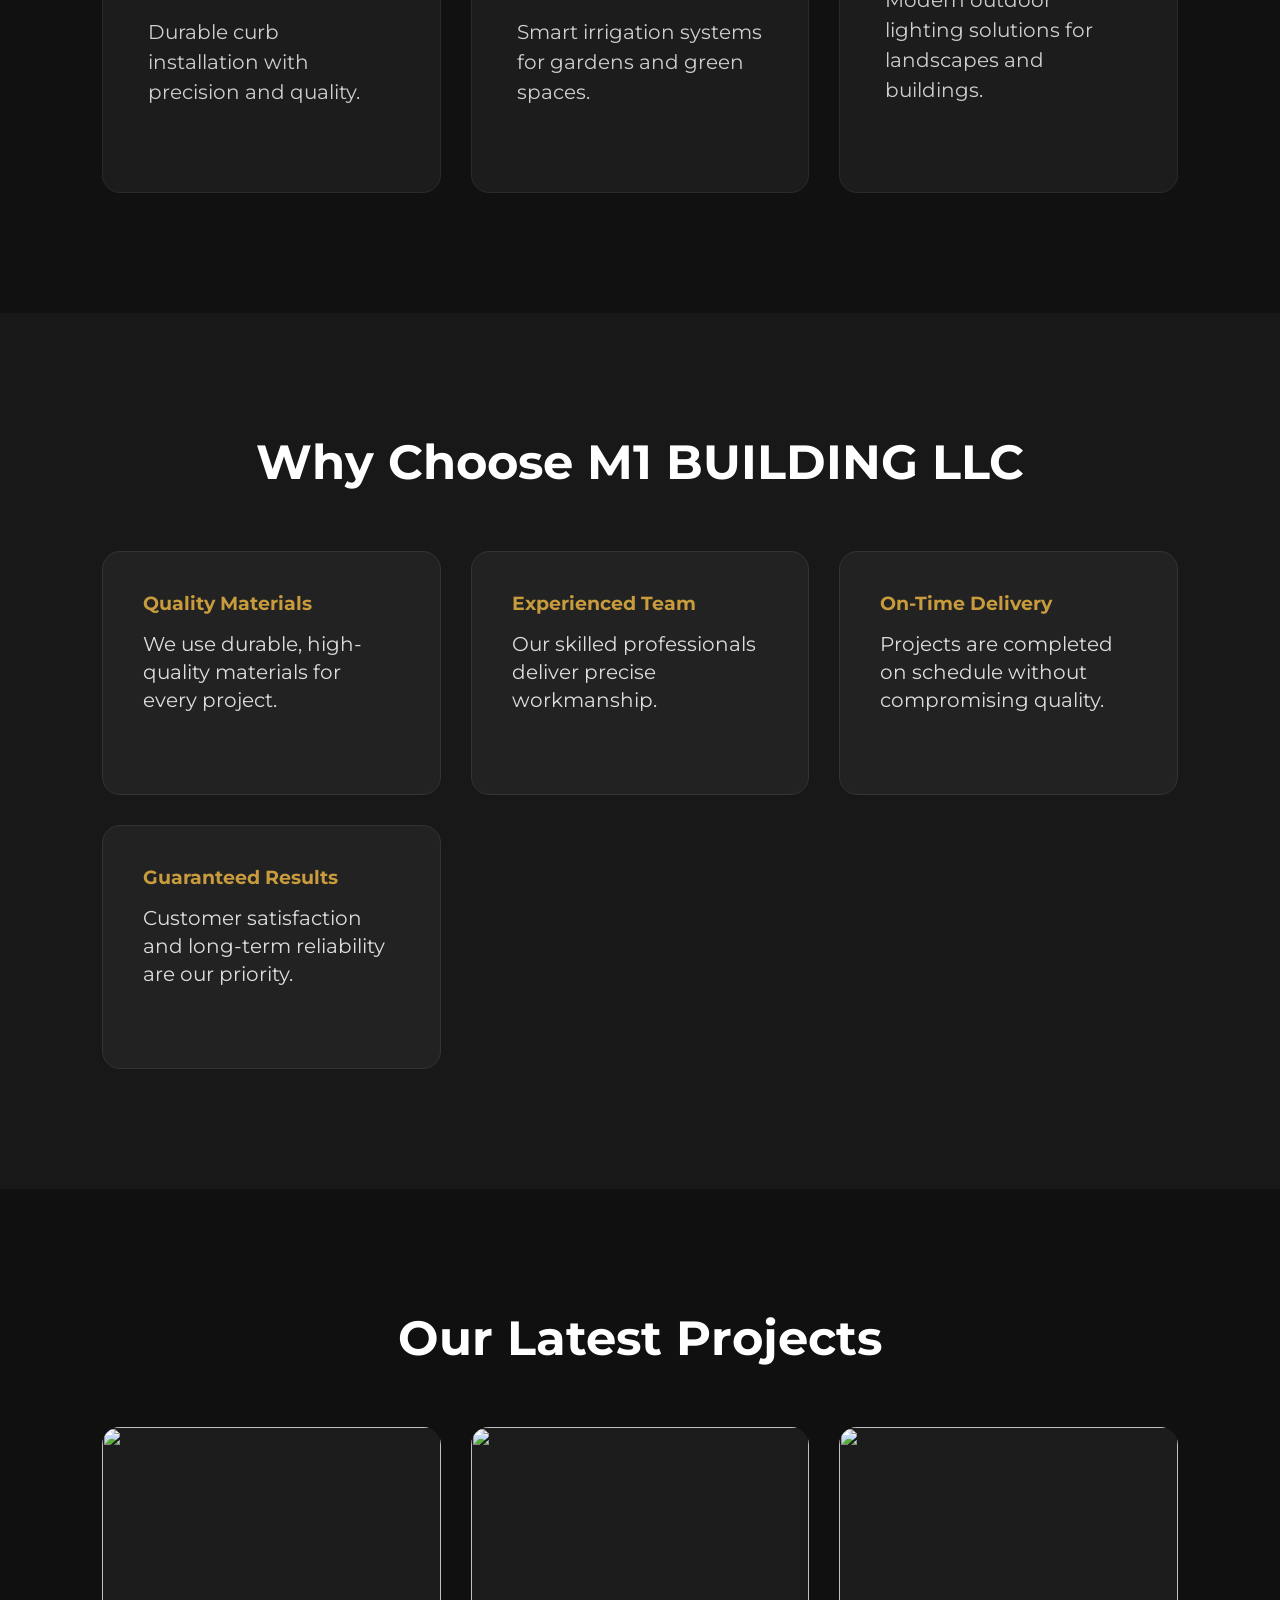
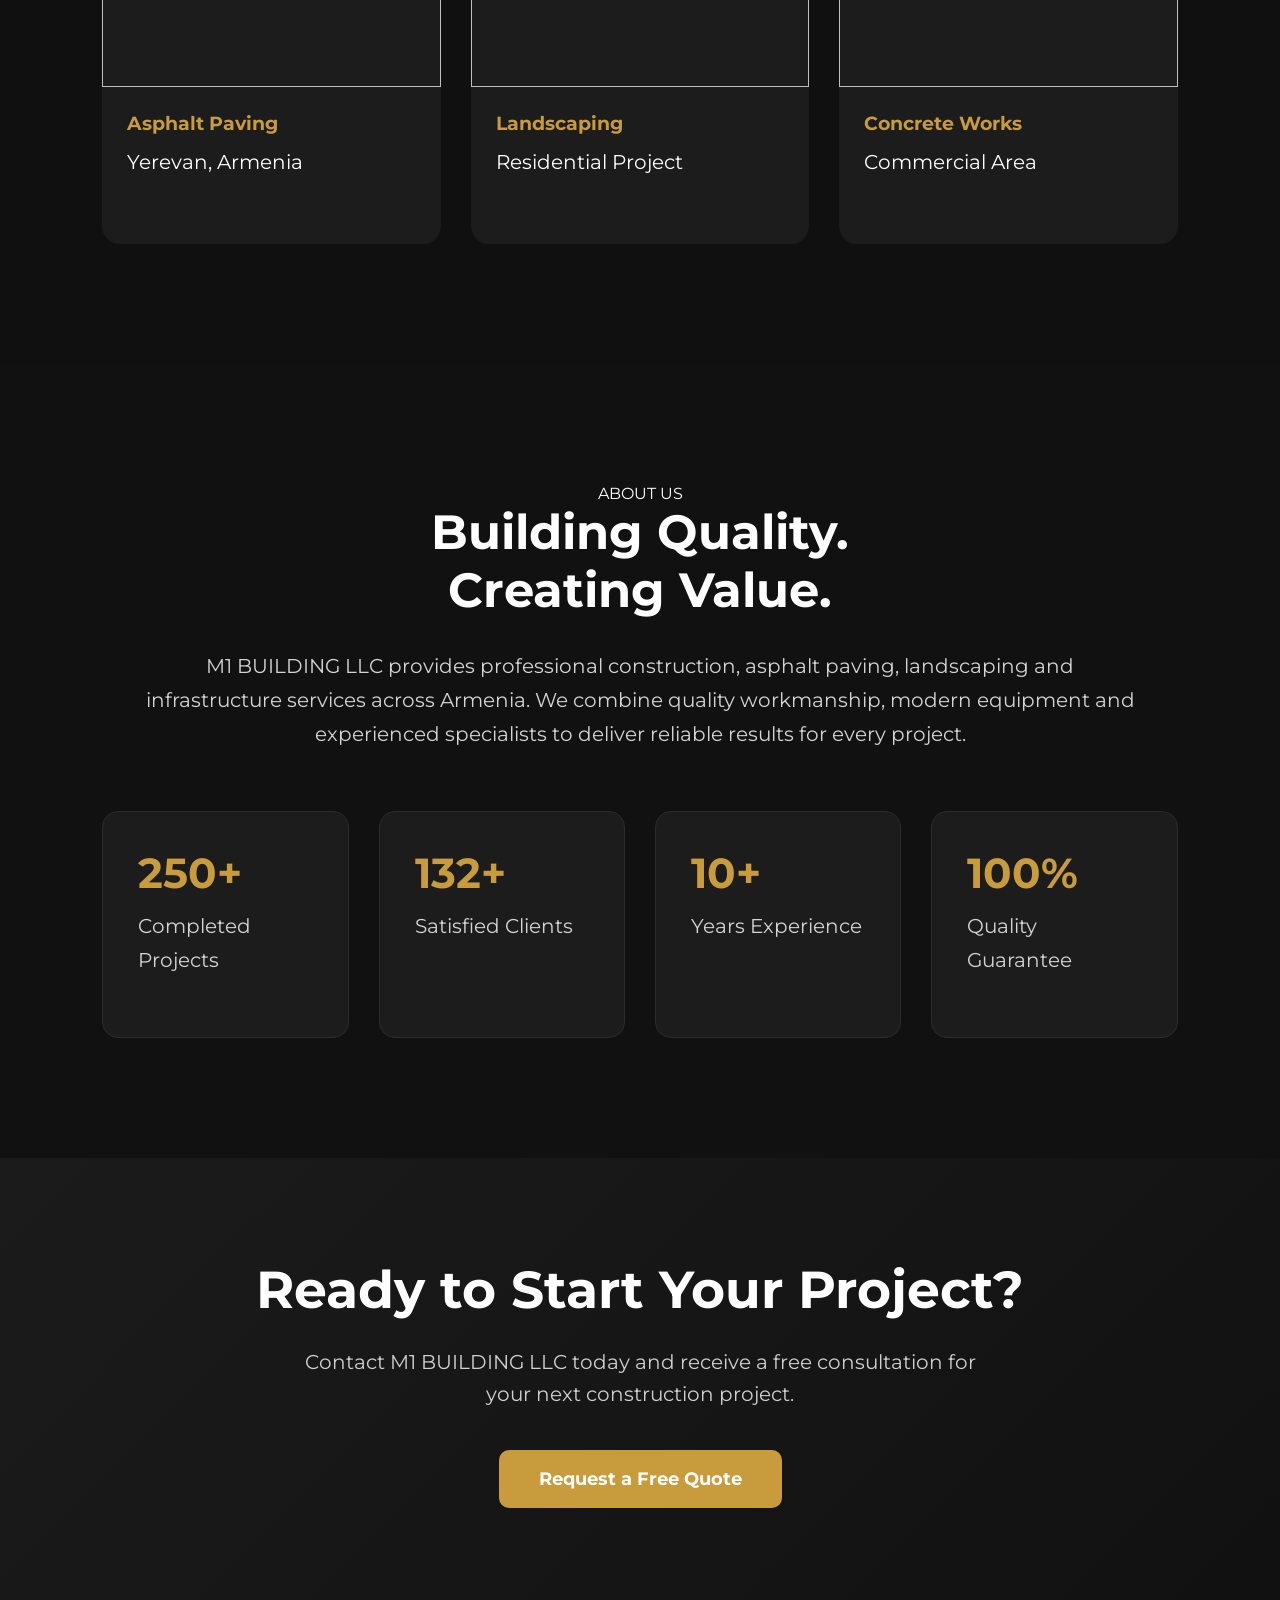
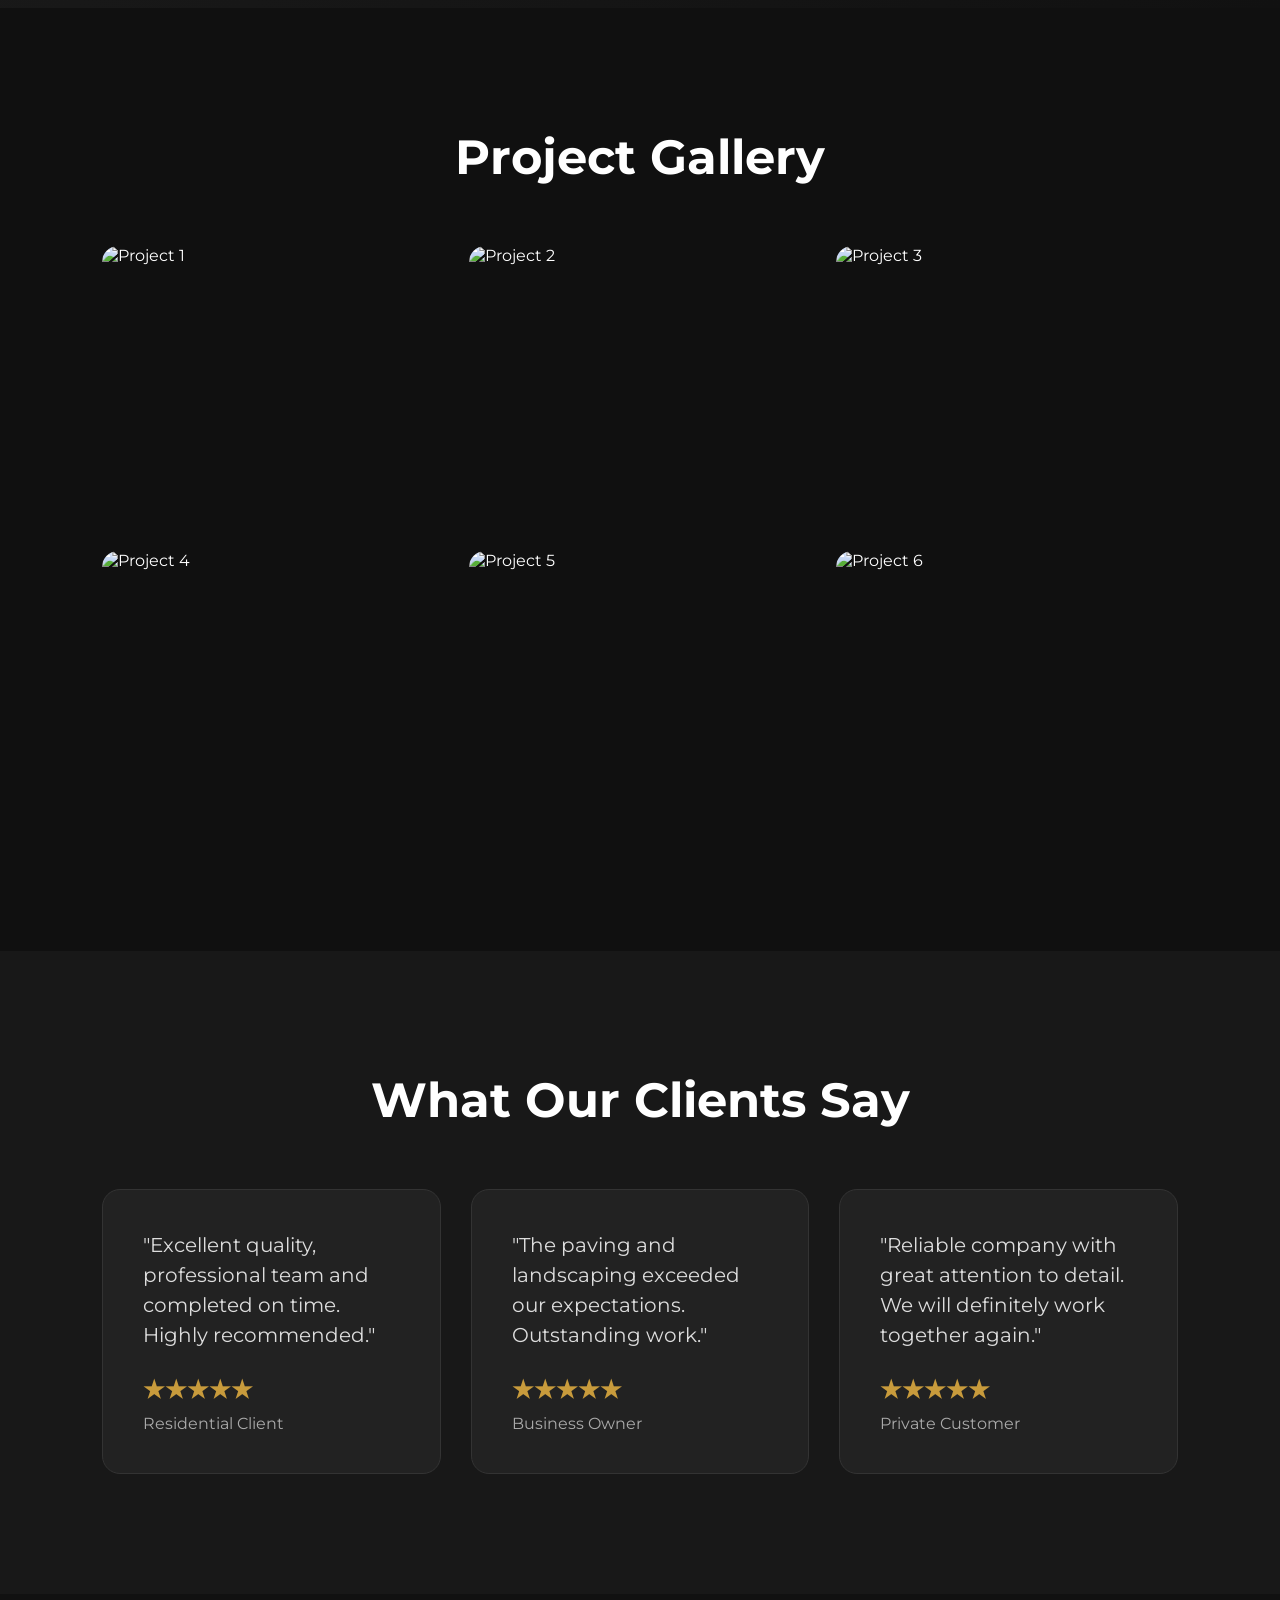
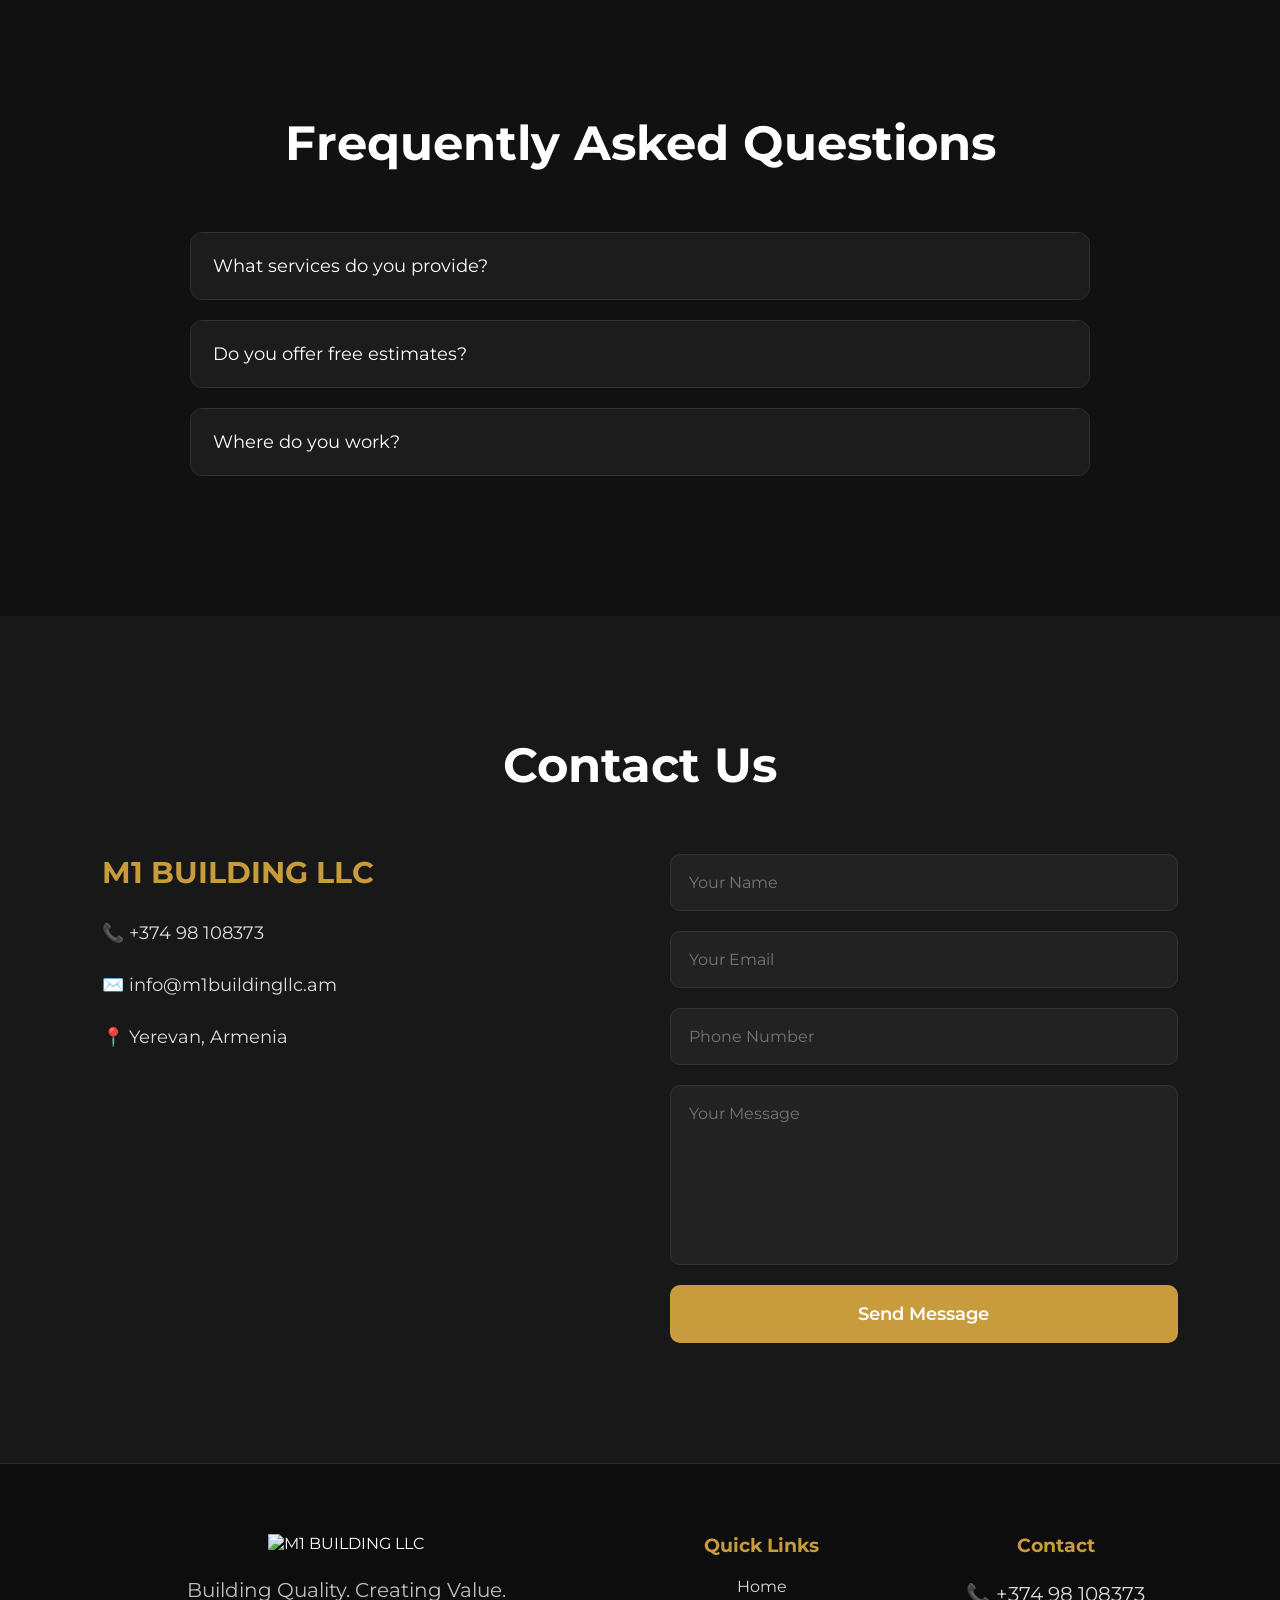
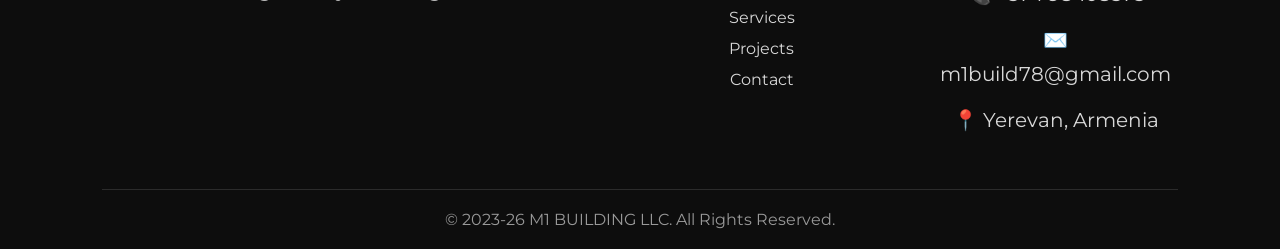
==== commit 70ea260d: "Update index.html" ====
--- a/index.html
+++ b/index.html
@@ -6,16 +6,7 @@
     <title>M1 BUILDING LLC | Building Quality. Creating Value.</title>
   <link rel="icon" type="image/png" href="assets/images/logo1.png">
     <link rel="stylesheet" href="assets/css/style.css">
-<link rel="stylesheet" href="assets/css/header.css">
-<link rel="stylesheet" href="assets/css/hero.css">
-<link rel="stylesheet" href="assets/css/about.css">
-<link rel="stylesheet" href="assets/css/services.css">
-<link rel="stylesheet" href="assets/css/projects.css">
-<link rel="stylesheet" href="assets/css/gallery.css">
-<link rel="stylesheet" href="assets/css/contact.css">
-<link rel="stylesheet" href="assets/css/footer.css">
-<link rel="stylesheet" href="assets/css/responsive.css">
-
+    
     <link href="https://fonts.googleapis.com/css2?family=Montserrat:wght@400;600;700;800&display=swap" rel="stylesheet">
 <meta name="description"
 content="M1 BUILDING LLC provides professional construction, asphalt paving, landscaping, paving stone installation, irrigation systems and infrastructure services across Armenia.">
@@ -27,6 +18,8 @@
 
 <meta name="viewport" content="width=device-width, initial-scale=1.0">
 
+<meta name="author" content="M1 BUILDING LLC">
+    
 <meta property="og:title" content="M1 BUILDING LLC">
 
 <meta property="og:description"
@@ -36,6 +29,8 @@
 content="assets/images/logo1.png">
 
 <meta property="og:type" content="website">
+
+<link rel="icon" href="assets/images/logo1.png" type="image/png">
     
 </head>
 
@@ -66,7 +61,7 @@
         <a href="#projects" id="navProjects">Projects</a>
         <a href="#gallery" id="navGallery">Gallery</a>
         <a href="#contact" id="navContact">Contact</a>
-    <a class="btn" href="#" id="quoteBtn">Get a Quote</a>
+    
         <div class="language-switcher">
 
             <button onclick="setLanguage('hy')">Հայ</button>
@@ -75,9 +70,7 @@
 
         </div>
 
-        <a class="btn" href="#">
-            Get a Quote
-        </a>
+        
 
     </nav>
 
@@ -165,22 +158,22 @@
 
         <div class="why-card">
             <h3 id="why1">Quality Materials</h3>
-            <p>We use durable, high-quality materials for every project.</p>
+            <p id="whyText1">We use durable, high-quality materials for every project.</p>
         </div>
 
         <div class="why-card">
             <h3 id="why2">Experienced Team</h3>
-            <p>Our skilled professionals deliver precise workmanship.</p>
+            <p id="whyText2">Our skilled professionals deliver precise workmanship.</p>
         </div>
 
         <div class="why-card">
             <h3 id="why3">On-Time Delivery</h3>
-            <p>Projects are completed on schedule without compromising quality.</p>
+            <p id="whyText3">Projects are completed on schedule without compromising quality.</p>
         </div>
 
         <div class="why-card">
            <h3 id="why4">Guaranteed Results</h3>
-            <p>Customer satisfaction and long-term reliability are our priority.</p>
+            <p id="whyText4">Customer satisfaction and long-term reliability are our priority.</p>
         </div>
 
     </div>
@@ -227,9 +220,9 @@
 
         <span class="section-subtitle" id="aboutSubtitle">ABOUT US</span>
 
-        <h2>Building Quality.<br>Creating Value.</h2>
-
-        <p>
+        <h2 id="aboutTitle">Building Quality.<br>Creating Value.</h2>
+
+        <p id="aboutText">
             M1 BUILDING LLC provides professional construction,
             asphalt paving, landscaping and infrastructure services
             across Armenia. We combine quality workmanship,
@@ -267,14 +260,14 @@
 
     <section class="cta reveal">
 
-    <h2>Ready to Start Your Project?</h2>
-
-    <p>
+    <h2 id="ctaTitle">Ready to Start Your Project?</h2>
+
+    <p id="ctaText">
         Contact M1 BUILDING LLC today and receive a free consultation
         for your next construction project.
     </p>
 
-    <a href="#contact" class="cta-btn">
+    <a href="#contact" id="ctaBtn" class="cta-btn">
         Request a Free Quote
     </a>
 
@@ -375,7 +368,7 @@
         </button>
 
         <div class="faq-answer">
-            <p id="faqA3>
+            <p id="faqA3">
                 We provide services throughout Armenia.
             </p>
         </div>
@@ -457,17 +450,31 @@
 
 <div class="floating-buttons">
 
+    <a href="https://www.facebook.com/profile.php?id=61591252081646"
+       class="facebook-btn"
+       target="_blank">
+        <img src="assets/fb.png" alt="Facebook">
+    </a>
+
+    <a href="https://www.instagram.com/m1buildingllc/"
+       class="instagram-btn"
+       target="_blank">
+        <img src="assets/inst.png" alt="Instagram">
+    </a>
+
     <a href="tel:+37498108373" class="call-btn">
         <img src="assets/call.png" alt="Call">
     </a>
 
-    <a href="https://wa.me/37498108373" class="whatsapp-btn" target="_blank">
-        <img src="assets/was.png"  alt="WhatsApp">
+    <a href="https://wa.me/37498108373"
+       class="whatsapp-btn"
+       target="_blank">
+        <img src="assets/was.png" alt="WhatsApp">
     </a>
 
-    
-
-</div>
+</div>
+
+
 
 <script src="assets/js/menu.js"></script>
 <script src="assets/js/language.js"></script>
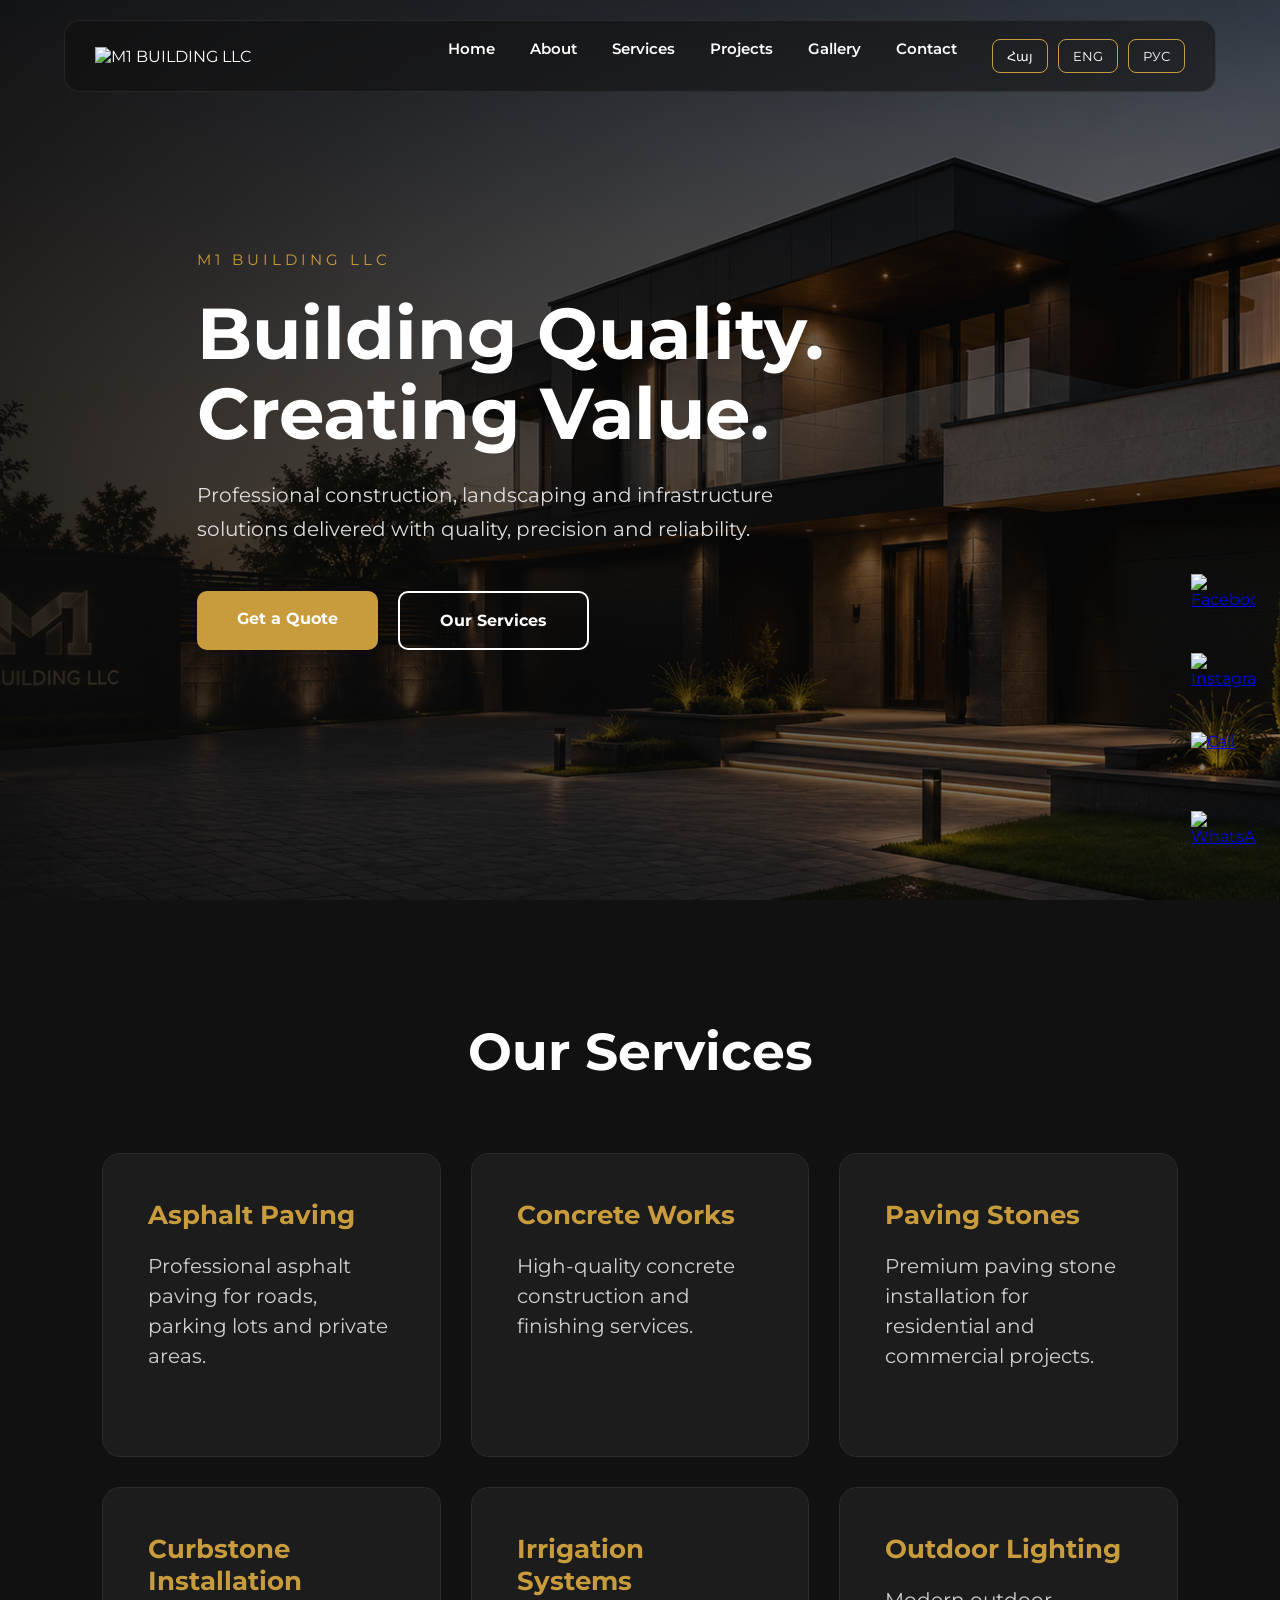
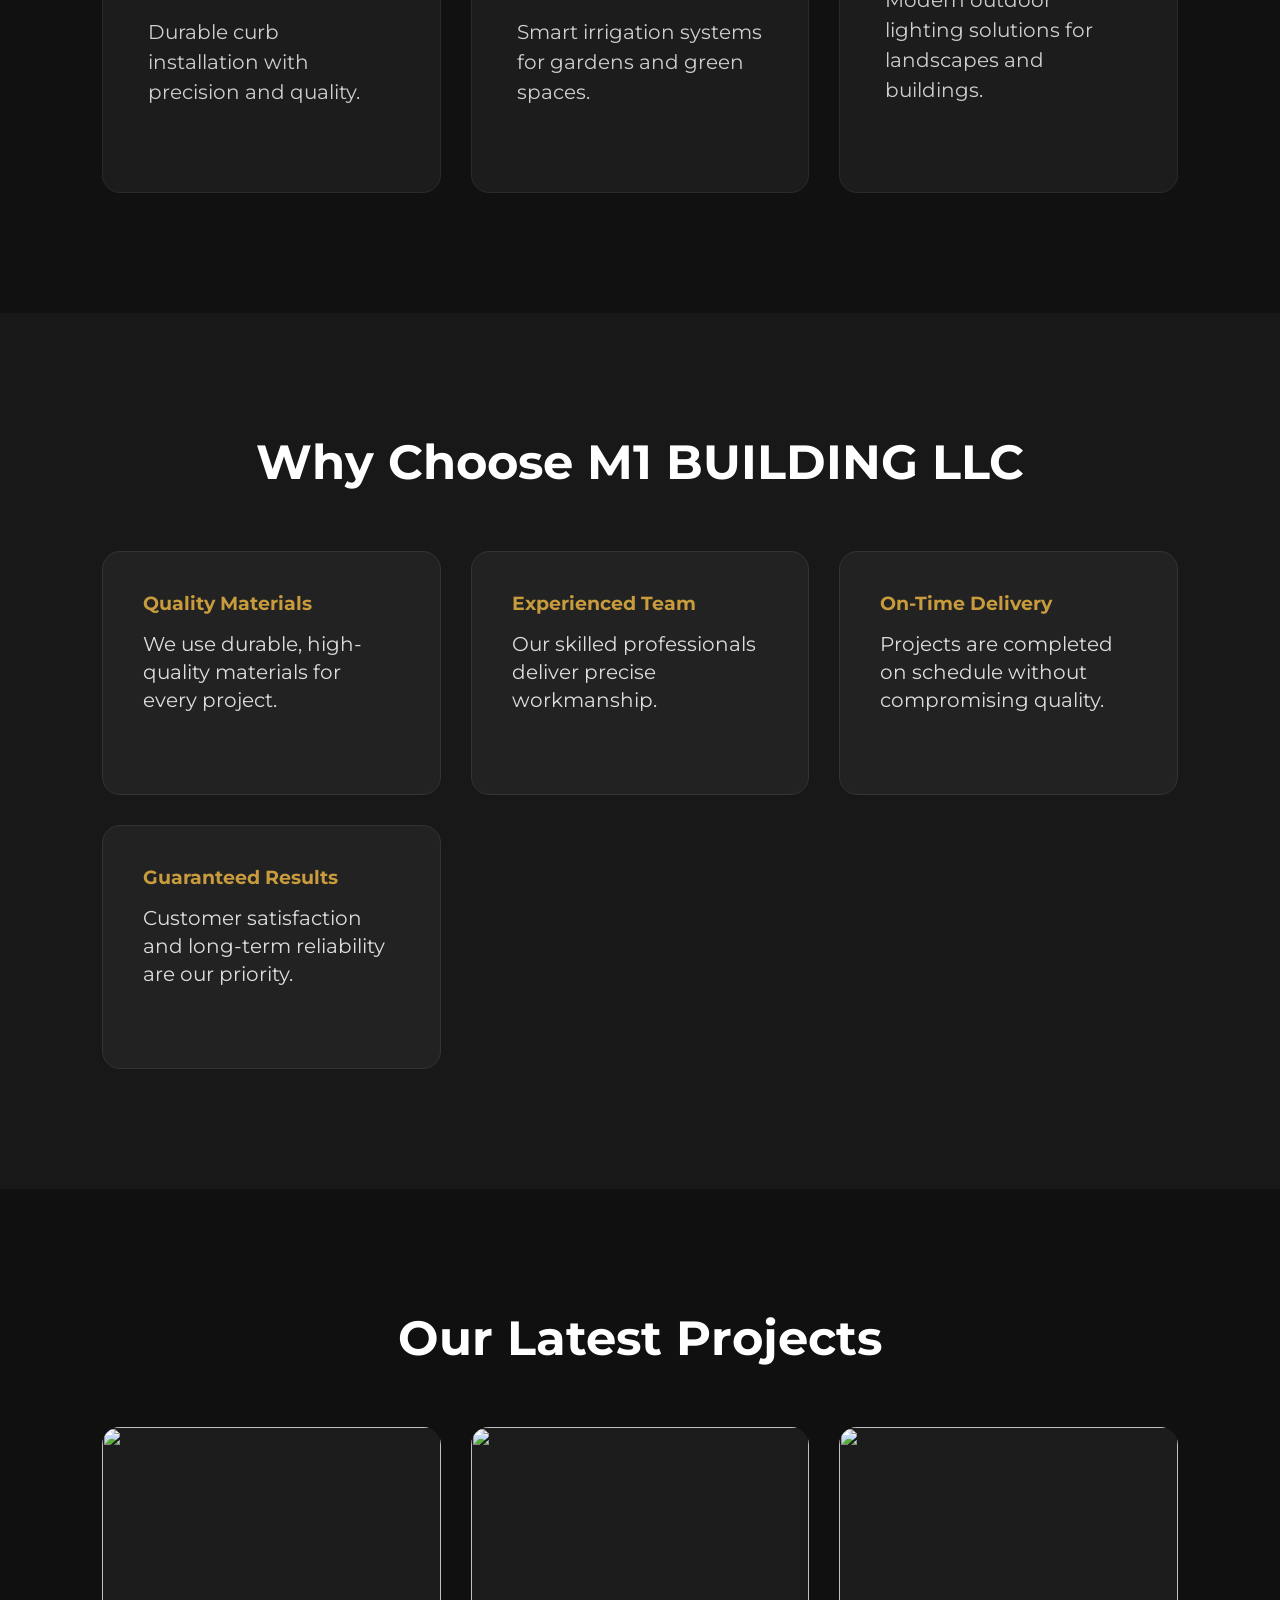
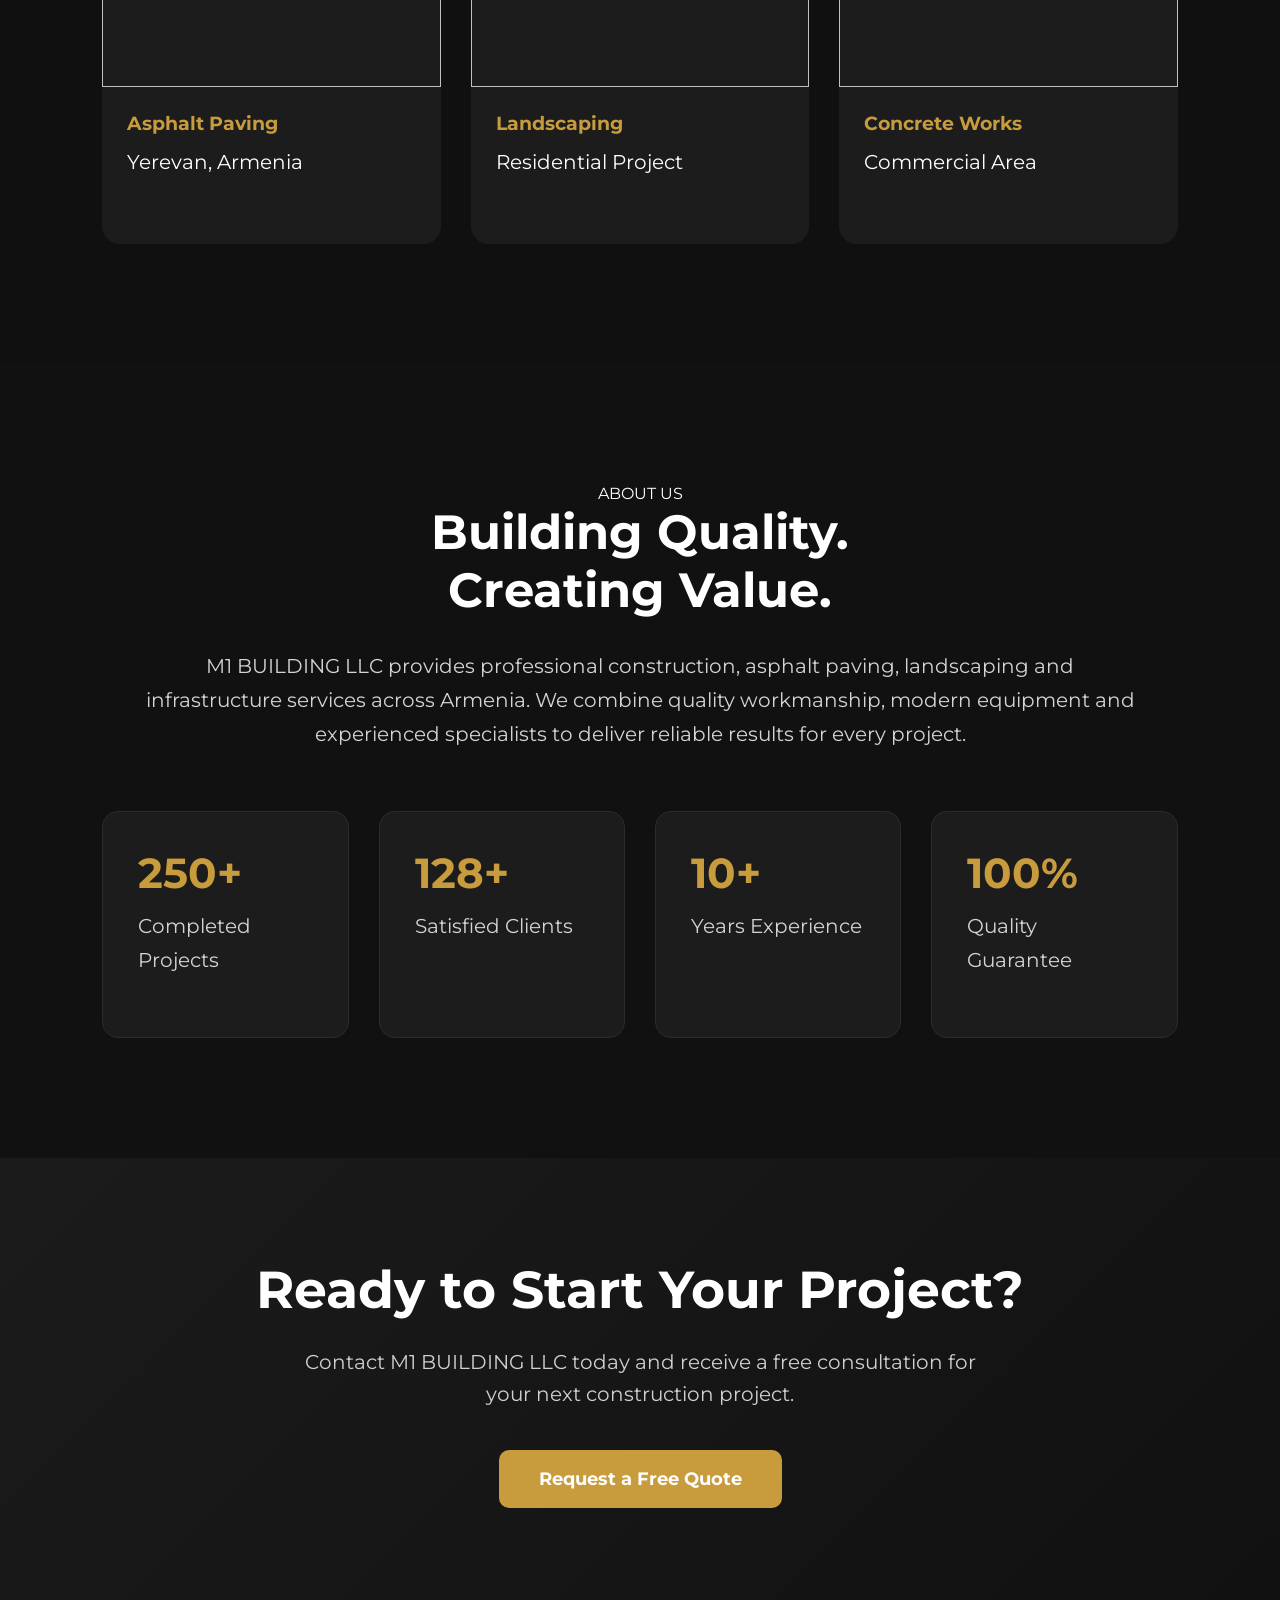
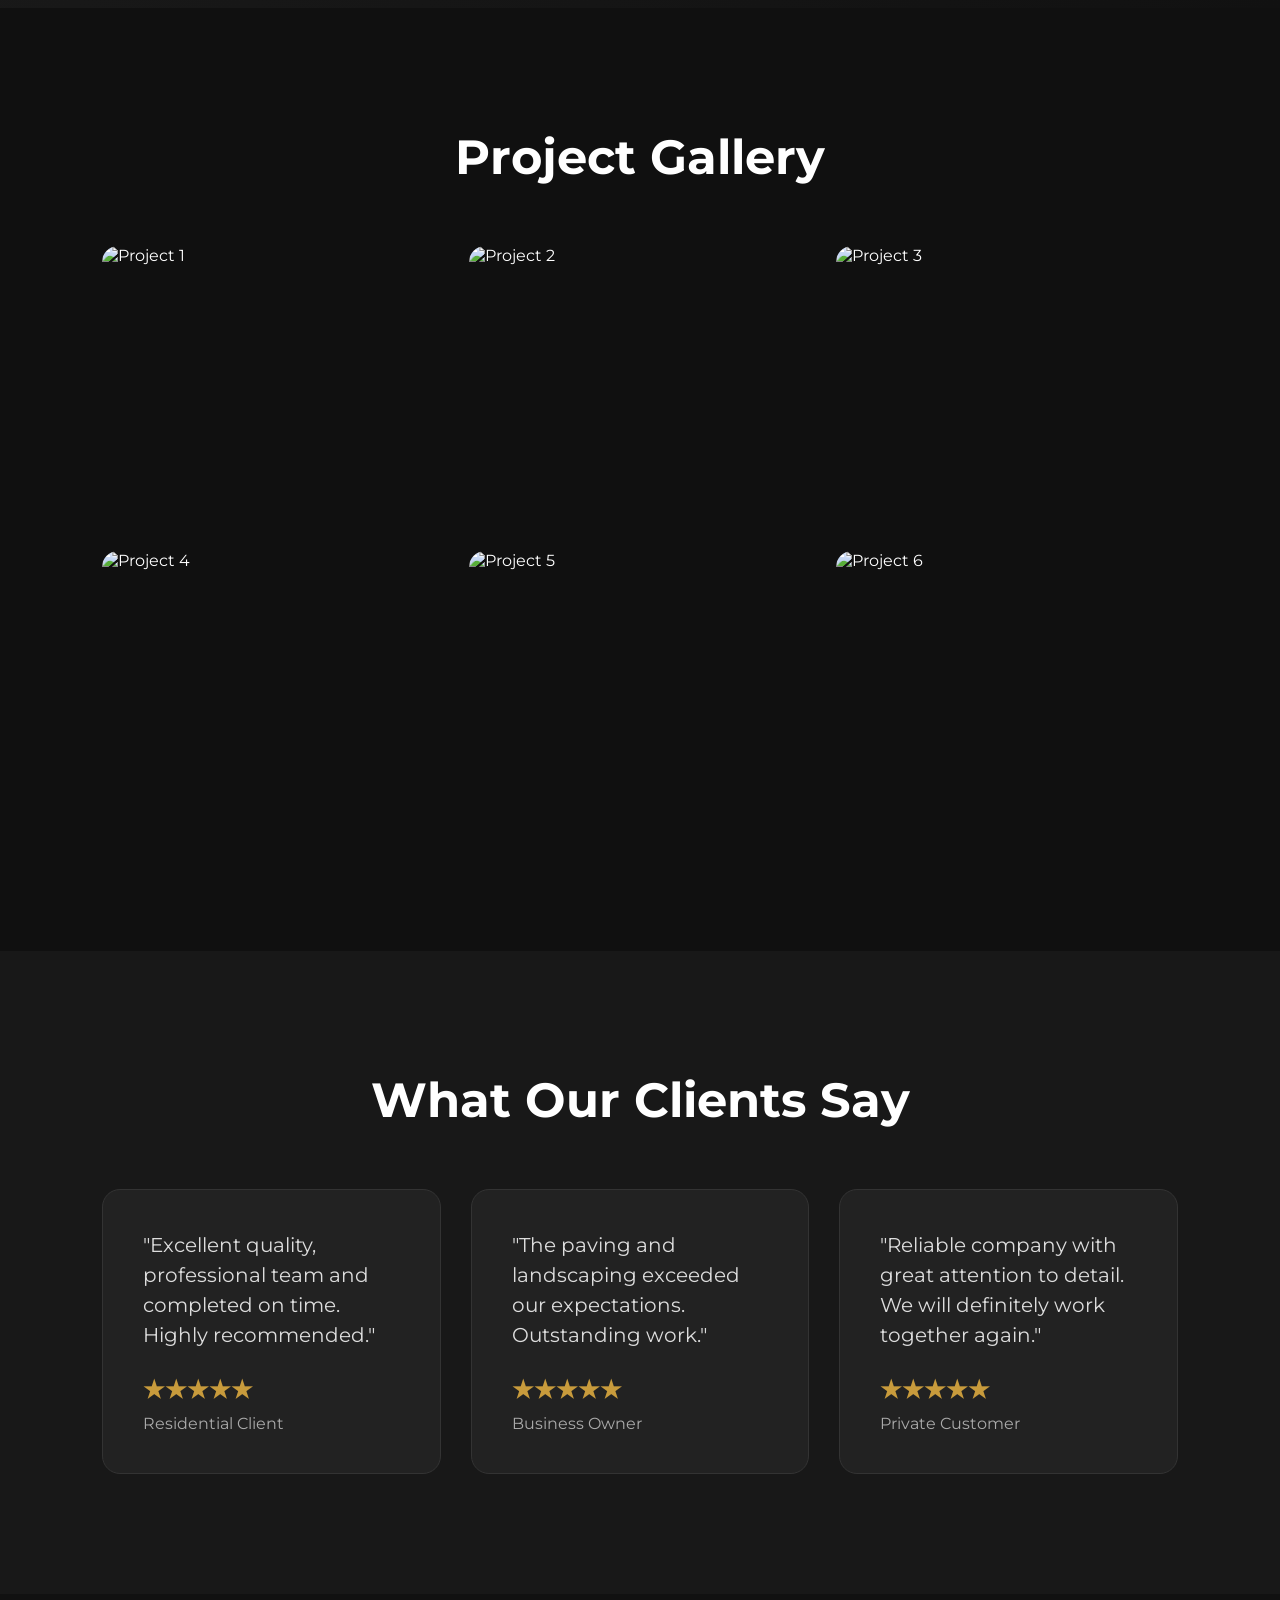
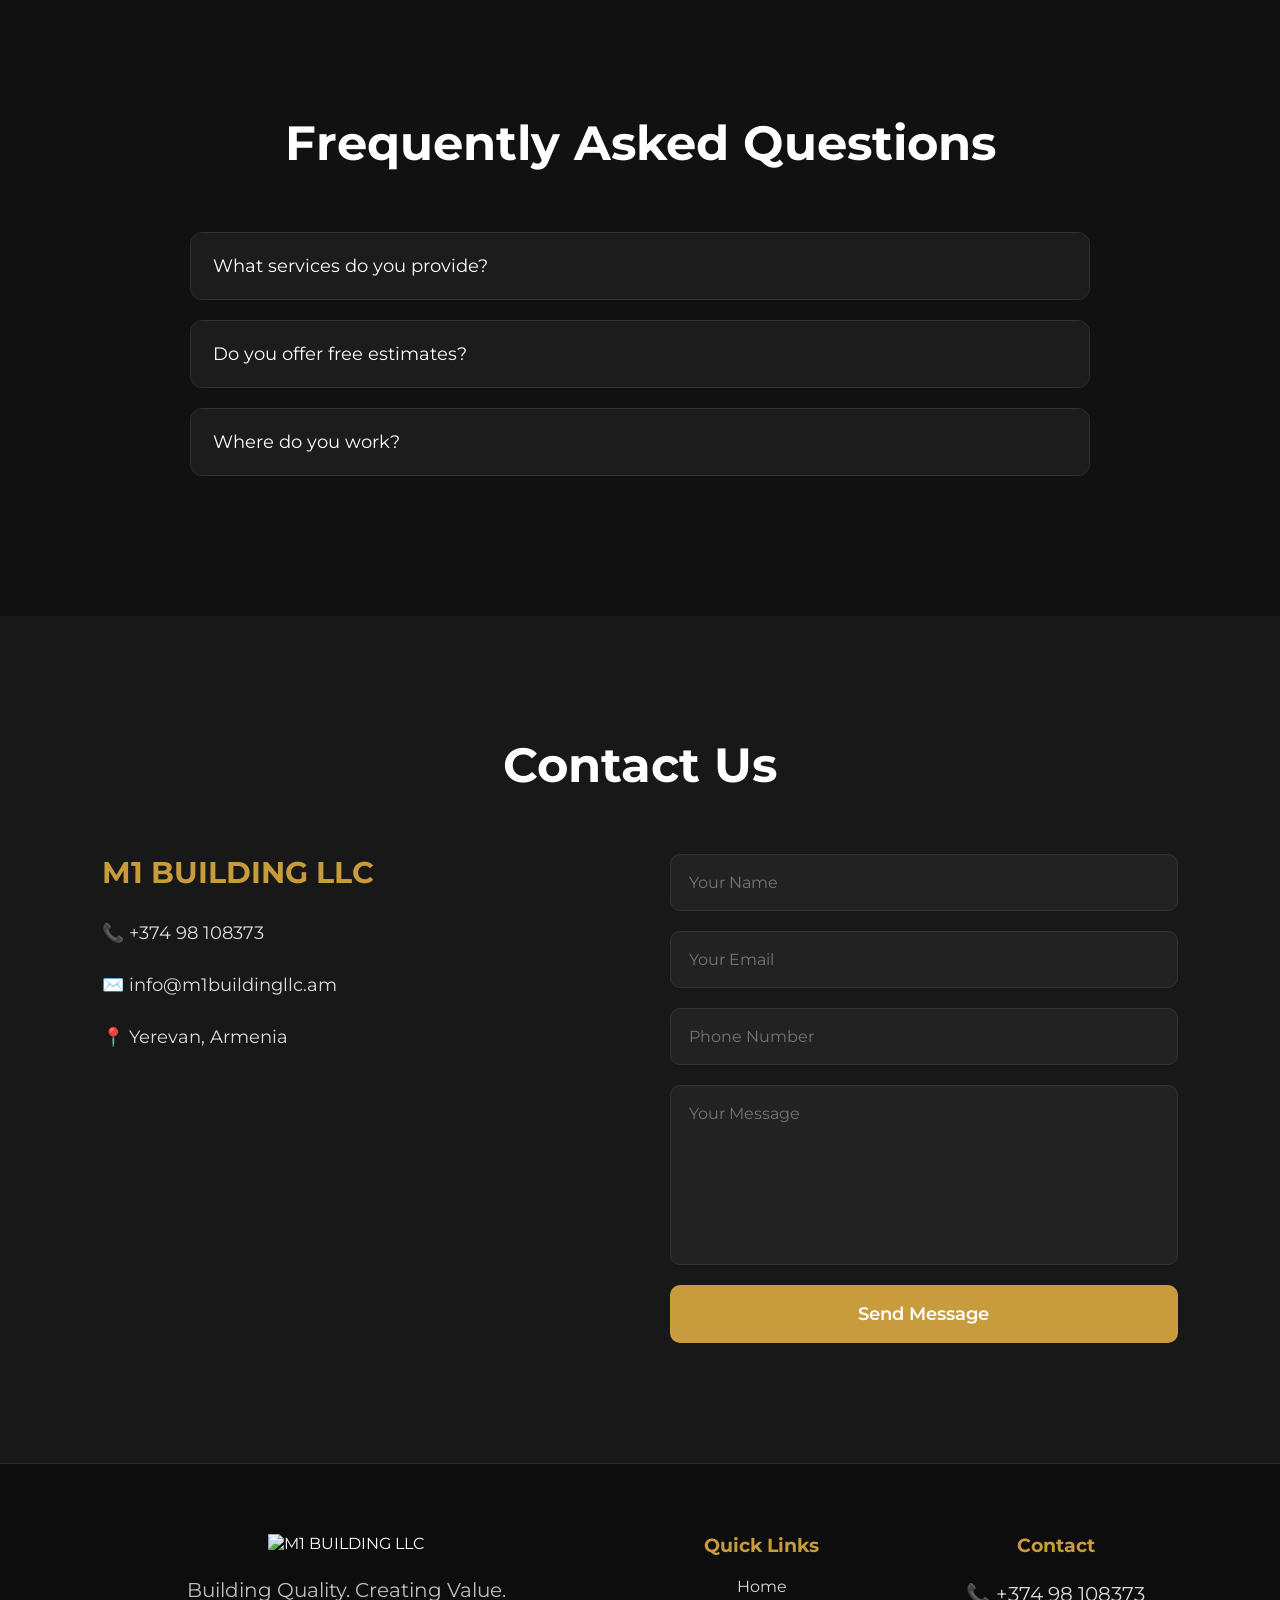
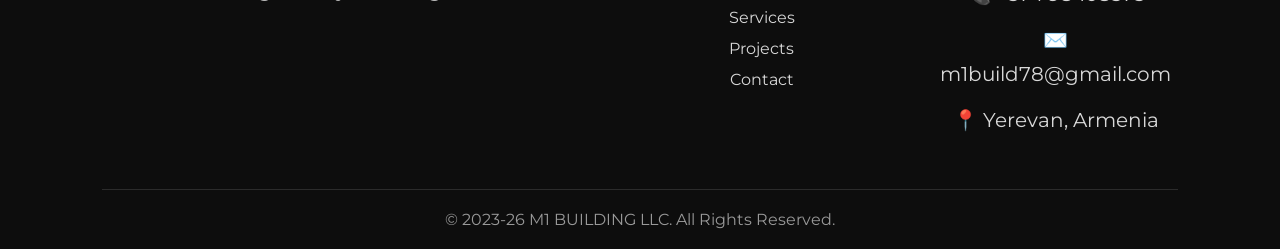
==== commit 168aab8b: "Update index.html" ====
--- a/index.html
+++ b/index.html
@@ -31,6 +31,11 @@
 <meta property="og:type" content="website">
 
 <link rel="icon" href="assets/images/logo1.png" type="image/png">
+<script src="https://cdn.jsdelivr.net/npm/@emailjs/browser@4/dist/email.min.js"></script>
+
+<script>
+emailjs.init("3VK5q2fX3g8WL7AYX");
+</script>
     
 </head>
 
@@ -394,7 +399,7 @@
 
         </div>
 
-        <form class="contact-form">
+        <form class="contact-form" id="contactForm">
 
             <input type="text" id="nameInput" placeholder="Your Name">
 
@@ -474,15 +479,14 @@
 
 </div>
 
-
+<button id="backToTop">
+    <img src="assets/back.png" alt="Back to Top">
+</button>
 
 <script src="assets/js/menu.js"></script>
 <script src="assets/js/language.js"></script>
 <script src="assets/js/script.js"></script>
     
-<button id="backToTop">
-    ↑
-</button>
 
     <div class="lightbox" id="lightbox">
     <span class="close-lightbox">&times;</span>
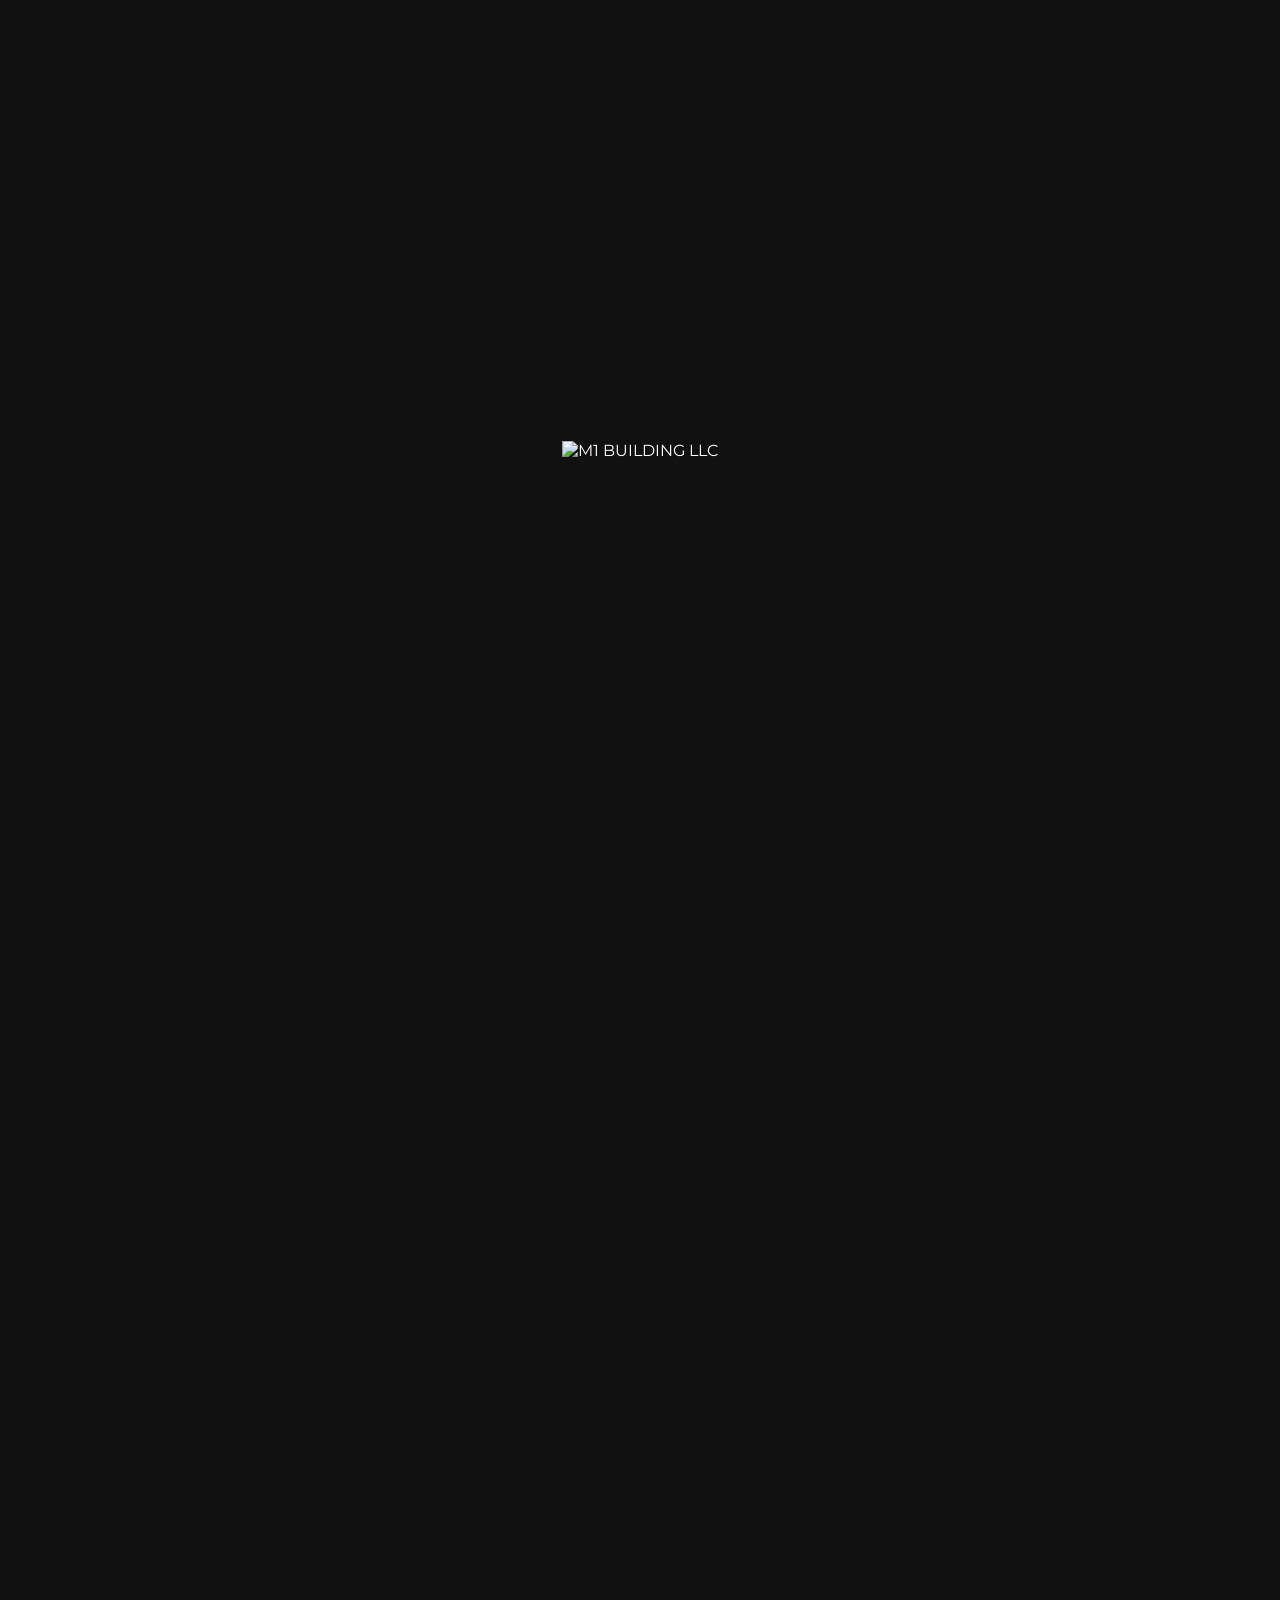
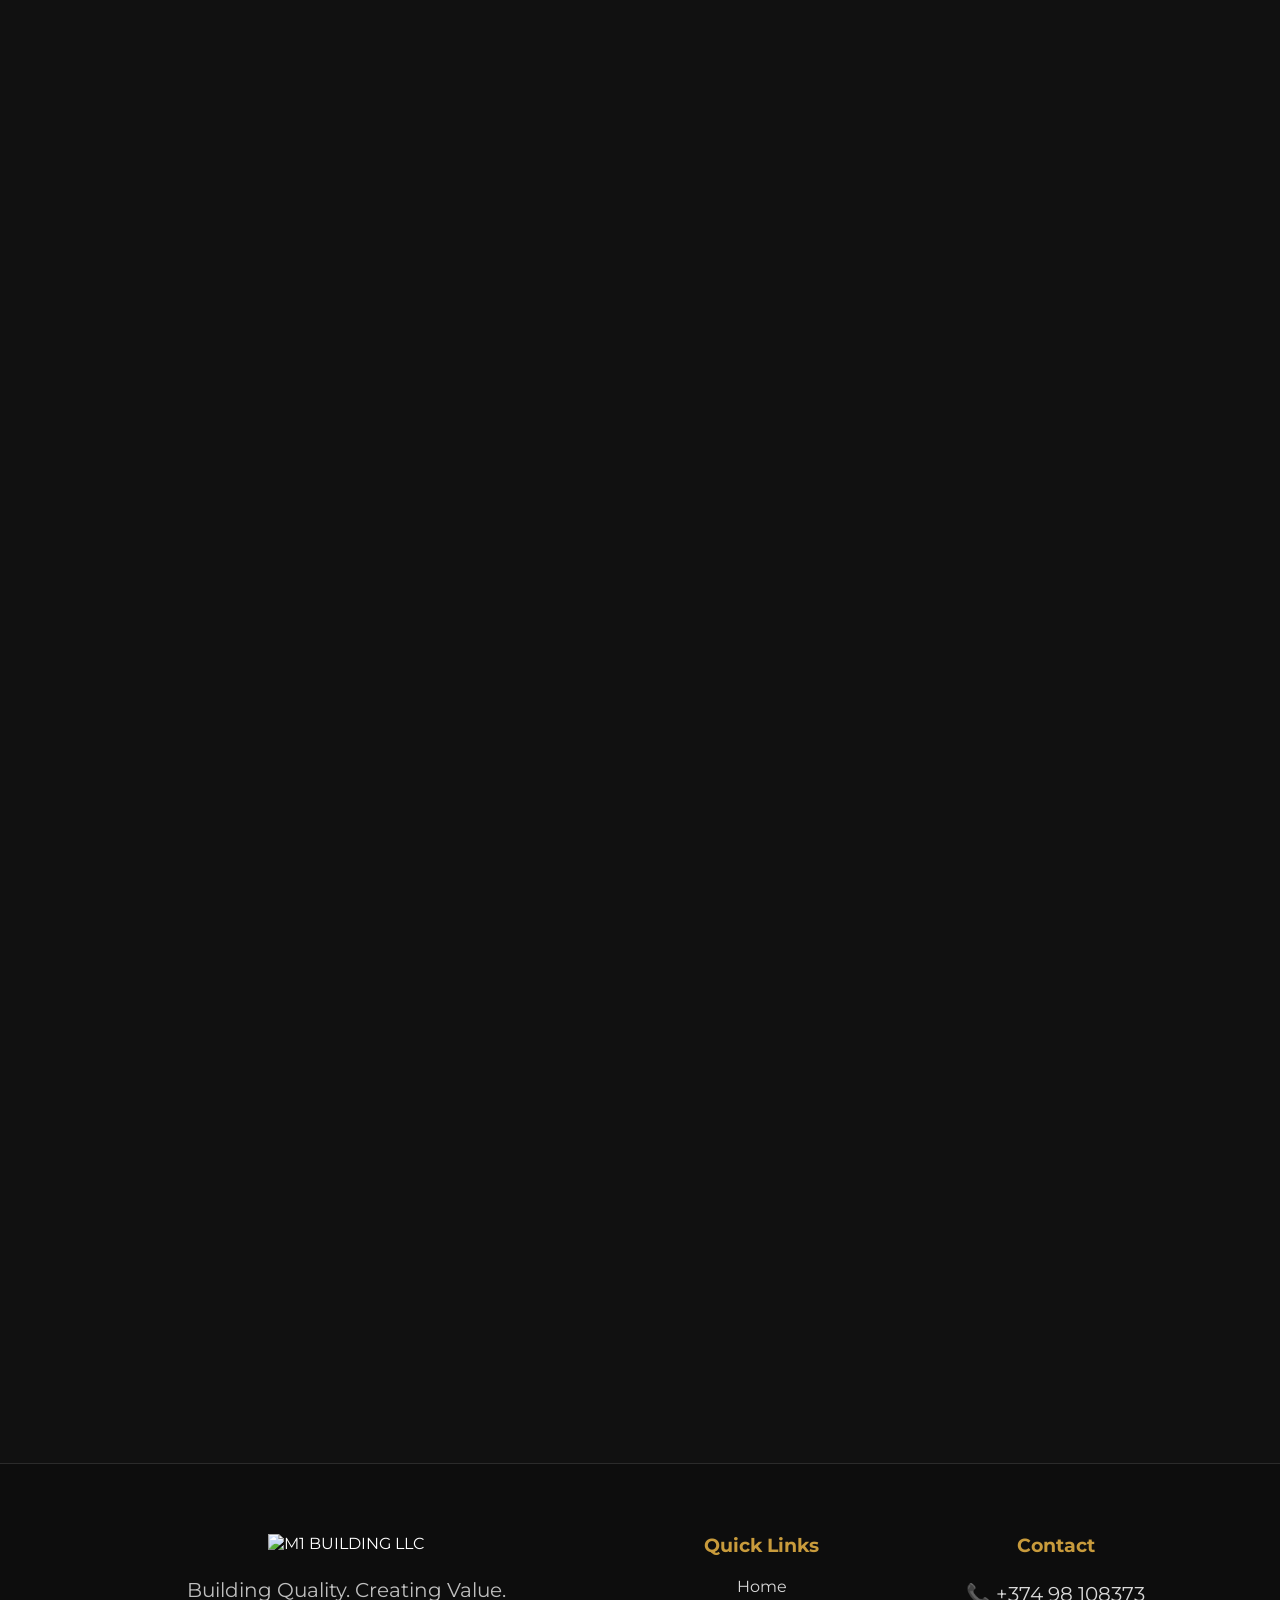
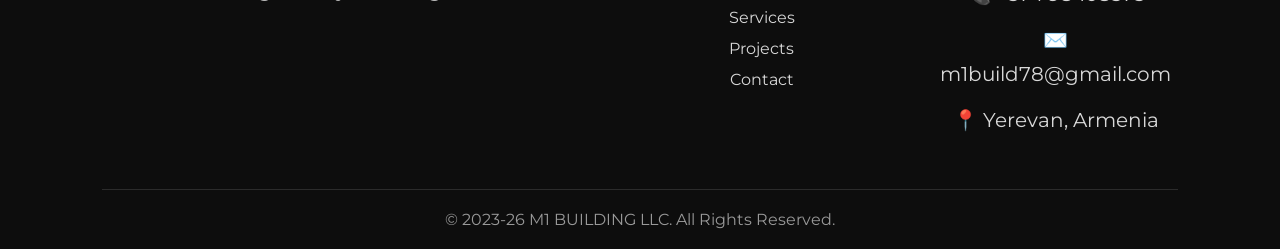
==== commit 8b127ee2: "Update index.html" ====
--- a/index.html
+++ b/index.html
@@ -483,6 +483,8 @@
     <img src="assets/back.png" alt="Back to Top">
 </button>
 
+    <script src="https://cdn.jsdelivr.net/npm/@emailjs/browser@4/dist/email.min.js"></script>
+    
 <script src="assets/js/menu.js"></script>
 <script src="assets/js/language.js"></script>
 <script src="assets/js/script.js"></script>
@@ -492,6 +494,8 @@
     <span class="close-lightbox">&times;</span>
     <img id="lightbox-img" src="" alt="">
 </div>
+
+    <div id="toast" class="toast"></div>
     
 </body>
 </html>
